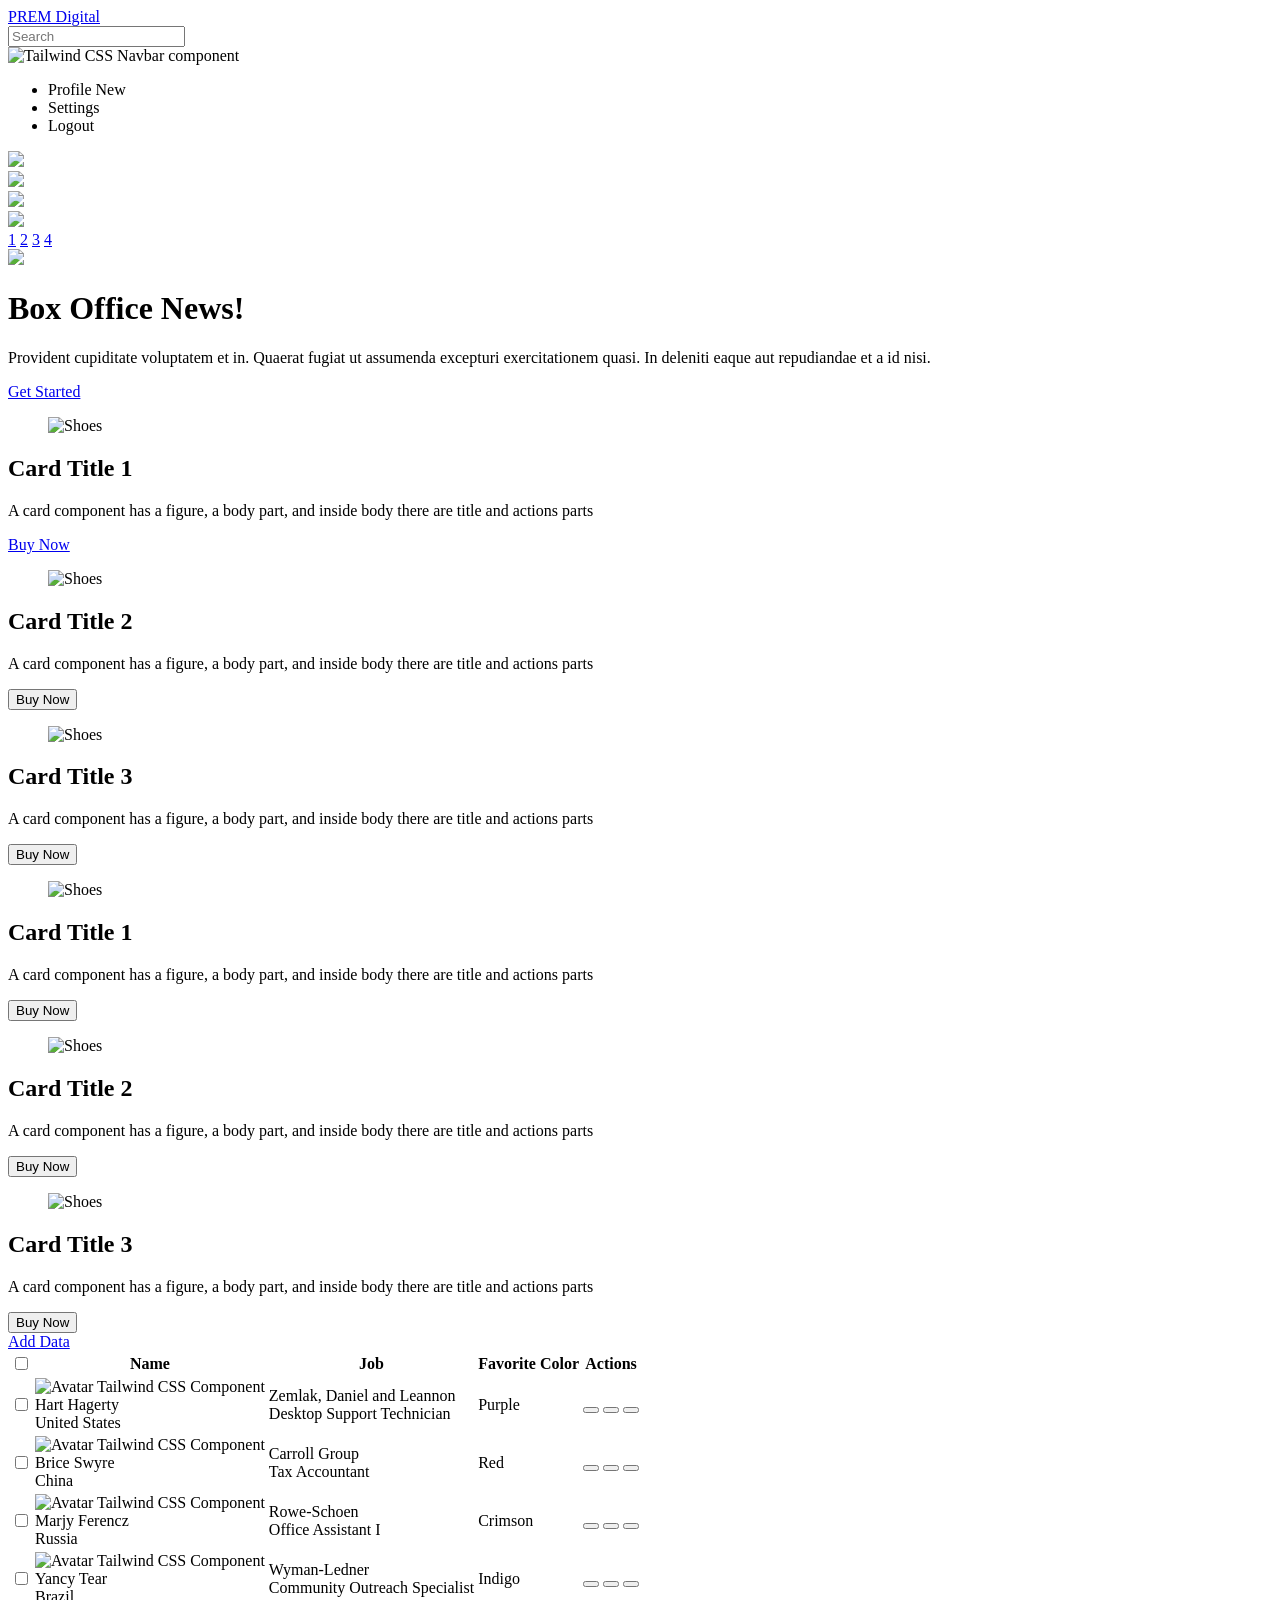
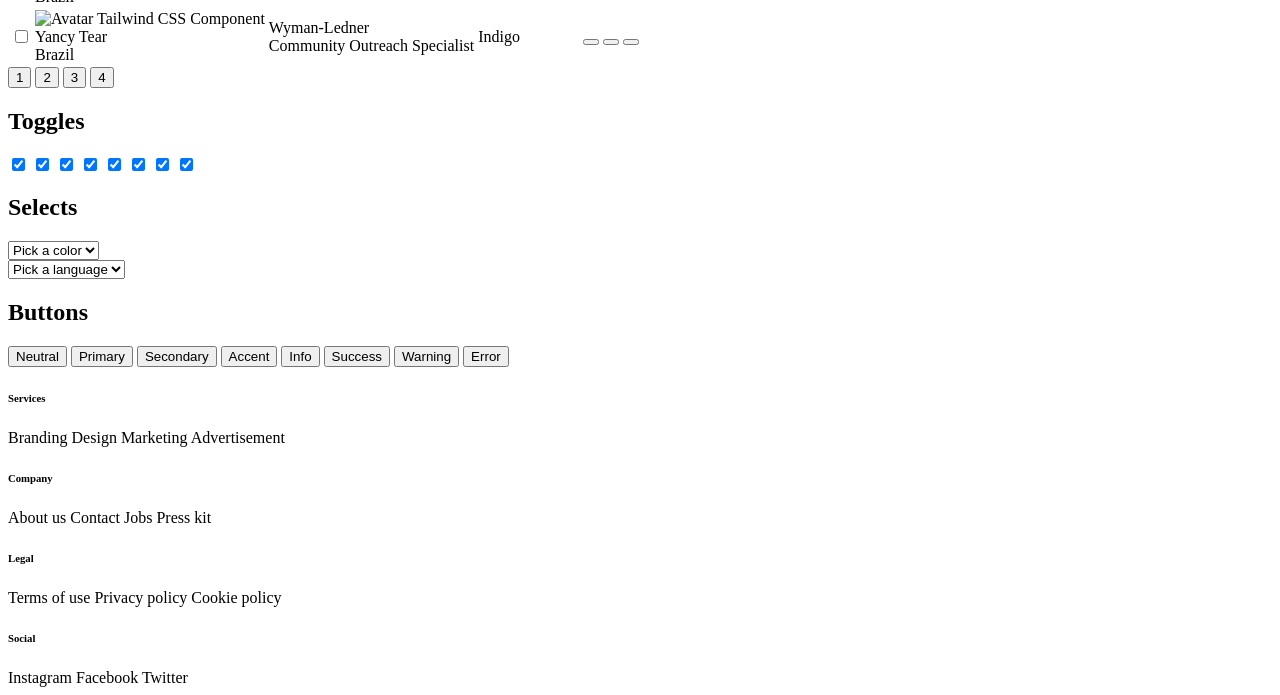
==== index.html @ 5b3b203c "add stat" ====
<!DOCTYPE html>
<html lang="en">

<head>
  <meta charset="UTF-8">
  <meta name="viewport" content="width=device-width, initial-scale=1.0">
  <title>Demo Web App</title>
  <script src="https://cdn.jsdelivr.net/npm/@tailwindcss/browser@4"></script>
  <link href="https://cdn.jsdelivr.net/npm/daisyui@5" rel="stylesheet" type="text/css" />
  <script src="https://cdn.jsdelivr.net/npm/@tailwindcss/browser@4"></script>
  <link rel="stylesheet" href="https://cdnjs.cloudflare.com/ajax/libs/font-awesome/7.0.1/css/all.min.css"
    integrity="sha512-2SwdPD6INVrV/lHTZbO2nodKhrnDdJK9/kg2XD1r9uGqPo1cUbujc+IYdlYdEErWNu69gVcYgdxlmVmzTWnetw=="
    crossorigin="anonymous" referrerpolicy="no-referrer" />
  <link rel="stylesheet" href="style.css">

</head>

<body>

  <!-- navbar -->
  <div class="navbar bg-base-100 shadow-sm">
    <div class="flex-1">
      <a class="btn btn-ghost text-xl text-primary" href="index.html">PREM Digital</a>
    </div>
    <div class="flex gap-2">
      <input type="text" placeholder="Search" class="input input-bordered w-24 md:w-auto" />
      <div class="dropdown dropdown-end">
        <div tabindex="0" role="button" class="btn btn-ghost btn-circle avatar">
          <div class="w-10 rounded-full">
            <img alt="Tailwind CSS Navbar component"
              src="https://img.daisyui.com/images/stock/photo-1534528741775-53994a69daeb.webp" />
          </div>
        </div>


        <ul tabindex="-1" class="menu menu-sm dropdown-content bg-base-100 rounded-box z-1 mt-3 w-52 p-2 shadow">
          <li>
            <a class="justify-between">
              Profile
              <span class="badge">New</span>
            </a>
          </li>
          <li><a>Settings</a></li>
          <li><a>Logout</a></li>
        </ul>
      </div>
    </div>
  </div>

  <!-- Carousel with indicator -->
  <div class="carousel w-full">
    <div id="item1" class="carousel-item w-full">
      <img src="https://img.daisyui.com/images/stock/photo-1625726411847-8cbb60cc71e6.webp" class="w-full" />
    </div>
    <div id="item2" class="carousel-item w-full">
      <img src="https://img.daisyui.com/images/stock/photo-1609621838510-5ad474b7d25d.webp" class="w-full" />
    </div>
    <div id="item3" class="carousel-item w-full">
      <img src="https://img.daisyui.com/images/stock/photo-1414694762283-acccc27bca85.webp" class="w-full" />
    </div>
    <div id="item4" class="carousel-item w-full">
      <img src="https://img.daisyui.com/images/stock/photo-1665553365602-b2fb8e5d1707.webp" class="w-full" />
    </div>
  </div>
  <div class="flex w-full justify-center gap-2 py-2">
    <a href="#item1" class="btn btn-xs">1</a>
    <a href="#item2" class="btn btn-xs">2</a>
    <a href="#item3" class="btn btn-xs">3</a>
    <a href="#item4" class="btn btn-xs">4</a>
  </div>

  <!-- Hero -->
  <div class="container mx-auto hero bg-base-200 min-h-screen">
    <div class="hero-content flex-col lg:flex-row-reverse">
      <img src="https://img.daisyui.com/images/stock/photo-1635805737707-575885ab0820.webp"
        class="max-w-sm rounded-lg shadow-2xl" />
      <div>
        <h1 class="text-5xl font-bold">Box Office News!</h1>
        <p class="py-6">
          Provident cupiditate voluptatem et in. Quaerat fugiat ut assumenda excepturi exercitationem
          quasi. In deleniti eaque aut repudiandae et a id nisi.
        </p>
        <a class="btn btn-primary" href="stat.html">Get Started</a>
      </div>
    </div>
  </div>


  <!-- content -->

  <!-- ใช้ container จาก DaisyUI หรือ max-width -->
  <div class="container mx-auto px-4 my-8">
    <div class="grid grid-cols-1 md:grid-cols-2 lg:grid-cols-3 gap-6">

      <!-- Card 1 -->
      <div class="card bg-base-100 shadow-sm">
        <figure>
          <img src="https://img.daisyui.com/images/stock/photo-1606107557195-0e29a4b5b4aa.webp" alt="Shoes" />
        </figure>
        <div class="card-body">
          <h2 class="card-title">Card Title 1</h2>
          <p>A card component has a figure, a body part, and inside body there are title and actions parts</p>
          <div class="card-actions justify-end">
            <a class="btn btn-primary" href="product.html" target="_blank">Buy Now</a>
          </div>
        </div>
      </div>

      <!-- Card 2 -->
      <div class="card bg-base-100 shadow-sm">
        <figure>
          <img src="https://img.daisyui.com/images/stock/photo-1606107557195-0e29a4b5b4aa.webp" alt="Shoes" />
        </figure>
        <div class="card-body">
          <h2 class="card-title">Card Title 2</h2>
          <p>A card component has a figure, a body part, and inside body there are title and actions parts</p>
          <div class="card-actions justify-end">
            <button class="btn btn-primary">Buy Now</button>
          </div>
        </div>
      </div>

      <!-- Card 3 -->
      <div class="card bg-base-100 shadow-sm">
        <figure>
          <img src="https://img.daisyui.com/images/stock/photo-1606107557195-0e29a4b5b4aa.webp" alt="Shoes" />
        </figure>
        <div class="card-body">
          <h2 class="card-title">Card Title 3</h2>
          <p>A card component has a figure, a body part, and inside body there are title and actions parts</p>
          <div class="card-actions justify-end">
            <button class="btn btn-primary">Buy Now</button>
          </div>
        </div>
      </div>

      <!-- Card 4 -->
      <div class="card bg-base-100 shadow-sm">
        <figure>
          <img src="https://img.daisyui.com/images/stock/photo-1606107557195-0e29a4b5b4aa.webp" alt="Shoes" />
        </figure>
        <div class="card-body">
          <h2 class="card-title">Card Title 1</h2>
          <p>A card component has a figure, a body part, and inside body there are title and actions parts</p>
          <div class="card-actions justify-end">
            <button class="btn btn-primary">Buy Now</button>
          </div>
        </div>
      </div>

      <!-- Card 5 -->
      <div class="card bg-base-100 shadow-sm">
        <figure>
          <img src="https://img.daisyui.com/images/stock/photo-1606107557195-0e29a4b5b4aa.webp" alt="Shoes" />
        </figure>
        <div class="card-body">
          <h2 class="card-title">Card Title 2</h2>
          <p>A card component has a figure, a body part, and inside body there are title and actions parts</p>
          <div class="card-actions justify-end">
            <button class="btn btn-primary">Buy Now</button>
          </div>
        </div>
      </div>

      <!-- Card 6 -->
      <div class="card bg-base-100 shadow-sm">
        <figure>
          <img src="https://img.daisyui.com/images/stock/photo-1606107557195-0e29a4b5b4aa.webp" alt="Shoes" />
        </figure>
        <div class="card-body">
          <h2 class="card-title">Card Title 3</h2>
          <p>A card component has a figure, a body part, and inside body there are title and actions parts</p>
          <div class="card-actions justify-end">
            <button class="btn btn-primary">Buy Now</button>
          </div>
        </div>
      </div>


    </div>
  </div>

  <!-- Table -->

  <!-- add button -->
  <div class="overflow-x-auto container mx-auto px-4 my-8 flex justify-end">
    <a href="form.html" target="_blank"
      class="btn btn-success text-white hover:bg-pink-500 hover:text-white hover:border-white">
      <i class="fas fa-plus-circle text-xl"></i>
      Add Data
    </a>
  </div>

  <div class="overflow-x-auto container mx-auto px-4 my-8">

    <table class="table">
      <!-- head -->
      <thead>
        <tr class="bg-blue-100">
          <th>
            <label>
              <input type="checkbox" class="checkbox" />
            </label>
          </th>
          <th>Name</th>
          <th>Job</th>
          <th>Favorite Color</th>
          <th>Actions</th>
        </tr>
      </thead>
      <tbody>
        <!-- row 1 -->
        <tr>
          <th>
            <label>
              <input type="checkbox" class="checkbox" />
            </label>
          </th>
          <td>
            <div class="flex items-center gap-3">
              <div class="avatar">
                <div class="mask mask-squircle h-12 w-12">
                  <img src="https://img.daisyui.com/images/profile/demo/2@94.webp"
                    alt="Avatar Tailwind CSS Component" />
                </div>
              </div>
              <div>
                <div class="font-bold">Hart Hagerty</div>
                <div class="text-sm opacity-50">United States</div>
              </div>
            </div>
          </td>
          <td>
            Zemlak, Daniel and Leannon
            <br />
            <span class="badge badge-ghost badge-sm">Desktop Support Technician</span>
          </td>
          <td><span class="badge badge-outline badge-accent">Purple</span></td>
          <th>
            <button class="btn btn-info btn-sm "><i class="far fa-eye"></i></button>
            <button class="btn btn-warning btn-sm "><i class="far fa-edit"></i></button>
            <button class="btn btn-error btn-sm "><i class="far fa-trash-alt"></i></button>
          </th>
        </tr>
        <!-- row 2 -->
        <tr>
          <th>
            <label>
              <input type="checkbox" class="checkbox" />
            </label>
          </th>
          <td>
            <div class="flex items-center gap-3">
              <div class="avatar">
                <div class="mask mask-squircle h-12 w-12">
                  <img src="https://img.daisyui.com/images/profile/demo/3@94.webp"
                    alt="Avatar Tailwind CSS Component" />
                </div>
              </div>
              <div>
                <div class="font-bold">Brice Swyre</div>
                <div class="text-sm opacity-50">China</div>
              </div>
            </div>
          </td>
          <td>
            Carroll Group
            <br />
            <span class="badge badge-ghost badge-sm">Tax Accountant</span>
          </td>
          <td>Red</td>
          <th>
            <button class="btn btn-info btn-sm "><i class="far fa-eye"></i></button>
            <button class="btn btn-warning btn-sm "><i class="far fa-edit"></i></button>
            <button class="btn btn-error btn-sm "><i class="far fa-trash-alt"></i></button>
          </th>
        </tr>
        <!-- row 3 -->
        <tr>
          <th>
            <label>
              <input type="checkbox" class="checkbox" />
            </label>
          </th>
          <td>
            <div class="flex items-center gap-3">
              <div class="avatar">
                <div class="mask mask-squircle h-12 w-12">
                  <img src="https://img.daisyui.com/images/profile/demo/4@94.webp"
                    alt="Avatar Tailwind CSS Component" />
                </div>
              </div>
              <div>
                <div class="font-bold">Marjy Ferencz</div>
                <div class="text-sm opacity-50">Russia</div>
              </div>
            </div>
          </td>
          <td>
            Rowe-Schoen
            <br />
            <span class="badge badge-ghost badge-sm">Office Assistant I</span>
          </td>
          <td>Crimson</td>
          <th>
            <button class="btn btn-info btn-sm "><i class="far fa-eye"></i></button>
            <button class="btn btn-warning btn-sm "><i class="far fa-edit"></i></button>
            <button class="btn btn-error btn-sm "><i class="far fa-trash-alt"></i></button>
          </th>
        </tr>
        <!-- row 4 -->
        <tr>
          <th>
            <label>
              <input type="checkbox" class="checkbox" />
            </label>
          </th>
          <td>
            <div class="flex items-center gap-3">
              <div class="avatar">
                <div class="mask mask-squircle h-12 w-12">
                  <img src="https://img.daisyui.com/images/profile/demo/5@94.webp"
                    alt="Avatar Tailwind CSS Component" />
                </div>
              </div>
              <div>
                <div class="font-bold">Yancy Tear</div>
                <div class="text-sm opacity-50">Brazil</div>
              </div>
            </div>
          </td>
          <td>
            Wyman-Ledner
            <br />
            <span class="badge badge-ghost badge-sm">Community Outreach Specialist</span>
          </td>
          <td>Indigo</td>
          <th>
            <button class="btn btn-info btn-sm "><i class="far fa-eye"></i></button>
            <button class="btn btn-warning btn-sm "><i class="far fa-edit"></i></button>
            <button class="btn btn-error btn-sm "><i class="far fa-trash-alt"></i></button>
          </th>
        </tr>

        <!-- row 5 -->
        <tr>
          <th>
            <label>
              <input type="checkbox" class="checkbox" />
            </label>
          </th>
          <td>
            <div class="flex items-center gap-3">
              <div class="avatar">
                <div class="mask mask-squircle h-12 w-12">
                  <img src="https://img.daisyui.com/images/profile/demo/5@94.webp"
                    alt="Avatar Tailwind CSS Component" />
                </div>
              </div>
              <div>
                <div class="font-bold">Yancy Tear</div>
                <div class="text-sm opacity-50">Brazil</div>
              </div>
            </div>
          </td>
          <td>
            Wyman-Ledner
            <br />
            <span class="badge badge-ghost badge-sm">Community Outreach Specialist</span>
          </td>
          <td>Indigo</td>
          <th>
            <button class="btn btn-info btn-sm "><i class="far fa-eye"></i></button>
            <button class="btn btn-warning btn-sm "><i class="far fa-edit"></i></button>
            <button class="btn btn-error btn-sm "><i class="far fa-trash-alt"></i></button>
          </th>
        </tr>
      </tbody>

    </table>

    <!-- pagination -->
    <div class="join">
      <button class="join-item btn">1</button>
      <button class="join-item btn btn-active">2</button>
      <button class="join-item btn">3</button>
      <button class="join-item btn">4</button>
    </div>

  </div>

  <!-- toggle -->
  <h2 class="container mx-auto">Toggles</h2>
  <div class="container mx-auto mb-5">
    <input type="checkbox" checked="checked" class="toggle toggle-primary" />
    <input type="checkbox" checked="checked" class="toggle toggle-secondary" />
    <input type="checkbox" checked="checked" class="toggle toggle-accent" />
    <input type="checkbox" checked="checked" class="toggle toggle-neutral" />

    <input type="checkbox" checked="checked" class="toggle toggle-info" />
    <input type="checkbox" checked="checked" class="toggle toggle-success" />
    <input type="checkbox" checked="checked" class="toggle toggle-warning" />
    <input type="checkbox" checked="checked" class="toggle toggle-error" />
  </div>

  <!-- select -->
  <h2 class="container mx-auto">Selects</h2>
  <div class="grid grid-cols-2 md:grid-cols-4 gap-4 container mx-auto">
    <div class="container mx-auto mb-5 d-flex">
      <select class="select">
        <option disabled selected>Pick a color</option>
        <option>Crimson</option>
        <option>Amber</option>
        <option>Velvet</option>
      </select>
    </div>

    <div class="container mx-auto mb-5">
      <select class="select select-secondary">
        <option disabled selected>Pick a language</option>
        <option>Zig</option>
        <option>Go</option>
        <option>Rust</option>
      </select>
    </div>
  </div>


  <!-- button -->
  <div class="container mx-auto mb-2">
    <h2>Buttons</h2>
    <button class="btn btn-neutral">Neutral</button>
    <button class="btn btn-primary">Primary</button>
    <button class="btn btn-secondary">Secondary</button>
    <button class="btn btn-accent">Accent</button>
    <button class="btn btn-info">Info</button>
    <button class="btn btn-success">Success</button>
    <button class="btn btn-warning">Warning</button>
    <button class="btn btn-error">Error</button>
  </div>

  <!-- Footer -->
  <footer class="mx-auto justify-between footer sm:footer-horizontal bg-neutral text-neutral-content p-10">
    <nav>
      <h6 class="footer-title">Services</h6>
      <a class="link link-hover">Branding</a>
      <a class="link link-hover">Design</a>
      <a class="link link-hover">Marketing</a>
      <a class="link link-hover">Advertisement</a>
    </nav>
    <nav>
      <h6 class="footer-title">Company</h6>
      <a class="link link-hover">About us</a>
      <a class="link link-hover">Contact</a>
      <a class="link link-hover">Jobs</a>
      <a class="link link-hover">Press kit</a>
    </nav>
    <nav>
      <h6 class="footer-title">Legal</h6>
      <a class="link link-hover">Terms of use</a>
      <a class="link link-hover">Privacy policy</a>
      <a class="link link-hover">Cookie policy</a>
    </nav>
    <nav>
      <h6 class="footer-title">Social</h6>
      <a class="link link-hover">Instagram</a>
      <a class="link link-hover">Facebook</a>
      <a class="link link-hover">Twitter</a>
    </nav>
  </footer>




  <script src="app.js"></script>
</body>

</html>
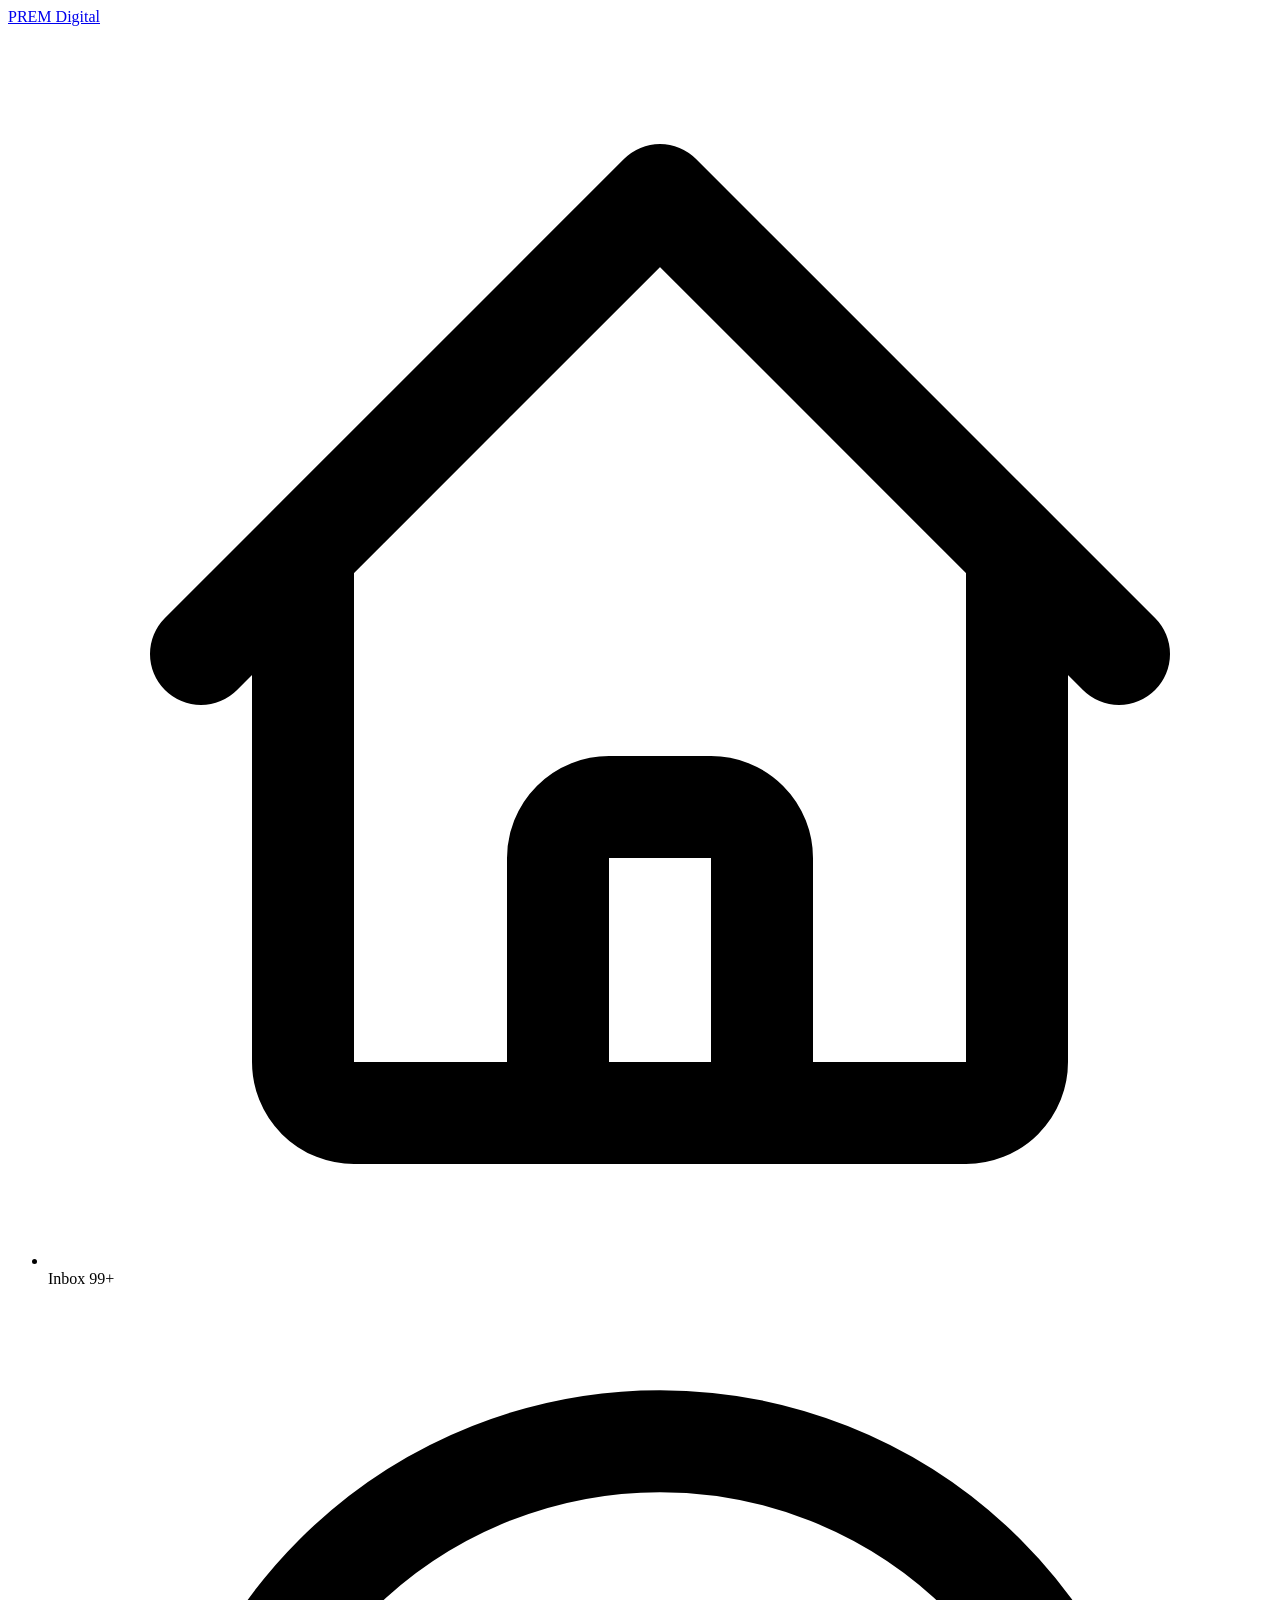
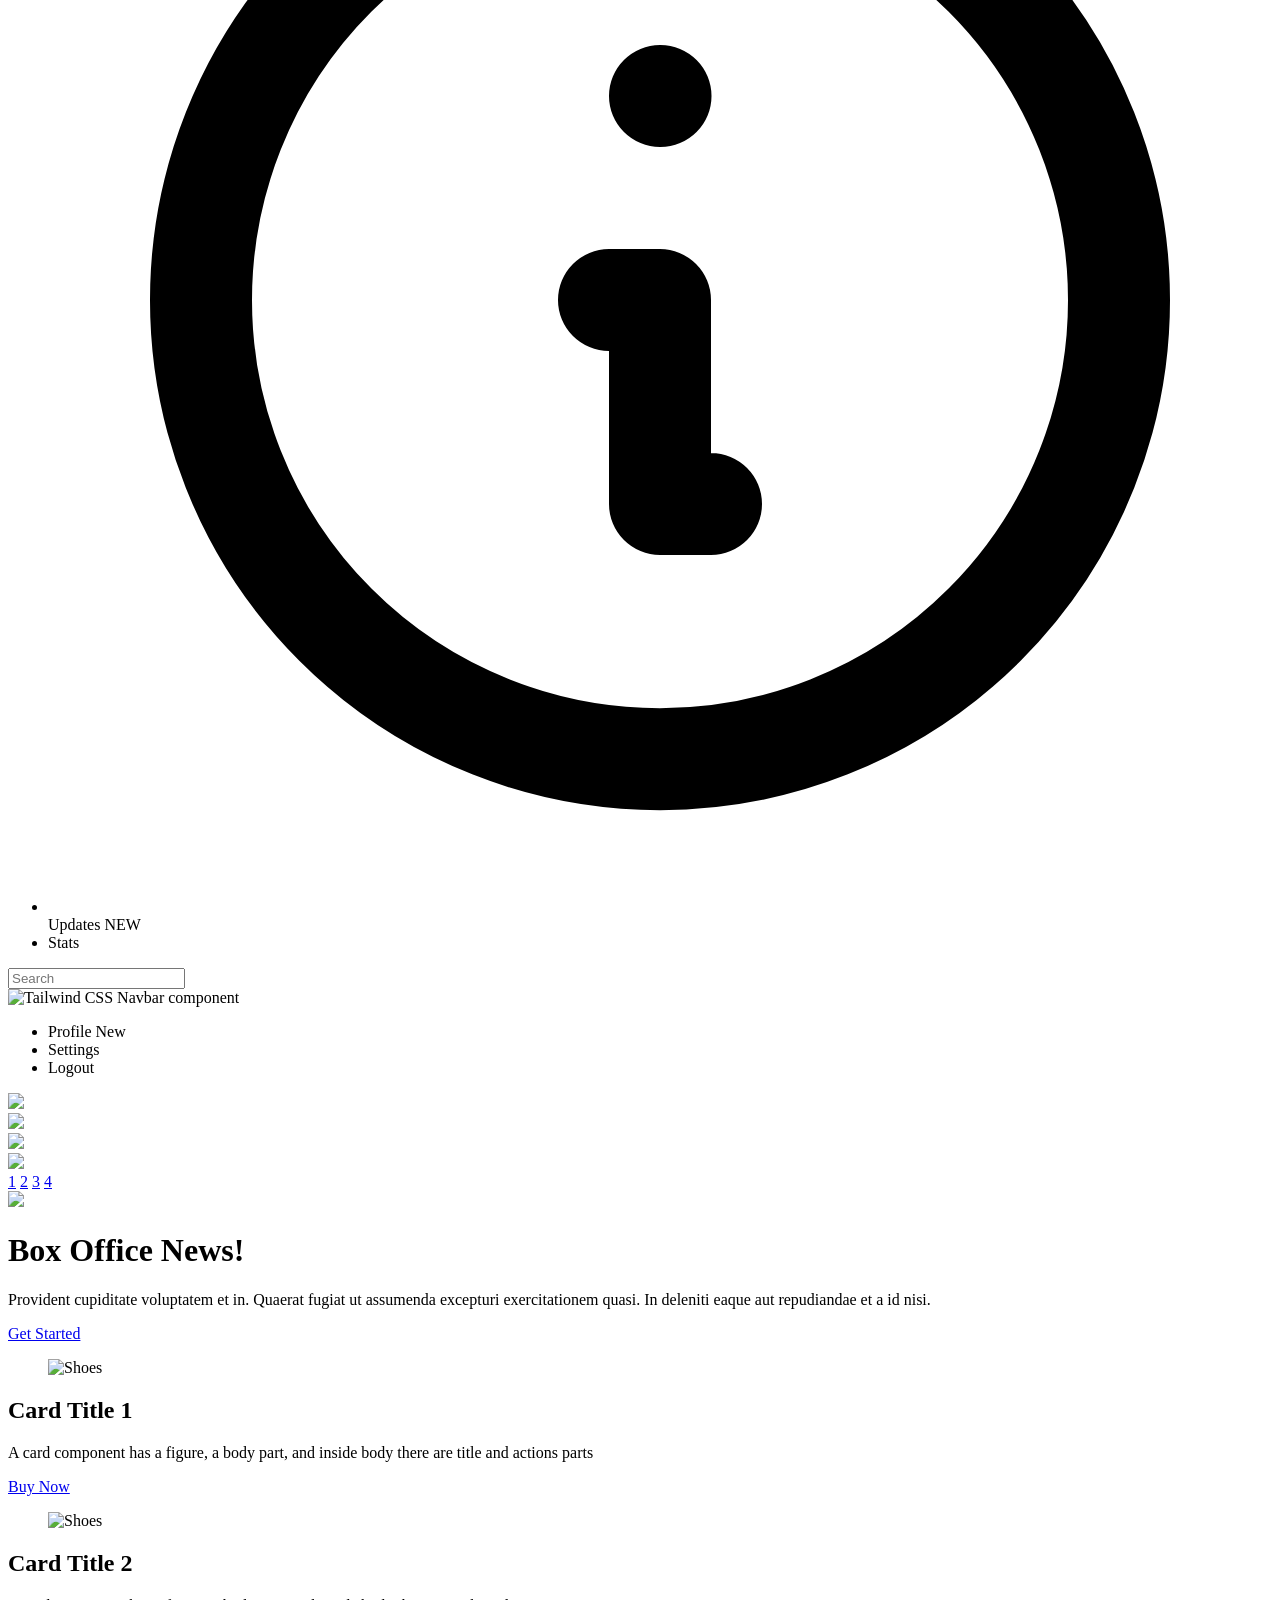
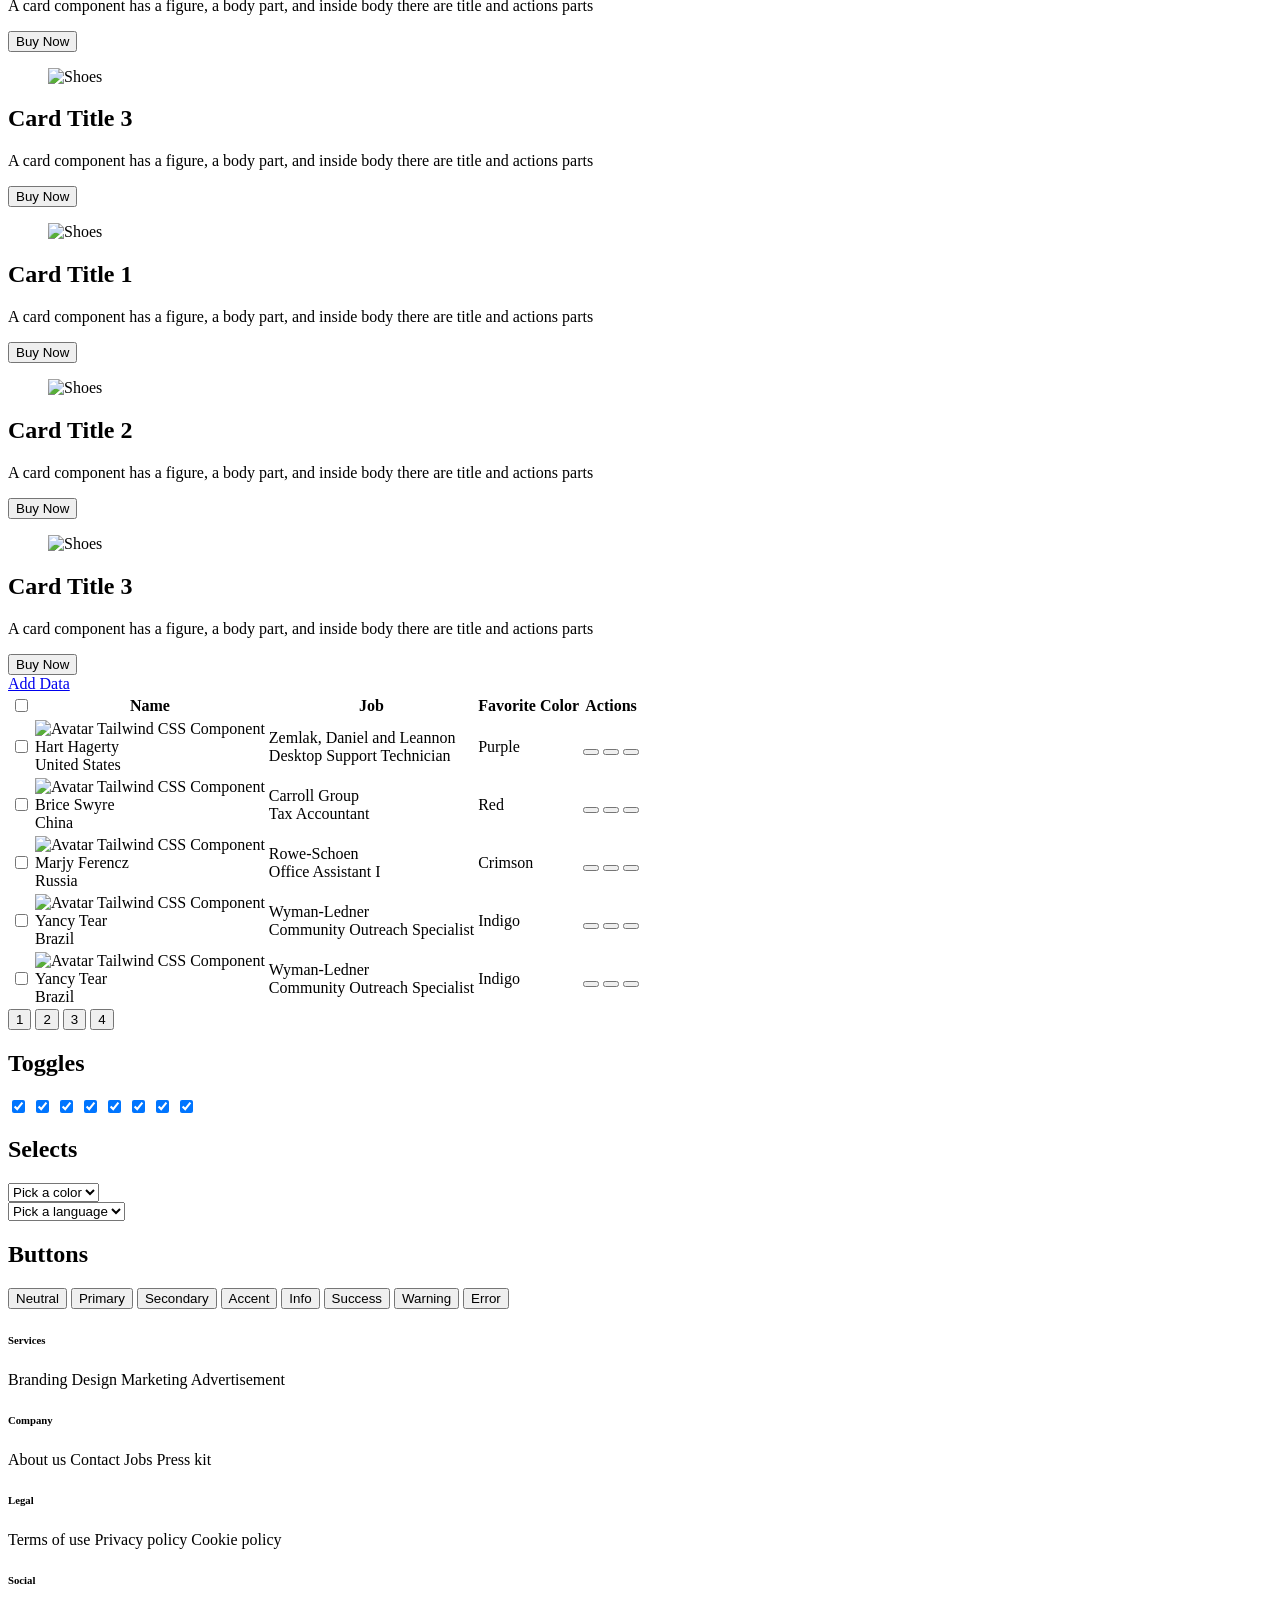
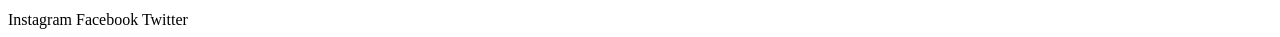
==== commit e0fc44cf: "add menu" ====
--- a/index.html
+++ b/index.html
@@ -22,6 +22,43 @@
     <div class="flex-1">
       <a class="btn btn-ghost text-xl text-primary" href="index.html">PREM Digital</a>
     </div>
+
+    <!-- Menu -->
+    <div class="flex gap-2">
+      <ul class="menu bg-base-200 lg:menu-horizontal rounded-box">
+        <li>
+          <a>
+            <svg xmlns="http://www.w3.org/2000/svg" class="h-5 w-5" fill="none" viewBox="0 0 24 24"
+              stroke="currentColor">
+              <path stroke-linecap="round" stroke-linejoin="round" stroke-width="2"
+                d="M3 12l2-2m0 0l7-7 7 7M5 10v10a1 1 0 001 1h3m10-11l2 2m-2-2v10a1 1 0 01-1 1h-3m-6 0a1 1 0 001-1v-4a1 1 0 011-1h2a1 1 0 011 1v4a1 1 0 001 1m-6 0h6" />
+            </svg>
+            Inbox
+            <span class="badge badge-xs">99+</span>
+          </a>
+        </li>
+        <li>
+          <a>
+            <svg xmlns="http://www.w3.org/2000/svg" class="h-5 w-5" fill="none" viewBox="0 0 24 24"
+              stroke="currentColor">
+              <path stroke-linecap="round" stroke-linejoin="round" stroke-width="2"
+                d="M13 16h-1v-4h-1m1-4h.01M21 12a9 9 0 11-18 0 9 9 0 0118 0z" />
+            </svg>
+            Updates
+            <span class="badge badge-xs badge-warning">NEW</span>
+          </a>
+        </li>
+        <li>
+          <a>
+            Stats
+            <span class="badge badge-xs badge-info"></span>
+          </a>
+        </li>
+      </ul>
+    </div>
+
+
+
     <div class="flex gap-2">
       <input type="text" placeholder="Search" class="input input-bordered w-24 md:w-auto" />
       <div class="dropdown dropdown-end">
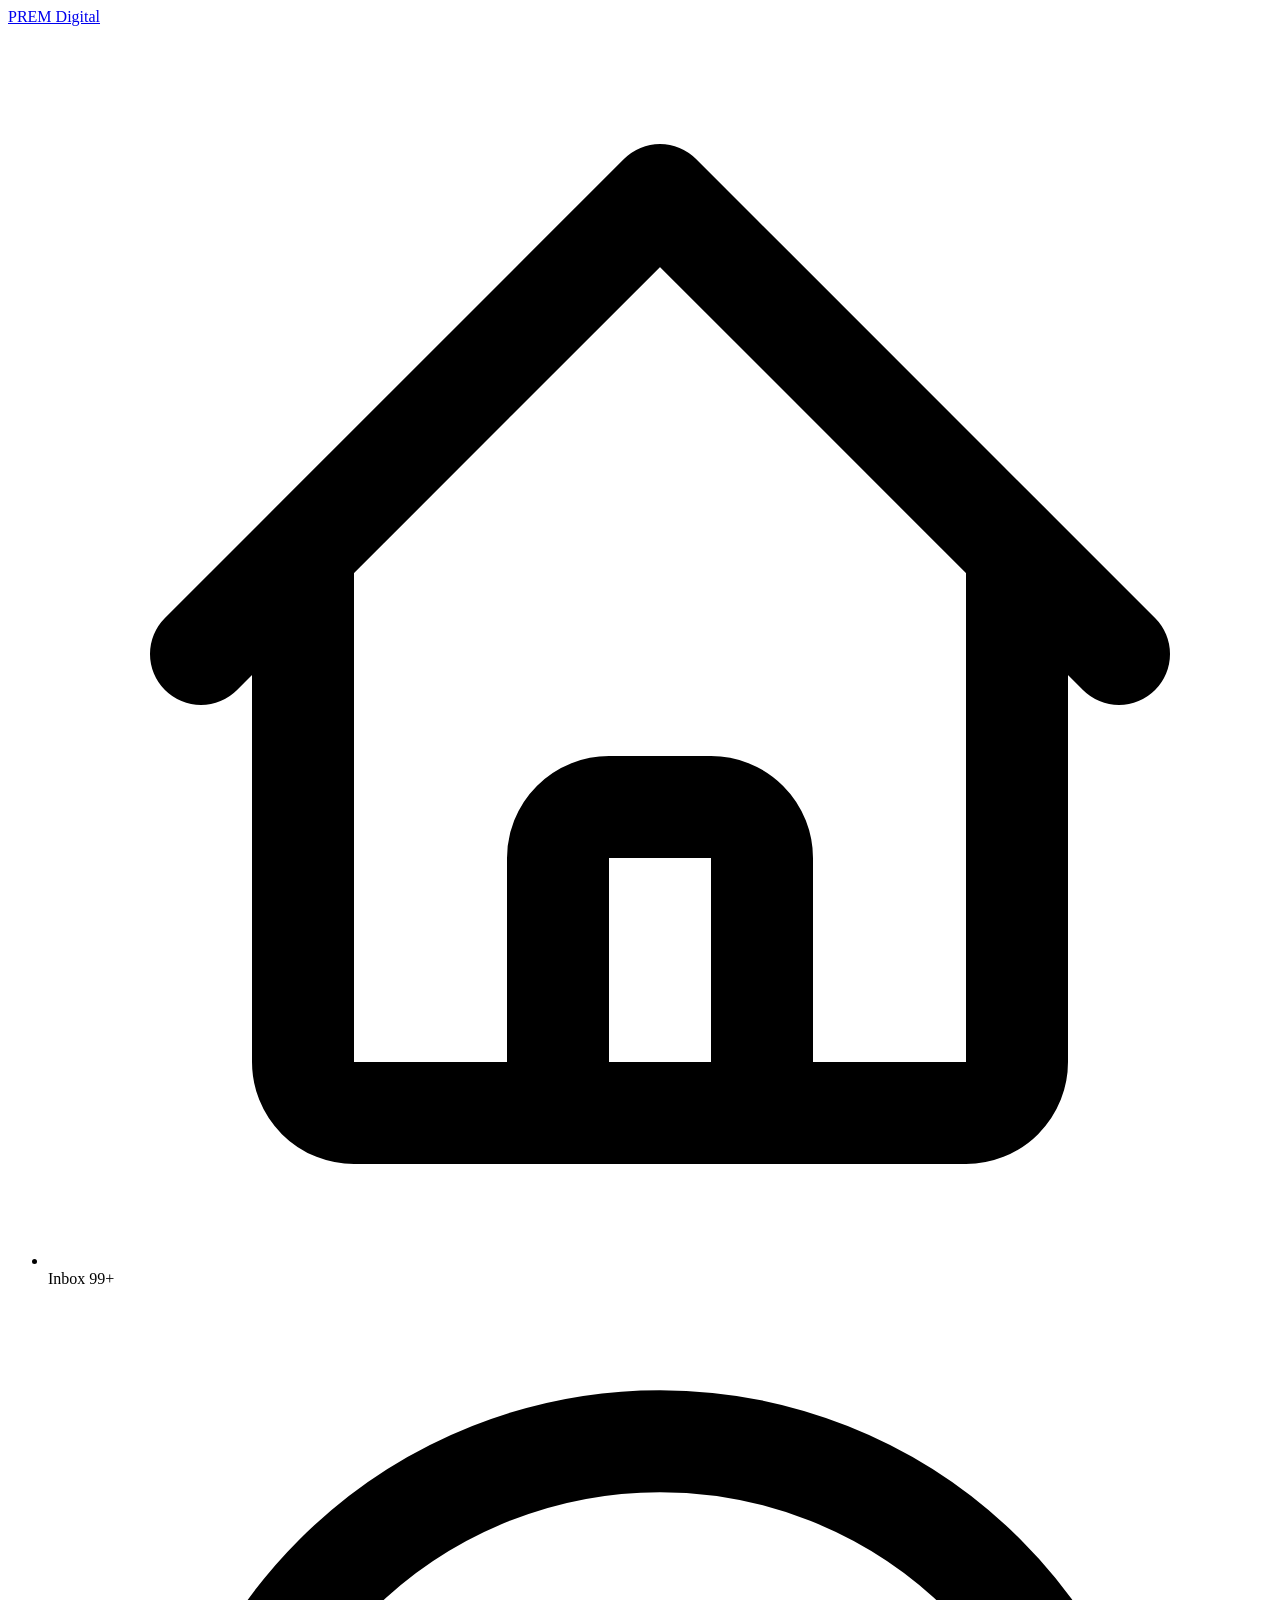
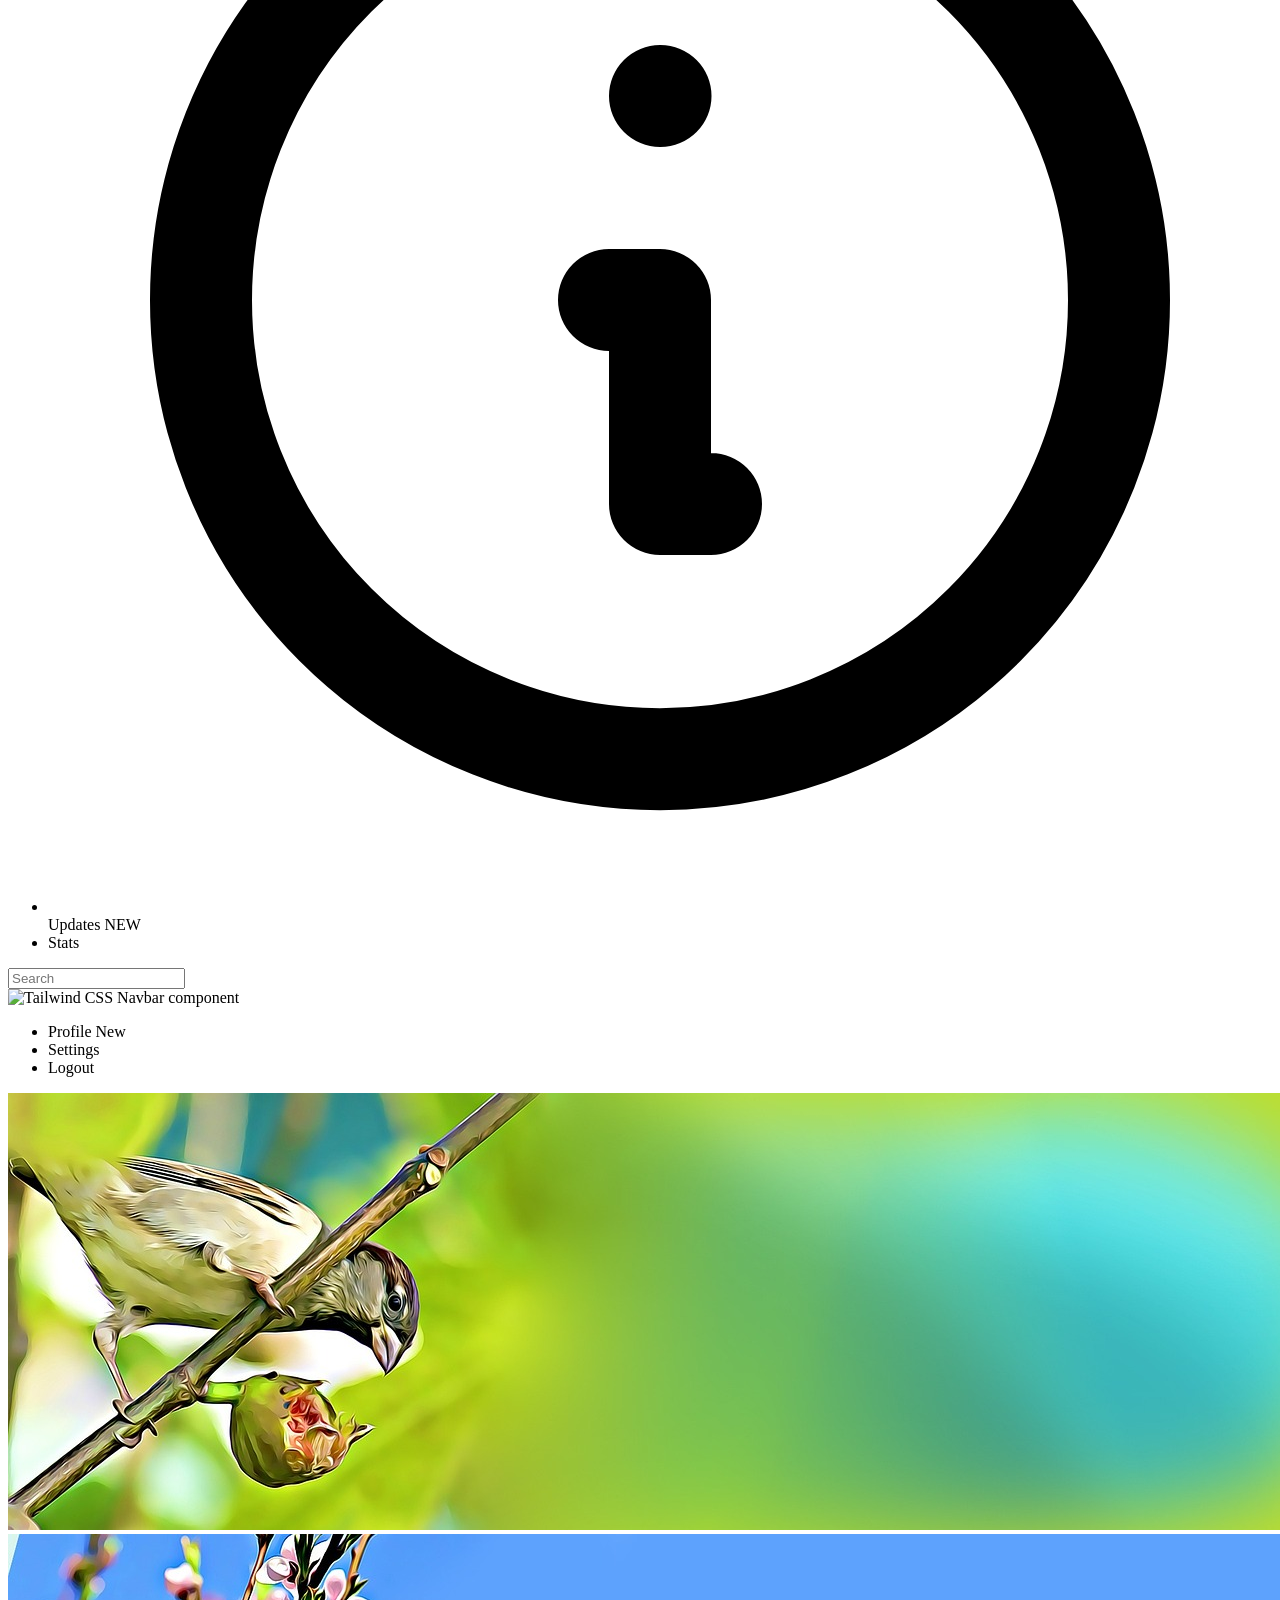
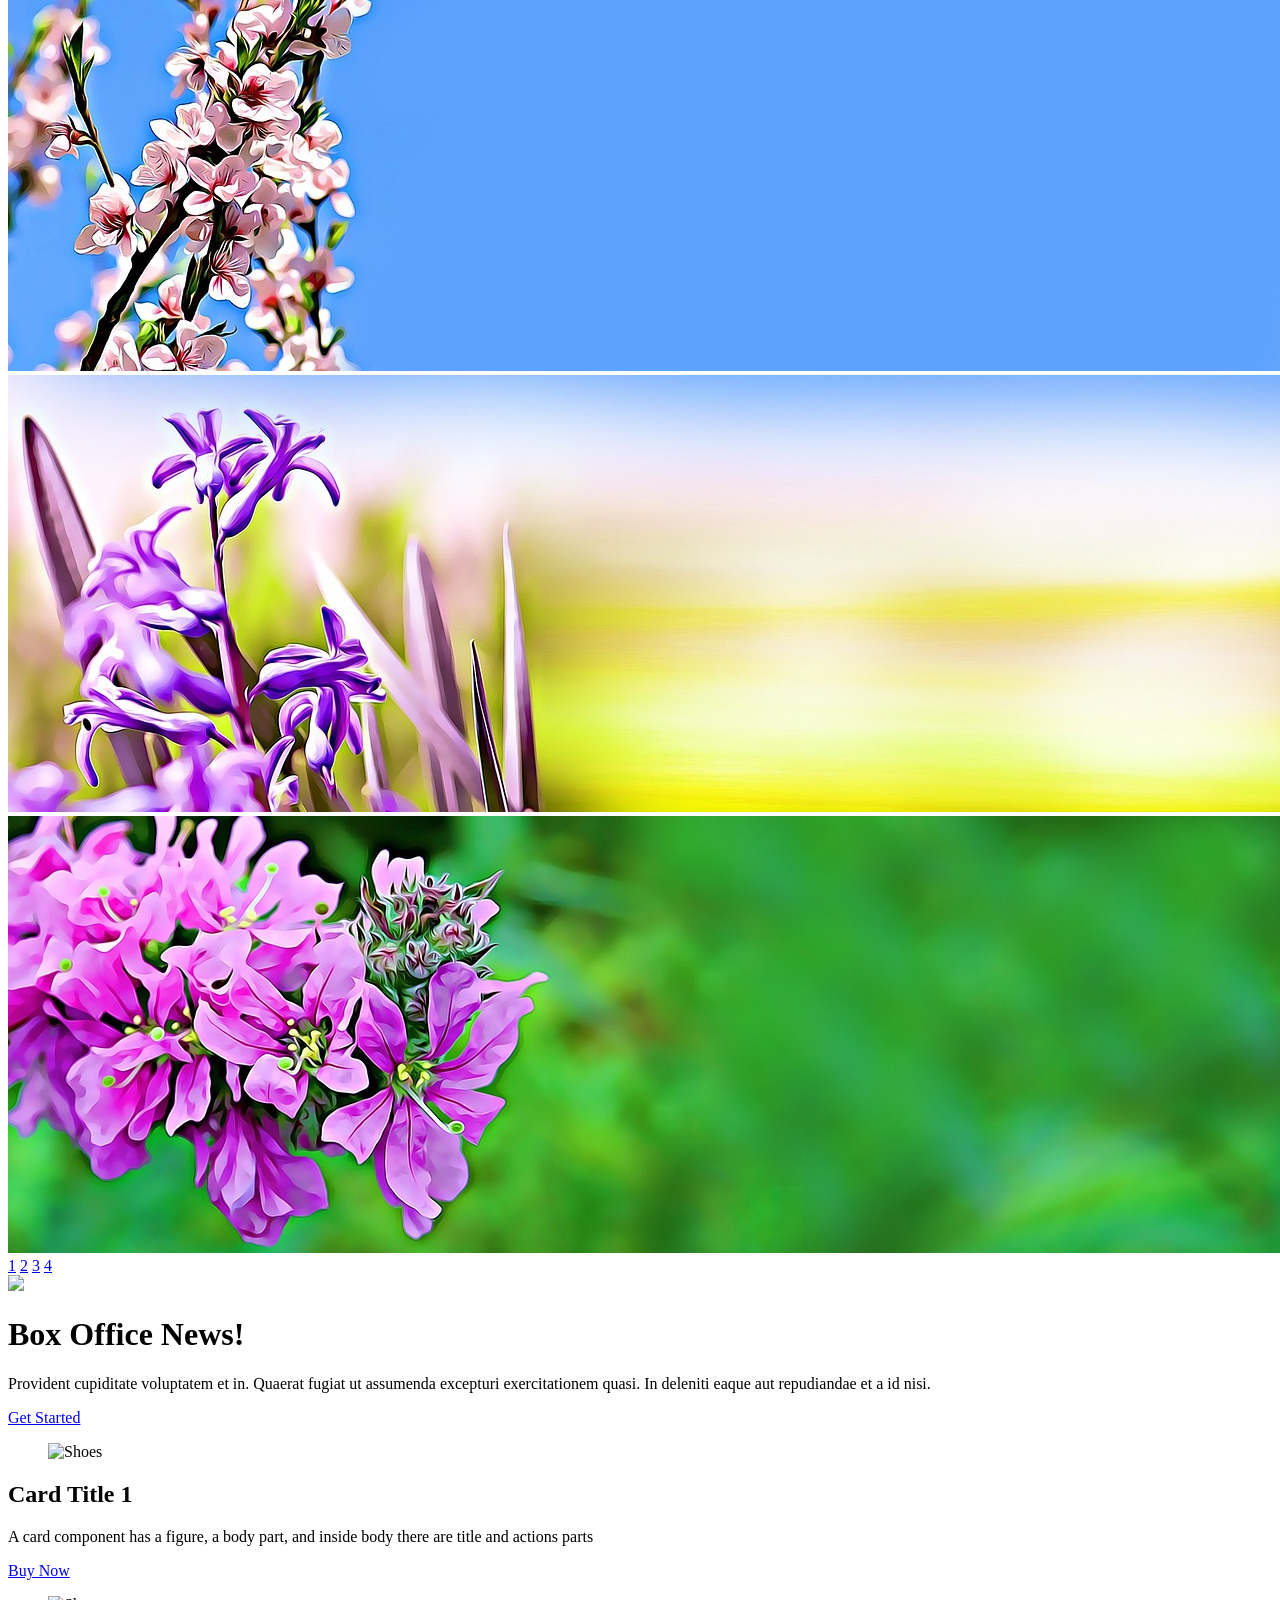
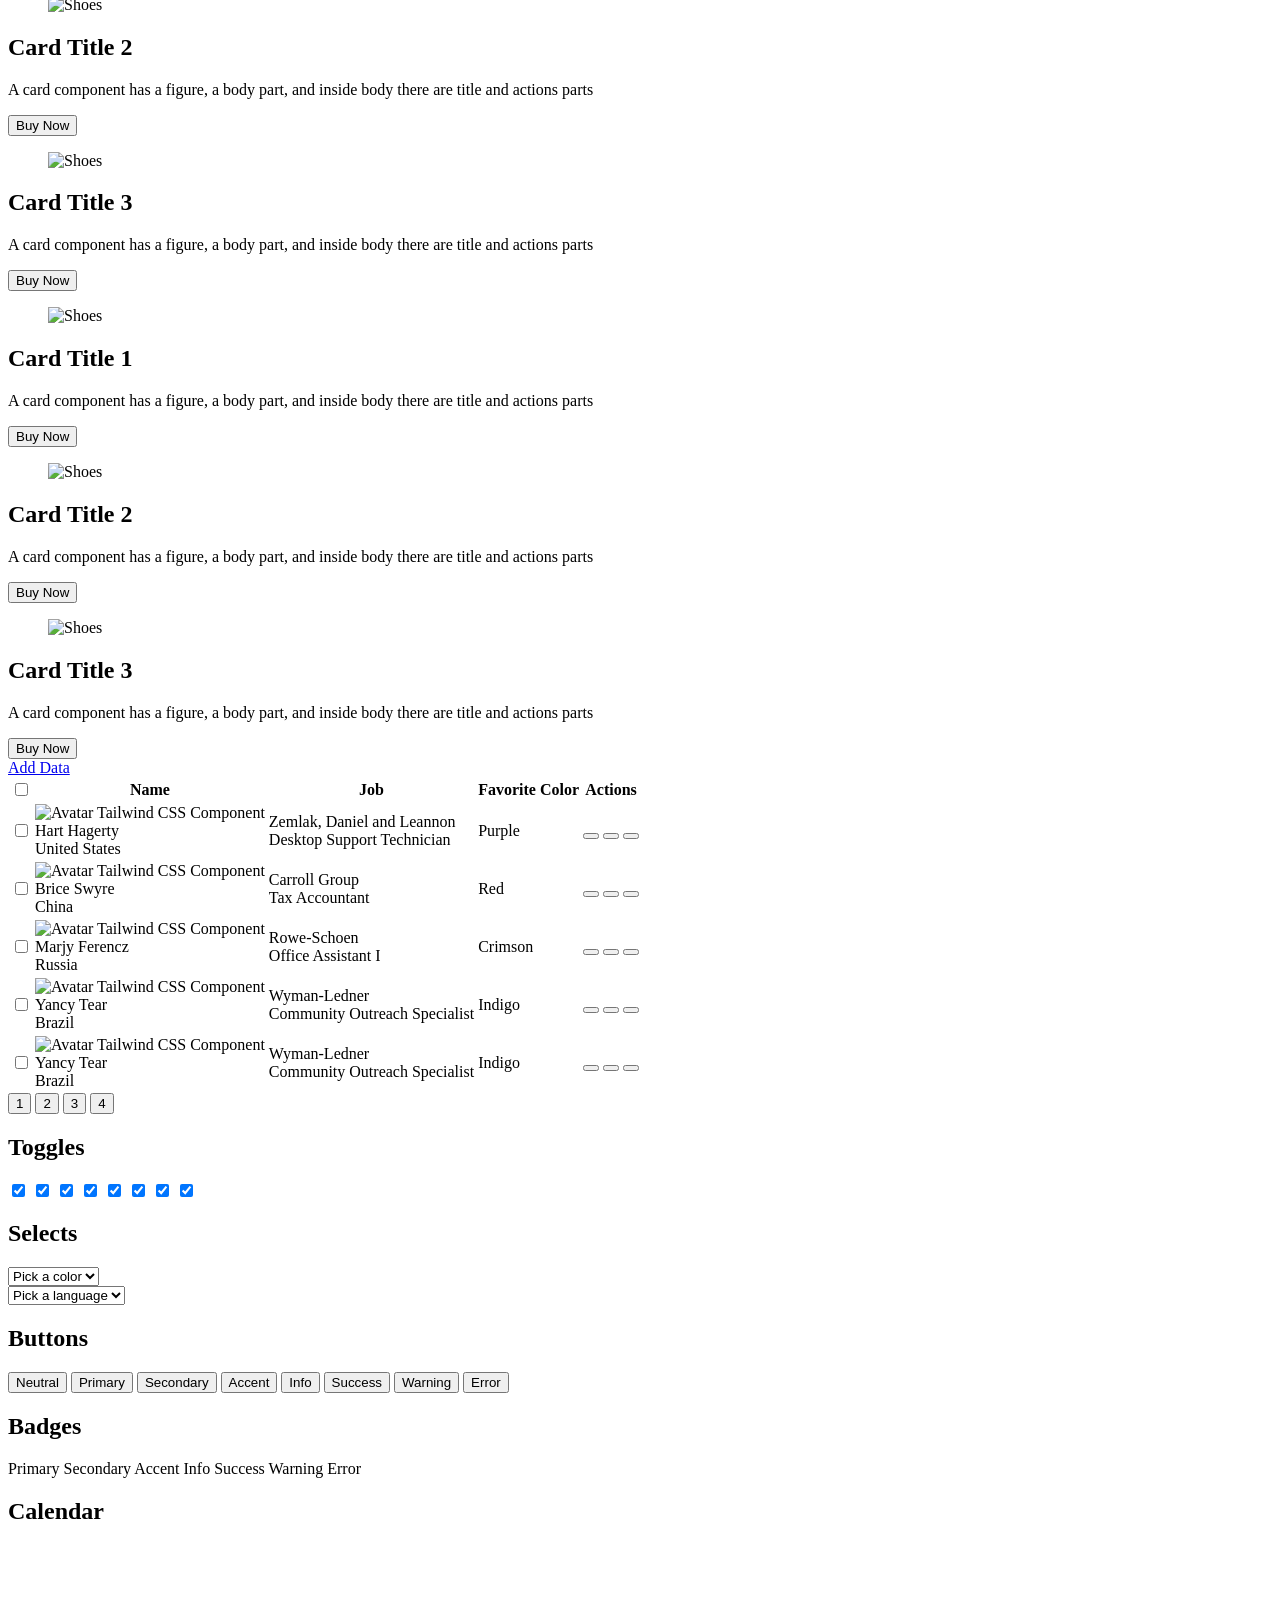
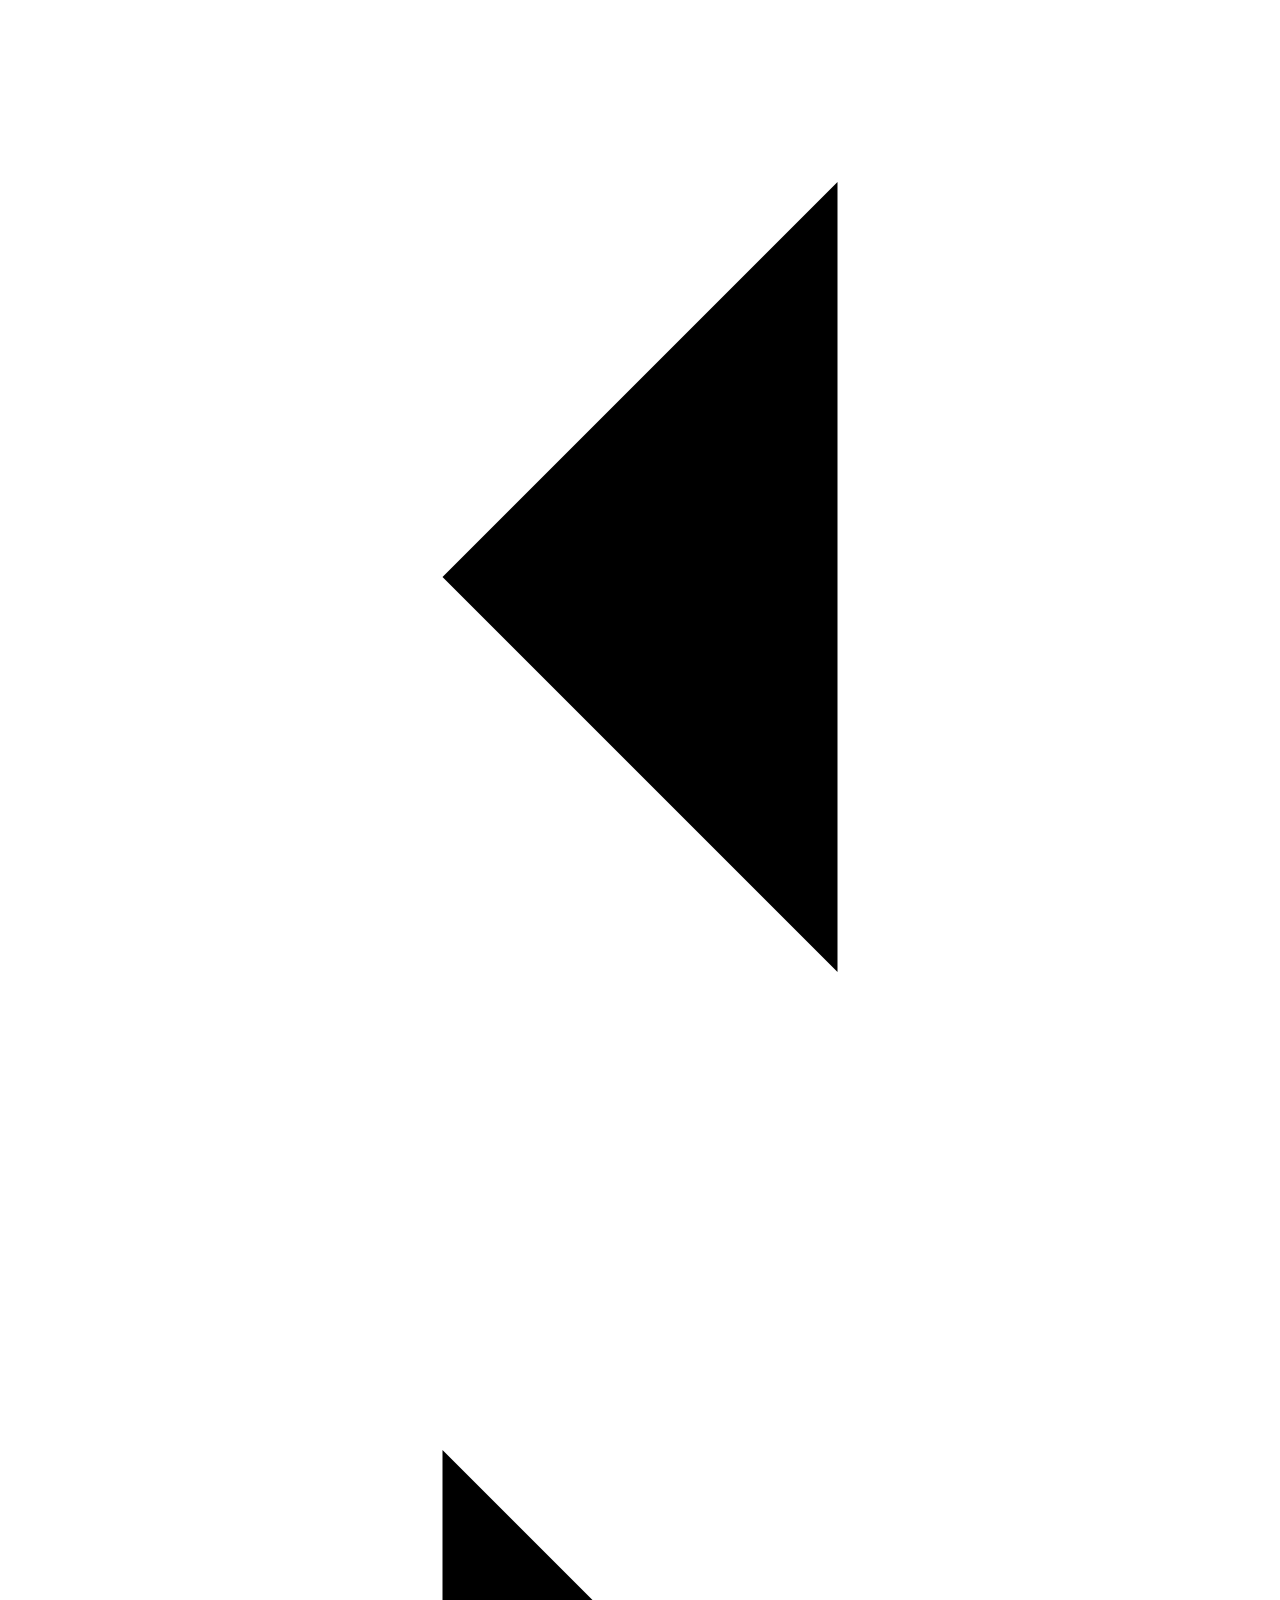
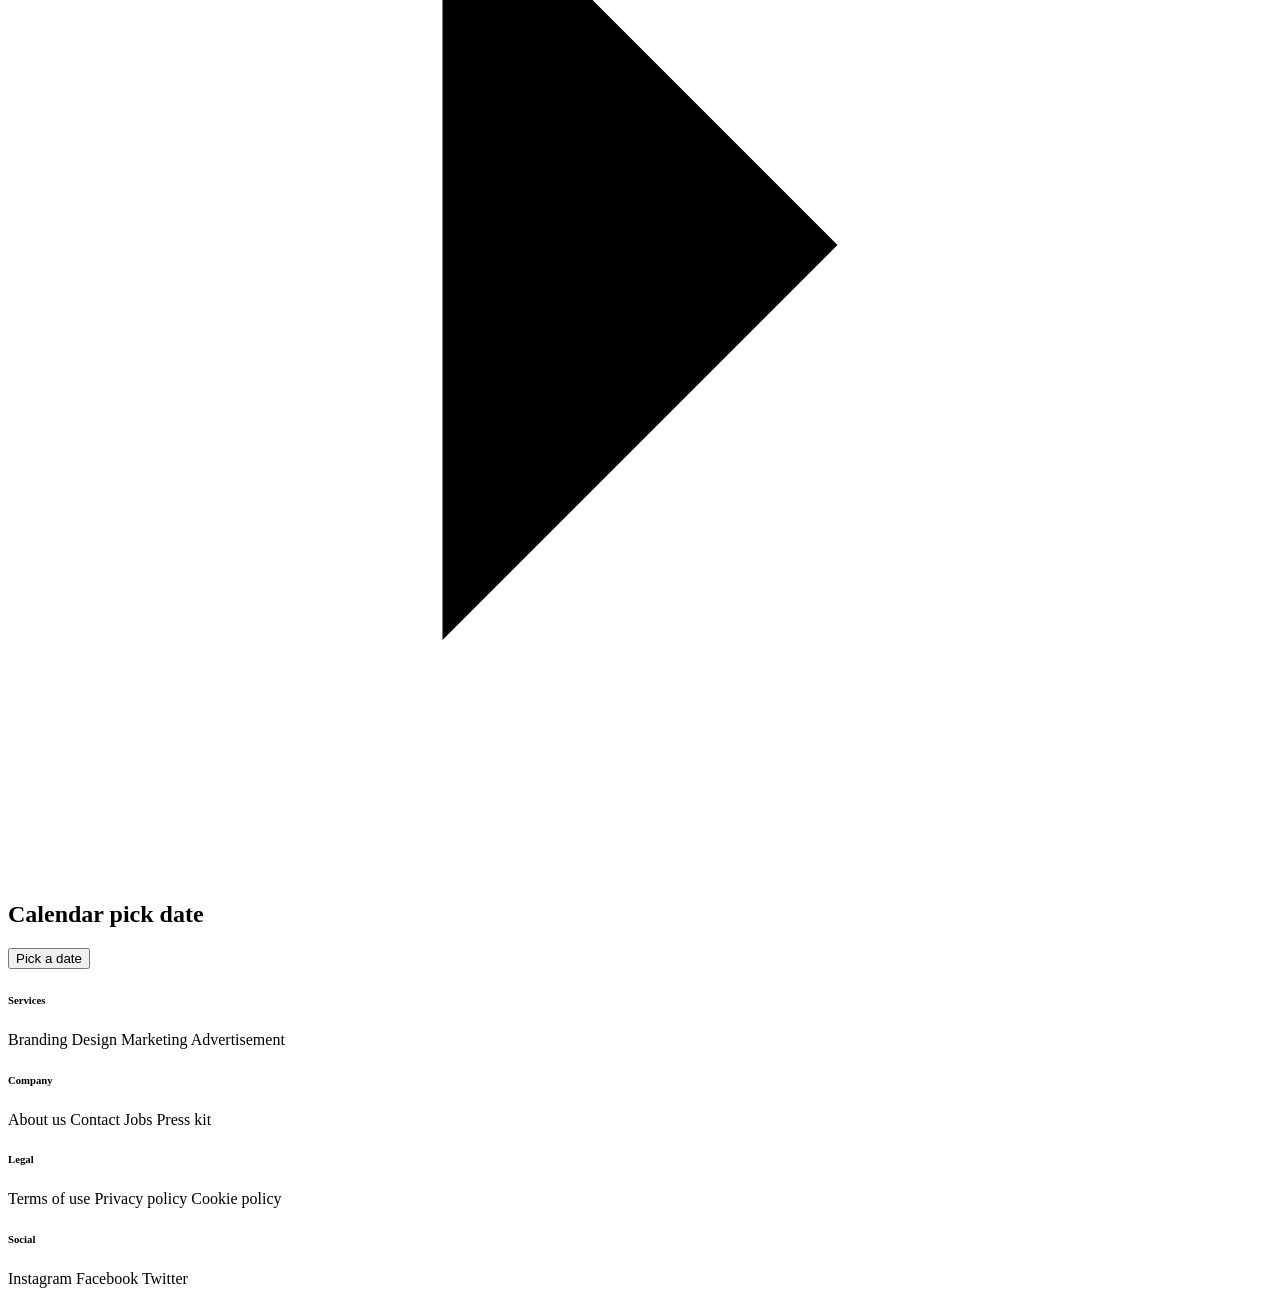
==== commit f319941b: "add calendar" ====
--- a/index.html
+++ b/index.html
@@ -12,6 +12,8 @@
     integrity="sha512-2SwdPD6INVrV/lHTZbO2nodKhrnDdJK9/kg2XD1r9uGqPo1cUbujc+IYdlYdEErWNu69gVcYgdxlmVmzTWnetw=="
     crossorigin="anonymous" referrerpolicy="no-referrer" />
   <link rel="stylesheet" href="style.css">
+  <!-- for cally calendar -->
+  <script type="module" src="https://unpkg.com/cally"></script>
 
 </head>
 
@@ -20,12 +22,15 @@
   <!-- navbar -->
   <div class="navbar bg-base-100 shadow-sm">
     <div class="flex-1">
-      <a class="btn btn-ghost text-xl text-primary" href="index.html">PREM Digital</a>
+      <a class="btn btn-ghost text-xl text-primary hover:text-white hover:bg-pink-500 transition duration-200"
+        href="index.html">
+        PREM Digital
+      </a>
     </div>
 
     <!-- Menu -->
     <div class="flex gap-2">
-      <ul class="menu bg-base-200 lg:menu-horizontal rounded-box">
+      <ul class="menu bg-base-200 lg:menu-horizontal rounded-box bg-white">
         <li>
           <a>
             <svg xmlns="http://www.w3.org/2000/svg" class="h-5 w-5" fill="none" viewBox="0 0 24 24"
@@ -87,16 +92,16 @@
   <!-- Carousel with indicator -->
   <div class="carousel w-full">
     <div id="item1" class="carousel-item w-full">
-      <img src="https://img.daisyui.com/images/stock/photo-1625726411847-8cbb60cc71e6.webp" class="w-full" />
+      <img src="/images/banner1.jpg" class="w-full" />
     </div>
     <div id="item2" class="carousel-item w-full">
-      <img src="https://img.daisyui.com/images/stock/photo-1609621838510-5ad474b7d25d.webp" class="w-full" />
+      <img src="/images/banner2.jpg" class="w-full" />
     </div>
     <div id="item3" class="carousel-item w-full">
-      <img src="https://img.daisyui.com/images/stock/photo-1414694762283-acccc27bca85.webp" class="w-full" />
+      <img src="/images/banner3.jpg" class="w-full" />
     </div>
     <div id="item4" class="carousel-item w-full">
-      <img src="https://img.daisyui.com/images/stock/photo-1665553365602-b2fb8e5d1707.webp" class="w-full" />
+      <img src="/images/banner4.jpg" class="w-full" />
     </div>
   </div>
   <div class="flex w-full justify-center gap-2 py-2">
@@ -474,6 +479,57 @@
     <button class="btn btn-success">Success</button>
     <button class="btn btn-warning">Warning</button>
     <button class="btn btn-error">Error</button>
+  </div>
+
+  <div class="container mx-auto mb-2">
+    <h2>Badges</h2>
+    <span class="badge badge-primary">Primary</span>
+    <span class="badge badge-secondary">Secondary</span>
+    <span class="badge badge-accent">Accent</span>
+    <span class="badge badge-info">Info</span>
+    <span class="badge badge-success">Success</span>
+    <span class="badge badge-warning">Warning</span>
+    <span class="badge badge-error">Error</span>
+  </div>
+
+  <!-- calendar -->
+
+  <div class="grid grid-cols-2 md:grid-cols-3 gap-4 container mx-auto">
+    <div class="container mx-auto">
+      <h2>Calendar</h2>
+      <calendar-date class="cally bg-base-100 border border-base-300 shadow-lg rounded-box">
+        <svg aria-label="Previous" class="fill-current size-4" slot="previous" xmlns="http://www.w3.org/2000/svg"
+          viewBox="0 0 24 24">
+          <path fill="currentColor" d="M15.75 19.5 8.25 12l7.5-7.5"></path>
+        </svg>
+        <svg aria-label="Next" class="fill-current size-4" slot="next" xmlns="http://www.w3.org/2000/svg"
+          viewBox="0 0 24 24">
+          <path fill="currentColor" d="m8.25 4.5 7.5 7.5-7.5 7.5"></path>
+        </svg>
+        <calendar-month></calendar-month>
+      </calendar-date>
+    </div>
+    <!-- col2 -->
+    <div class="container mx-auto">
+      <h2>Calendar pick date</h2>
+      <button popovertarget="cally-popover1" class="input input-border" id="cally1" style="anchor-name:--cally1">
+        Pick a date
+      </button>
+      <div popover id="cally-popover1" class="dropdown bg-base-100 rounded-box shadow-lg"
+        style="position-anchor:--cally1">
+        <calendar-date class="cally" onchange={document.getElementById}>
+          <svg aria-label="Previous" class="fill-current size-4" slot="previous" xmlns="http://www.w3.org/2000/svg"
+            viewBox="0 0 24 24">
+            <path d="M15.75 19.5 8.25 12l7.5-7.5"></path>
+          </svg>
+          <svg aria-label="Next" class="fill-current size-4" slot="next" xmlns="http://www.w3.org/2000/svg"
+            viewBox="0 0 24 24">
+            <path d="m8.25 4.5 7.5 7.5-7.5 7.5"></path>
+          </svg>
+          <calendar-month></calendar-month>
+        </calendar-date>
+      </div>
+    </div>
   </div>
 
   <!-- Footer -->
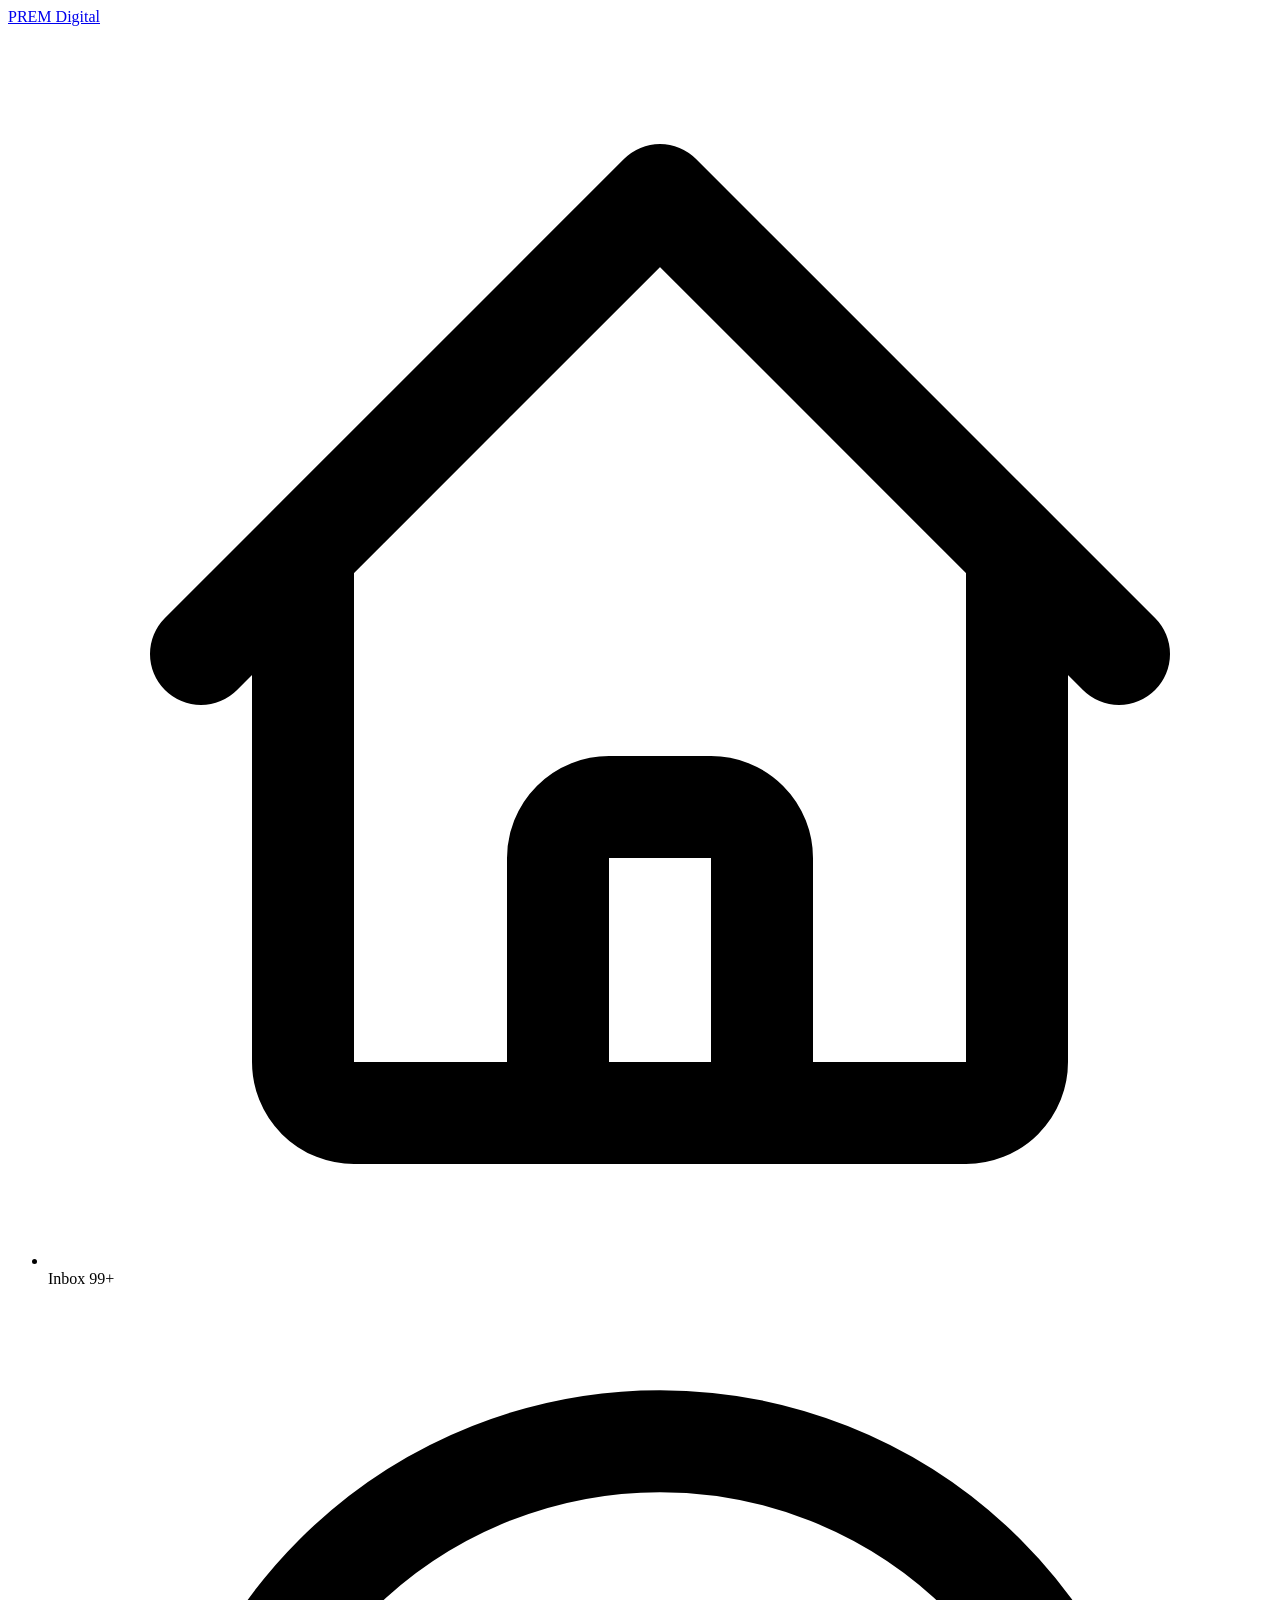
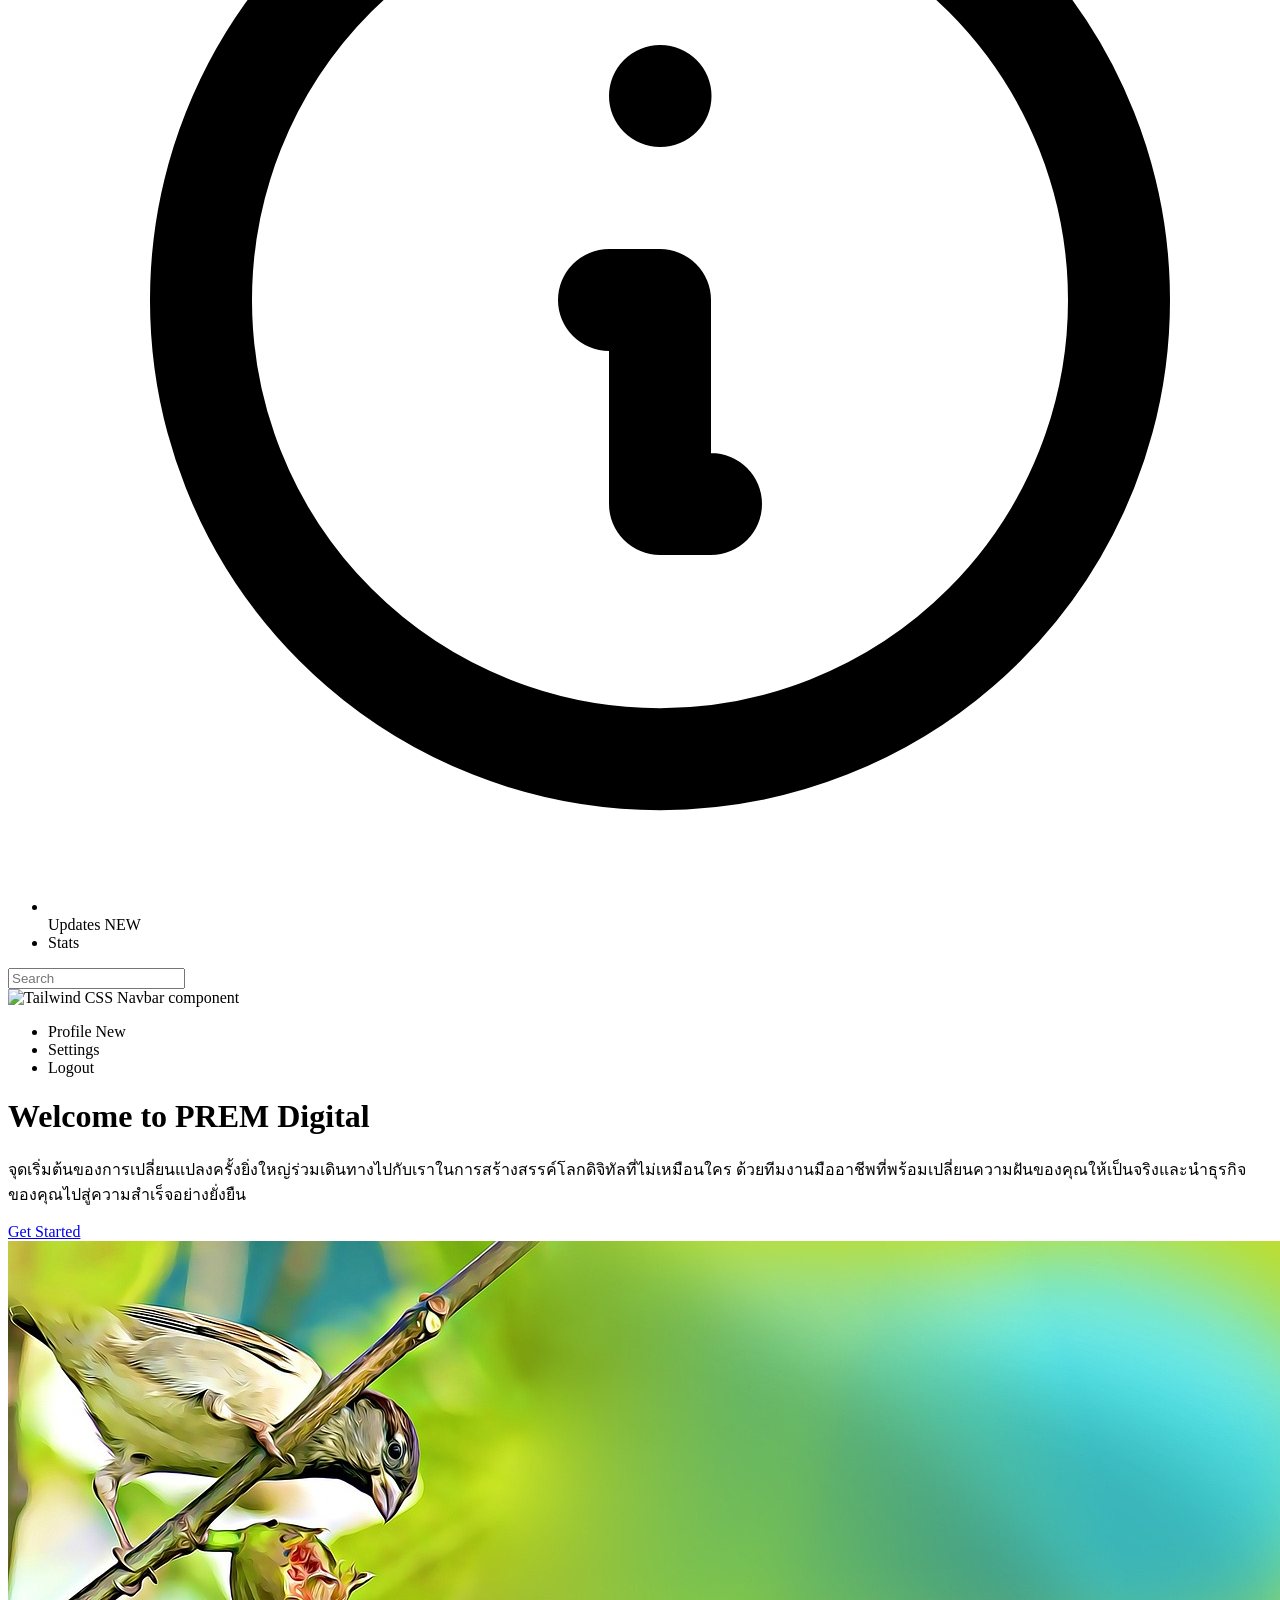
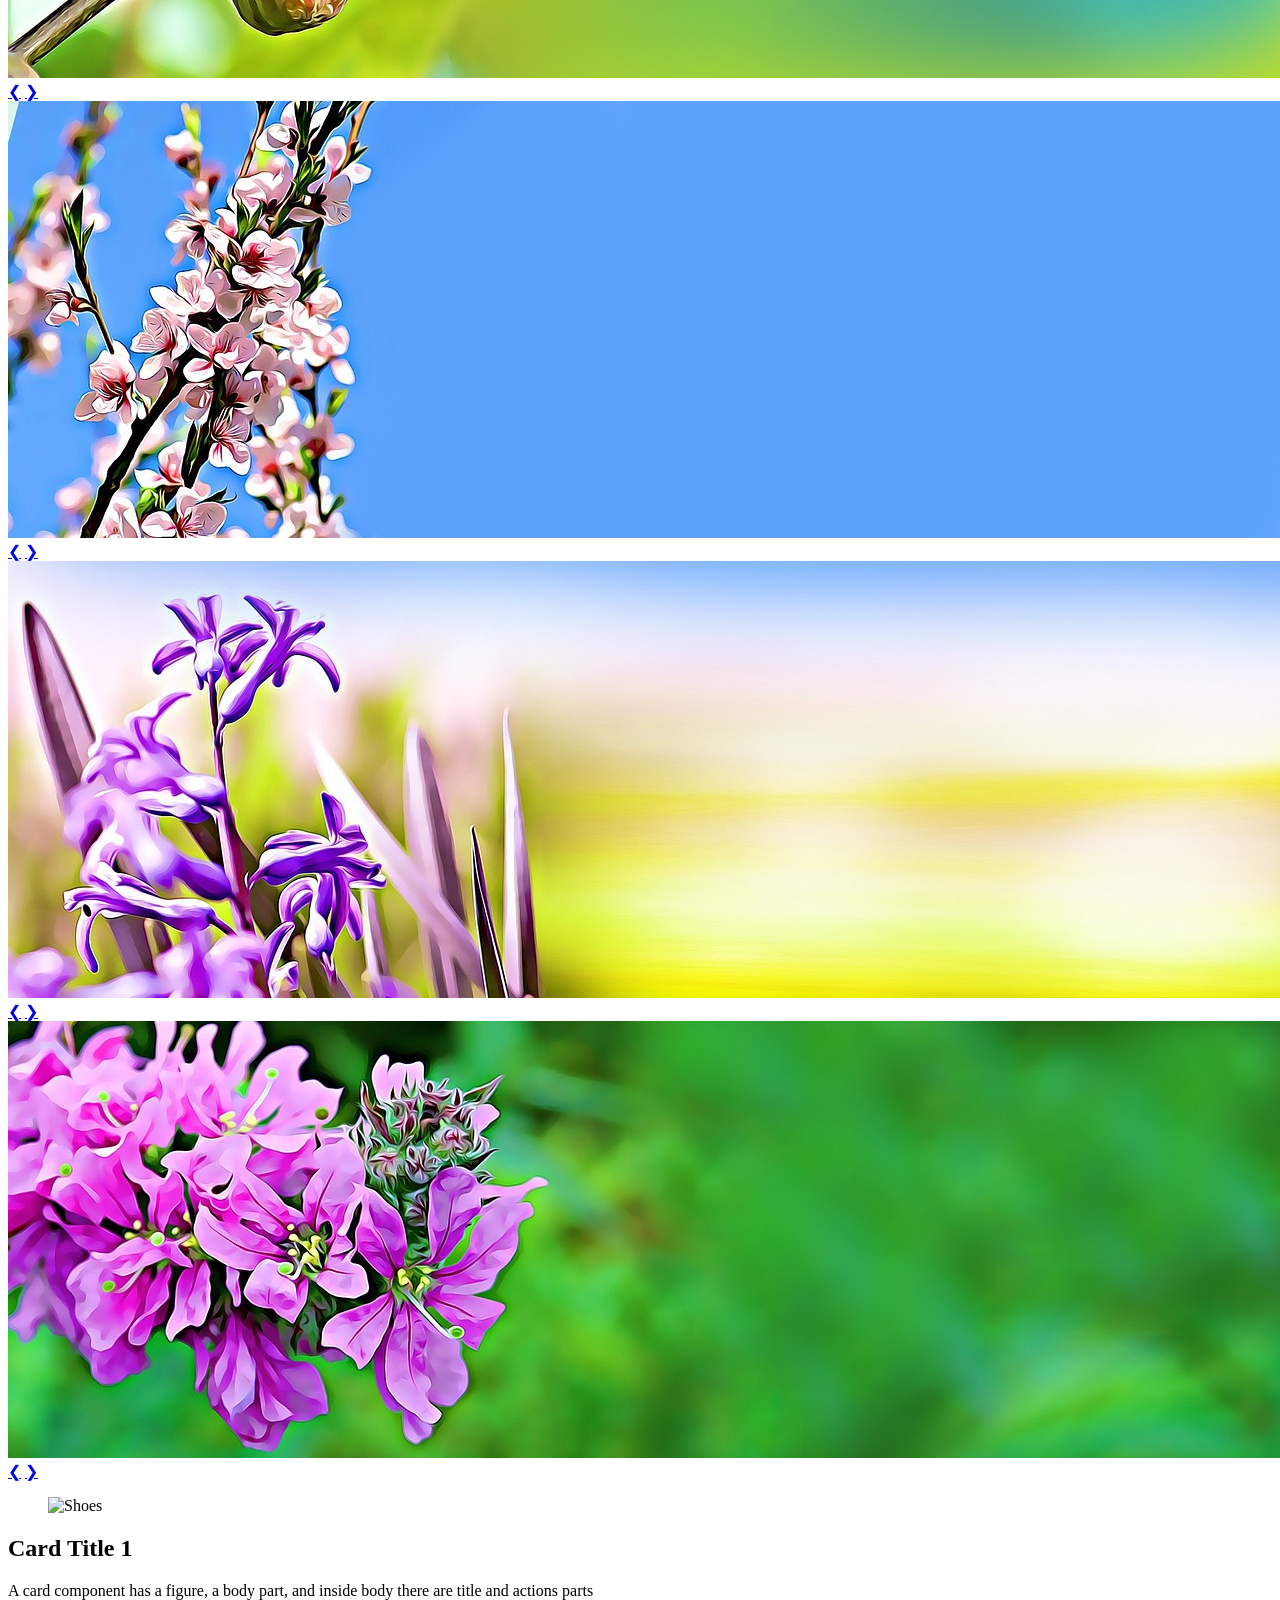
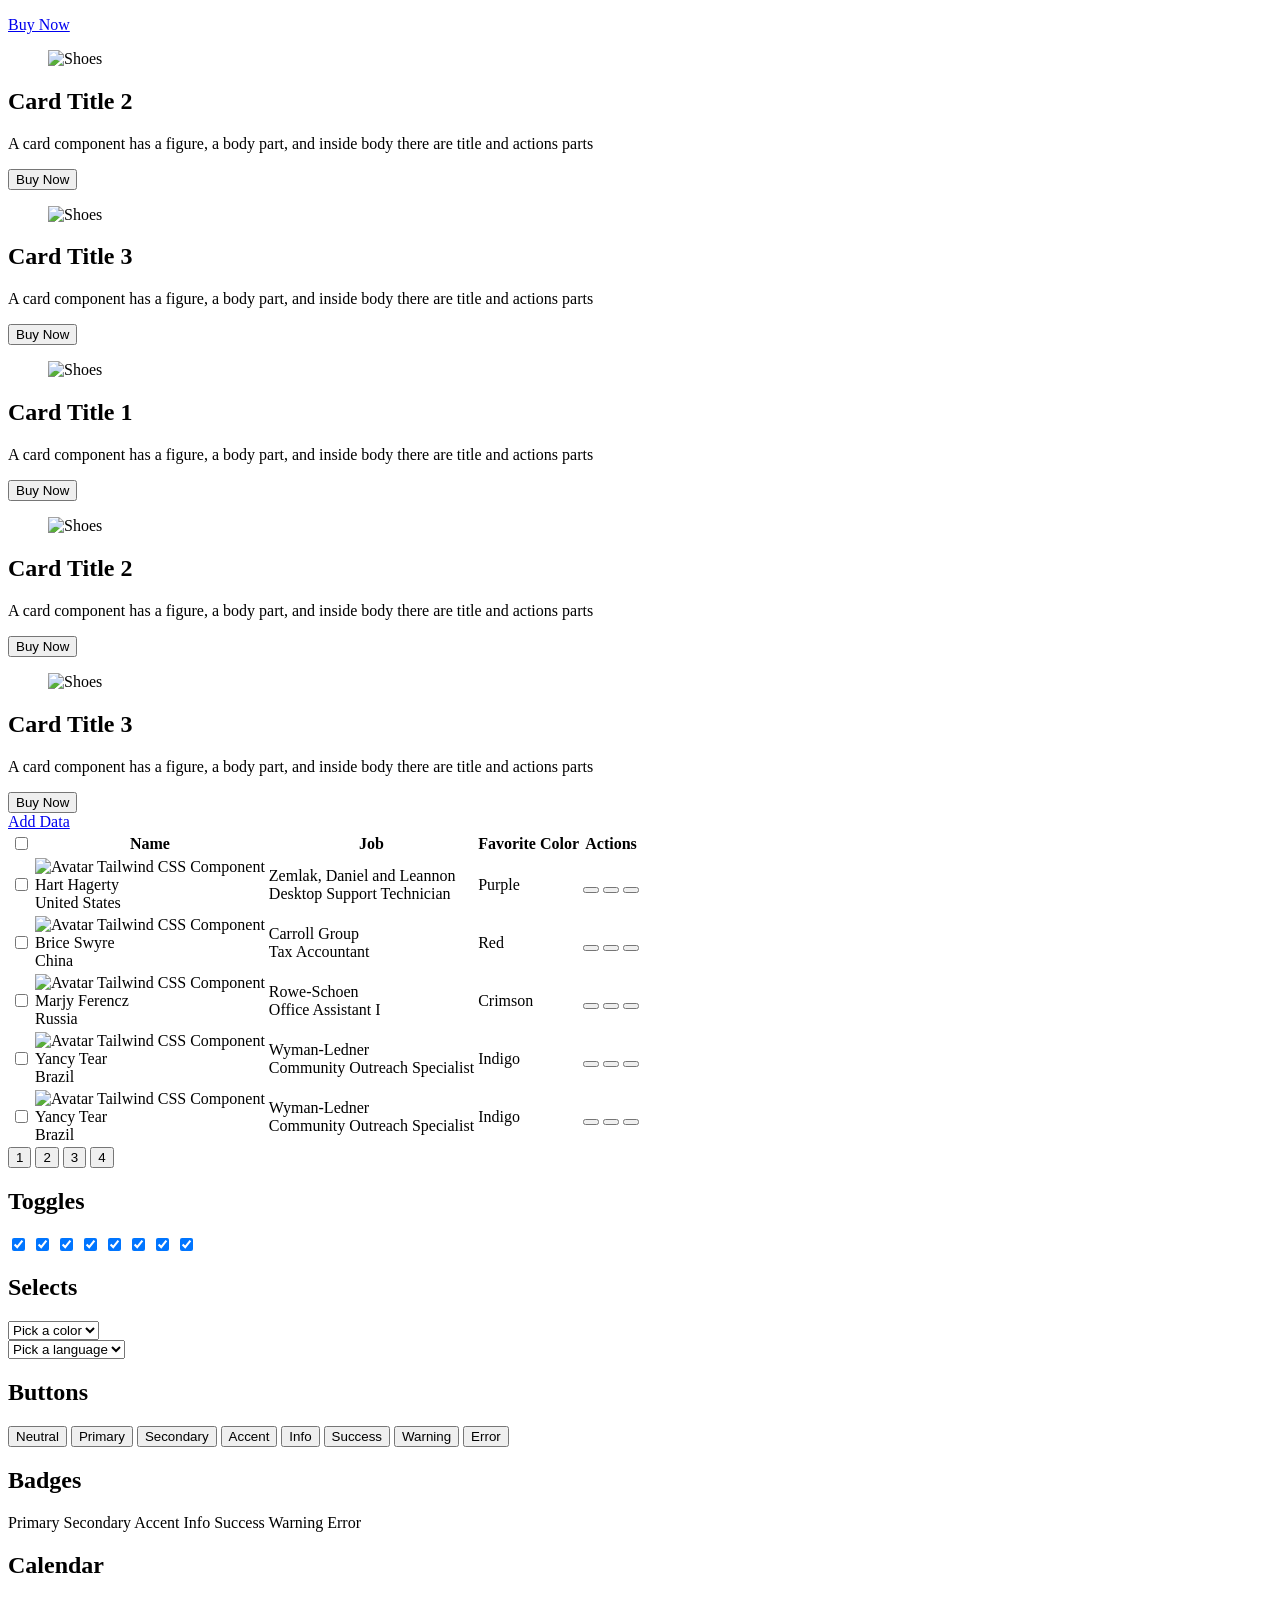
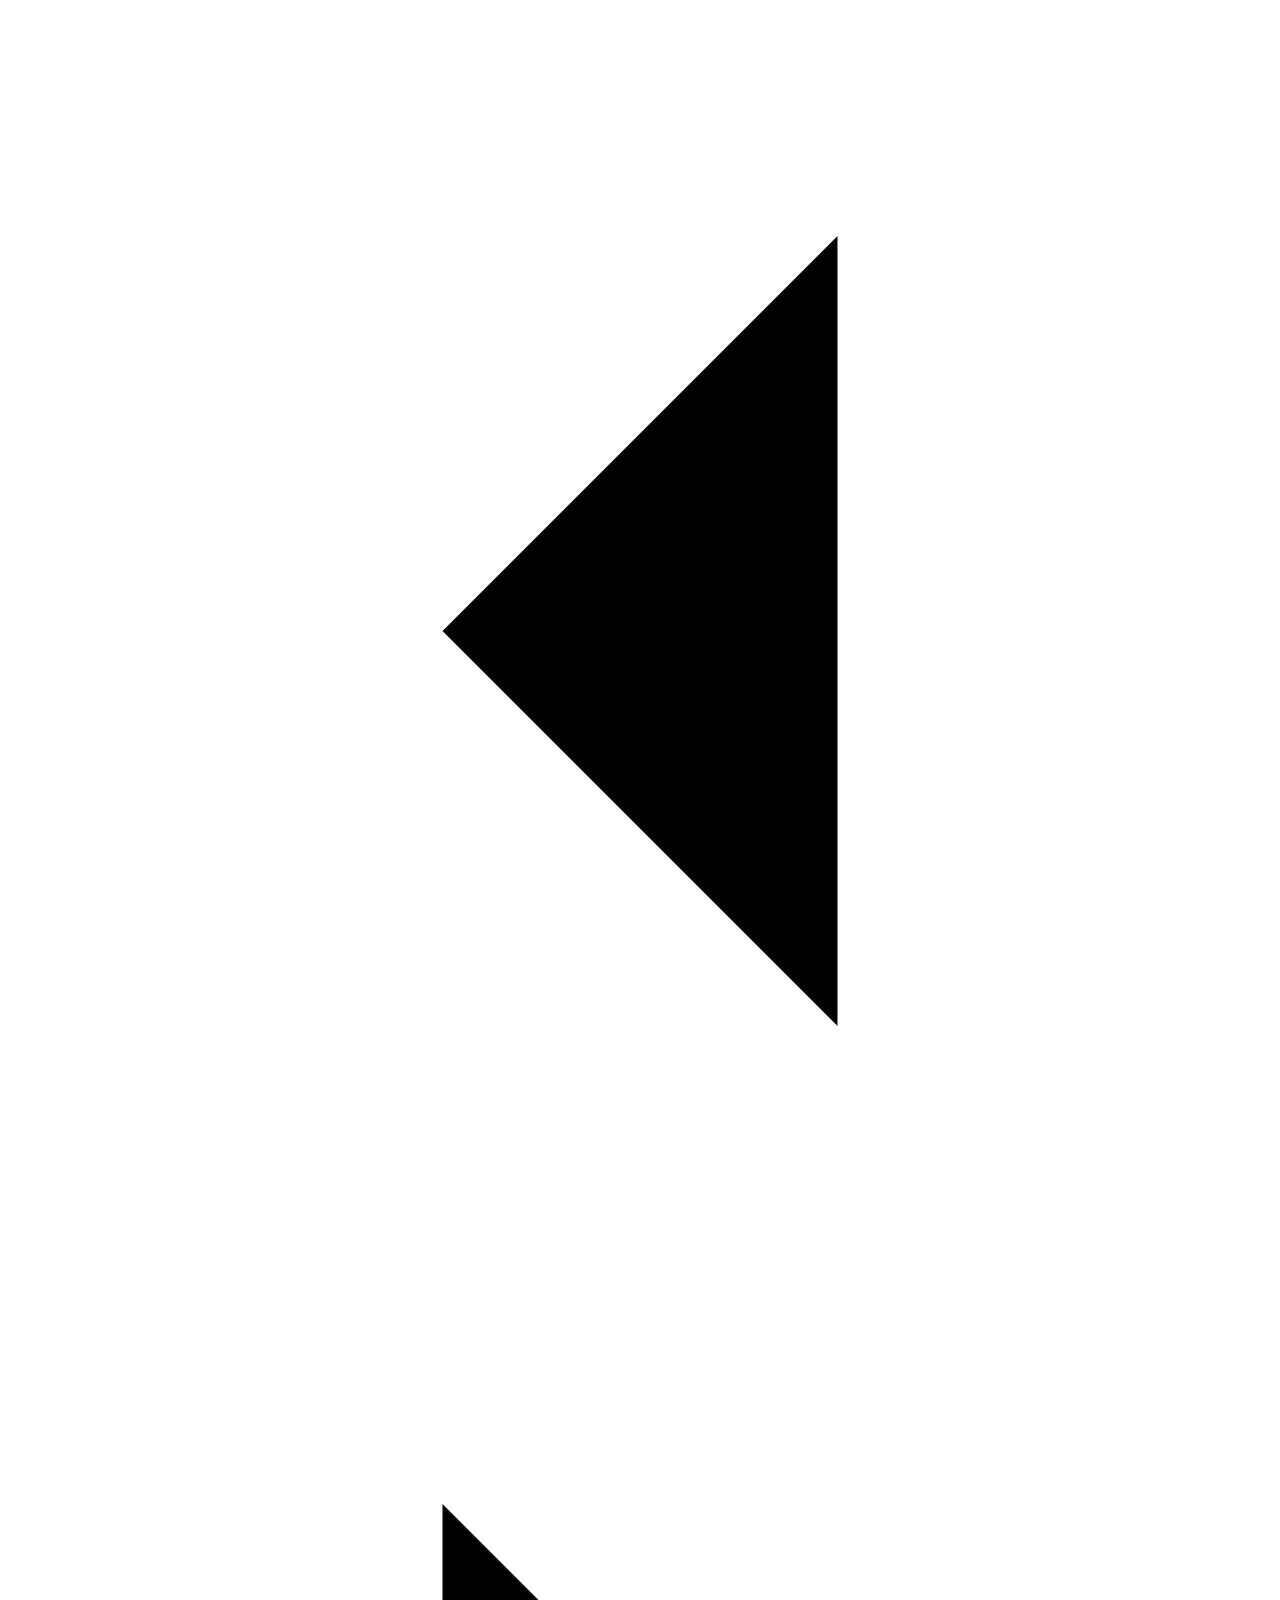
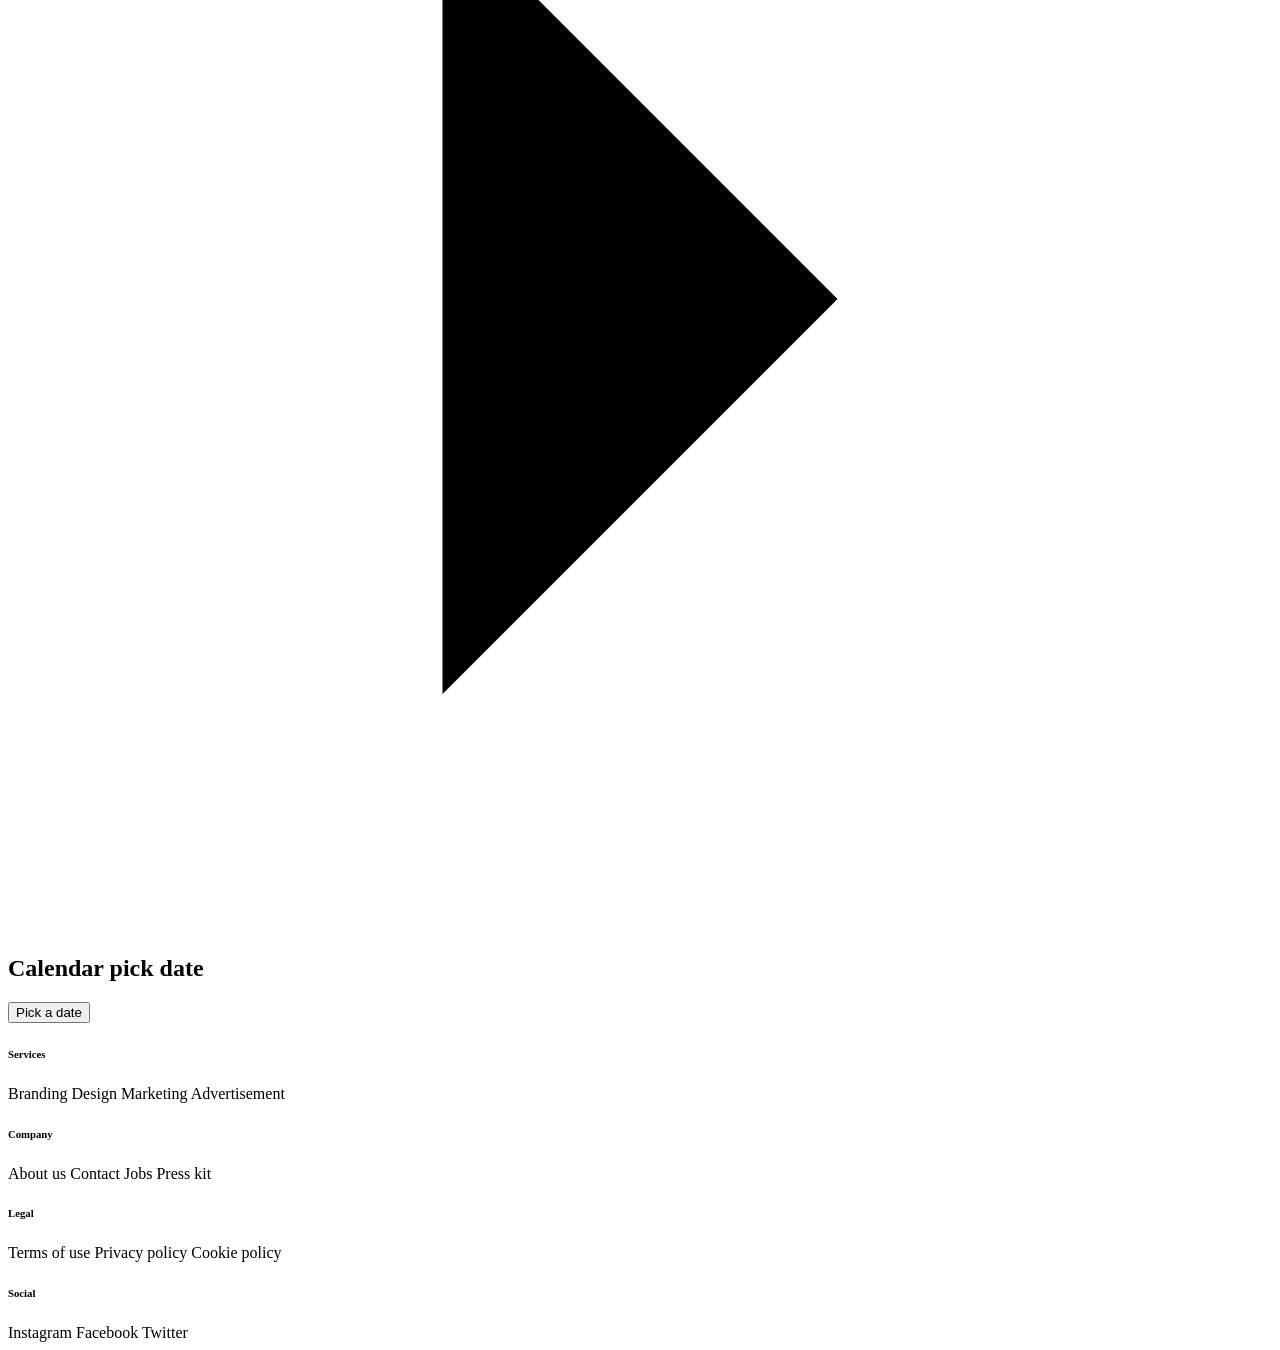
==== commit 25583da6: "adjust UI" ====
--- a/index.html
+++ b/index.html
@@ -14,6 +14,7 @@
   <link rel="stylesheet" href="style.css">
   <!-- for cally calendar -->
   <script type="module" src="https://unpkg.com/cally"></script>
+
 
 </head>
 
@@ -89,43 +90,56 @@
     </div>
   </div>
 
+  <!-- Hero -->
+  <div class="hero min-h-screen"
+    style="background-image: url(https://img.daisyui.com/images/stock/photo-1507358522600-9f71e620c44e.webp);">
+    <div class="hero-overlay"></div>
+    <div class="hero-content text-neutral-content text-center">
+      <div class="max-w-md">
+        <h1 class="mb-5 text-4xl font-bold">Welcome to PREM Digital</h1>
+        <p class="mb-5">
+          จุดเริ่มต้นของการเปลี่ยนแปลงครั้งยิ่งใหญ่ร่วมเดินทางไปกับเราในการสร้างสรรค์โลกดิจิทัลที่ไม่เหมือนใคร
+          ด้วยทีมงานมืออาชีพที่พร้อมเปลี่ยนความฝันของคุณให้เป็นจริงและนำธุรกิจของคุณไปสู่ความสำเร็จอย่างยั่งยืน
+        </p>
+        <a class="btn btn-primary" href="product.html">Get Started</a>
+      </div>
+    </div>
+  </div>
+
   <!-- Carousel with indicator -->
   <div class="carousel w-full">
-    <div id="item1" class="carousel-item w-full">
-      <img src="/images/banner1.jpg" class="w-full" />
-    </div>
-    <div id="item2" class="carousel-item w-full">
-      <img src="/images/banner2.jpg" class="w-full" />
-    </div>
-    <div id="item3" class="carousel-item w-full">
-      <img src="/images/banner3.jpg" class="w-full" />
-    </div>
-    <div id="item4" class="carousel-item w-full">
-      <img src="/images/banner4.jpg" class="w-full" />
-    </div>
-  </div>
-  <div class="flex w-full justify-center gap-2 py-2">
-    <a href="#item1" class="btn btn-xs">1</a>
-    <a href="#item2" class="btn btn-xs">2</a>
-    <a href="#item3" class="btn btn-xs">3</a>
-    <a href="#item4" class="btn btn-xs">4</a>
-  </div>
-
-  <!-- Hero -->
-  <div class="container mx-auto hero bg-base-200 min-h-screen">
-    <div class="hero-content flex-col lg:flex-row-reverse">
-      <img src="https://img.daisyui.com/images/stock/photo-1635805737707-575885ab0820.webp"
-        class="max-w-sm rounded-lg shadow-2xl" />
-      <div>
-        <h1 class="text-5xl font-bold">Box Office News!</h1>
-        <p class="py-6">
-          Provident cupiditate voluptatem et in. Quaerat fugiat ut assumenda excepturi exercitationem
-          quasi. In deleniti eaque aut repudiandae et a id nisi.
-        </p>
-        <a class="btn btn-primary" href="stat.html">Get Started</a>
-      </div>
-    </div>
-  </div>
+    <div id="slide1" class="carousel-item relative w-full">
+      <img src="images/banner1.jpg" class="w-full" />
+      <div class="absolute left-5 right-5 top-1/2 flex -translate-y-1/2 transform justify-between">
+        <a href="#slide4" class="btn btn-circle">❮</a>
+        <a href="#slide2" class="btn btn-circle">❯</a>
+      </div>
+    </div>
+    <div id="slide2" class="carousel-item relative w-full">
+      <img src="images/banner2.jpg" class="w-full" />
+      <div class="absolute left-5 right-5 top-1/2 flex -translate-y-1/2 transform justify-between">
+        <a href="#slide1" class="btn btn-circle">❮</a>
+        <a href="#slide3" class="btn btn-circle">❯</a>
+      </div>
+    </div>
+    <div id="slide3" class="carousel-item relative w-full">
+      <img src="images/banner3.jpg" class="w-full" />
+      <div class="absolute left-5 right-5 top-1/2 flex -translate-y-1/2 transform justify-between">
+        <a href="#slide2" class="btn btn-circle">❮</a>
+        <a href="#slide4" class="btn btn-circle">❯</a>
+      </div>
+    </div>
+    <div id="slide4" class="carousel-item relative w-full">
+      <img src="images/banner4.jpg" class="w-full" />
+      <div class="absolute left-5 right-5 top-1/2 flex -translate-y-1/2 transform justify-between">
+        <a href="#slide3" class="btn btn-circle">❮</a>
+        <a href="#slide1" class="btn btn-circle">❯</a>
+      </div>
+    </div>
+  </div>
+
+
+
 
 
   <!-- content -->
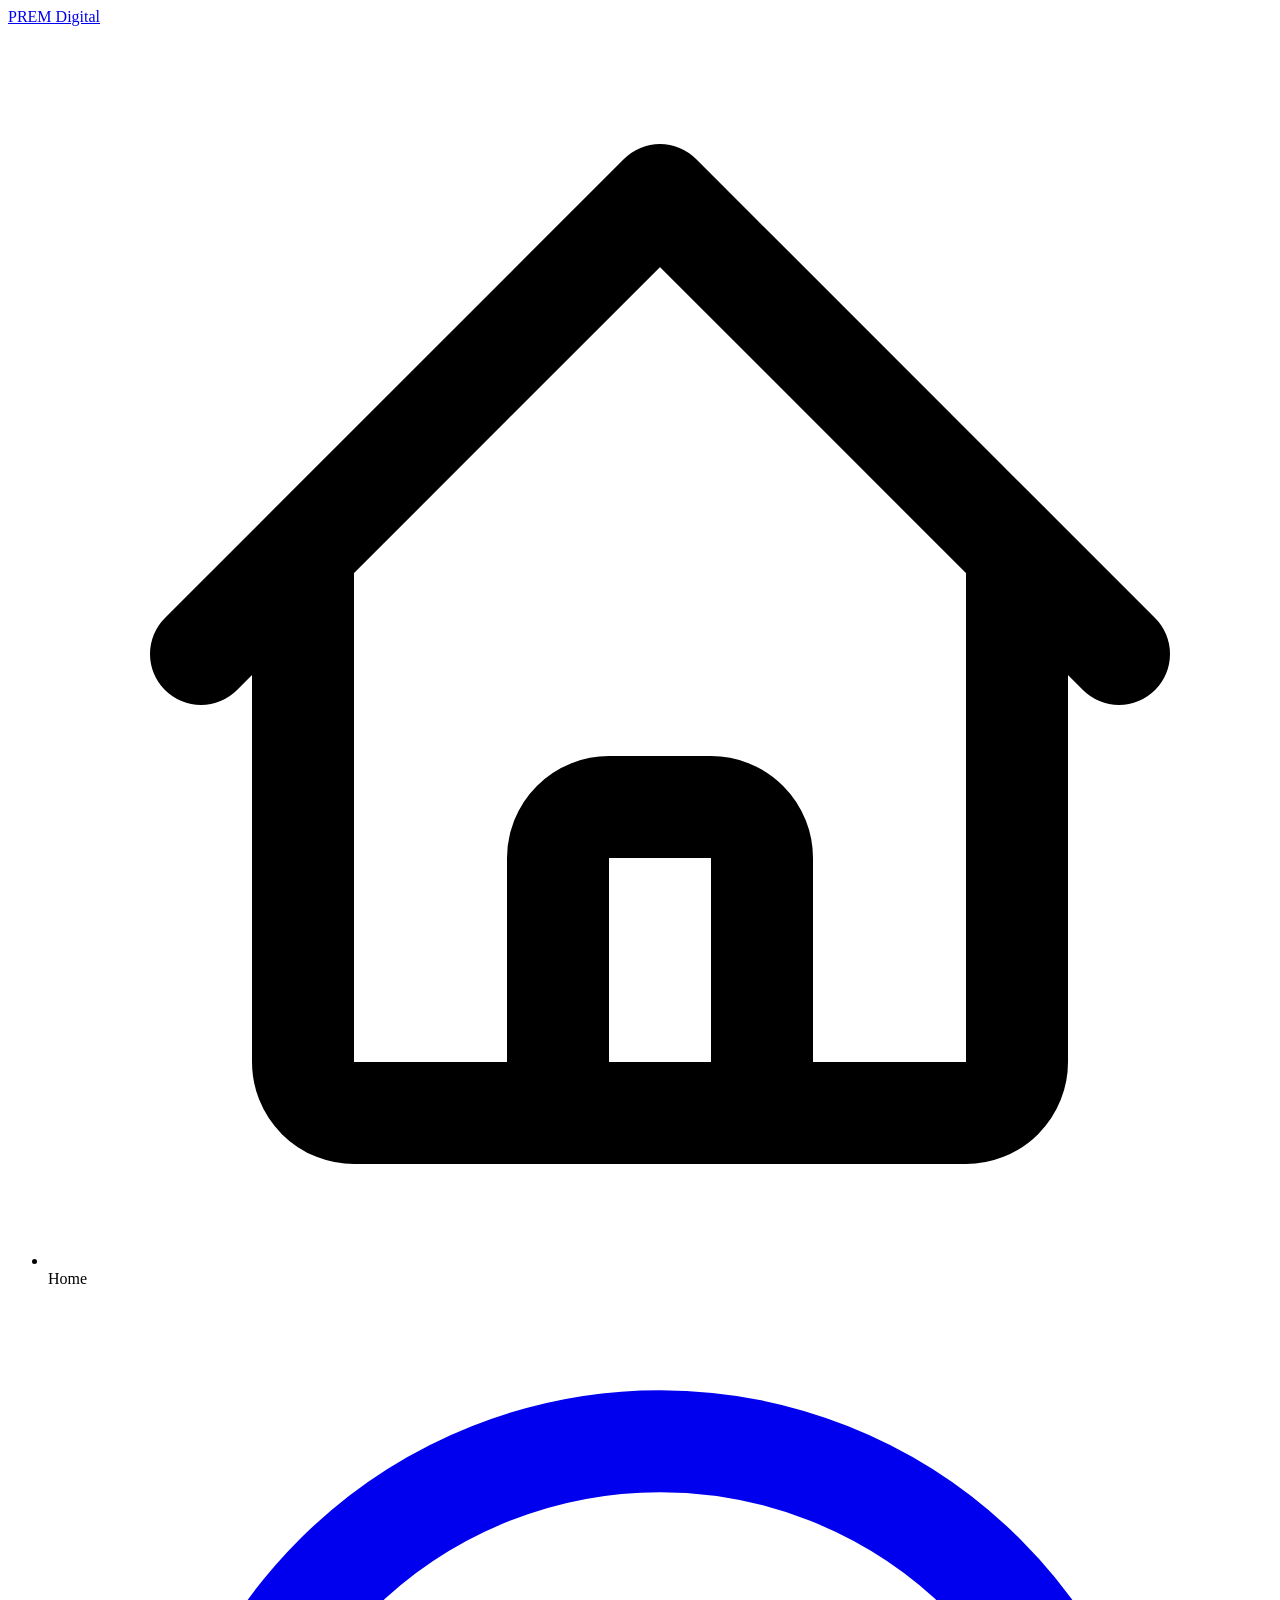
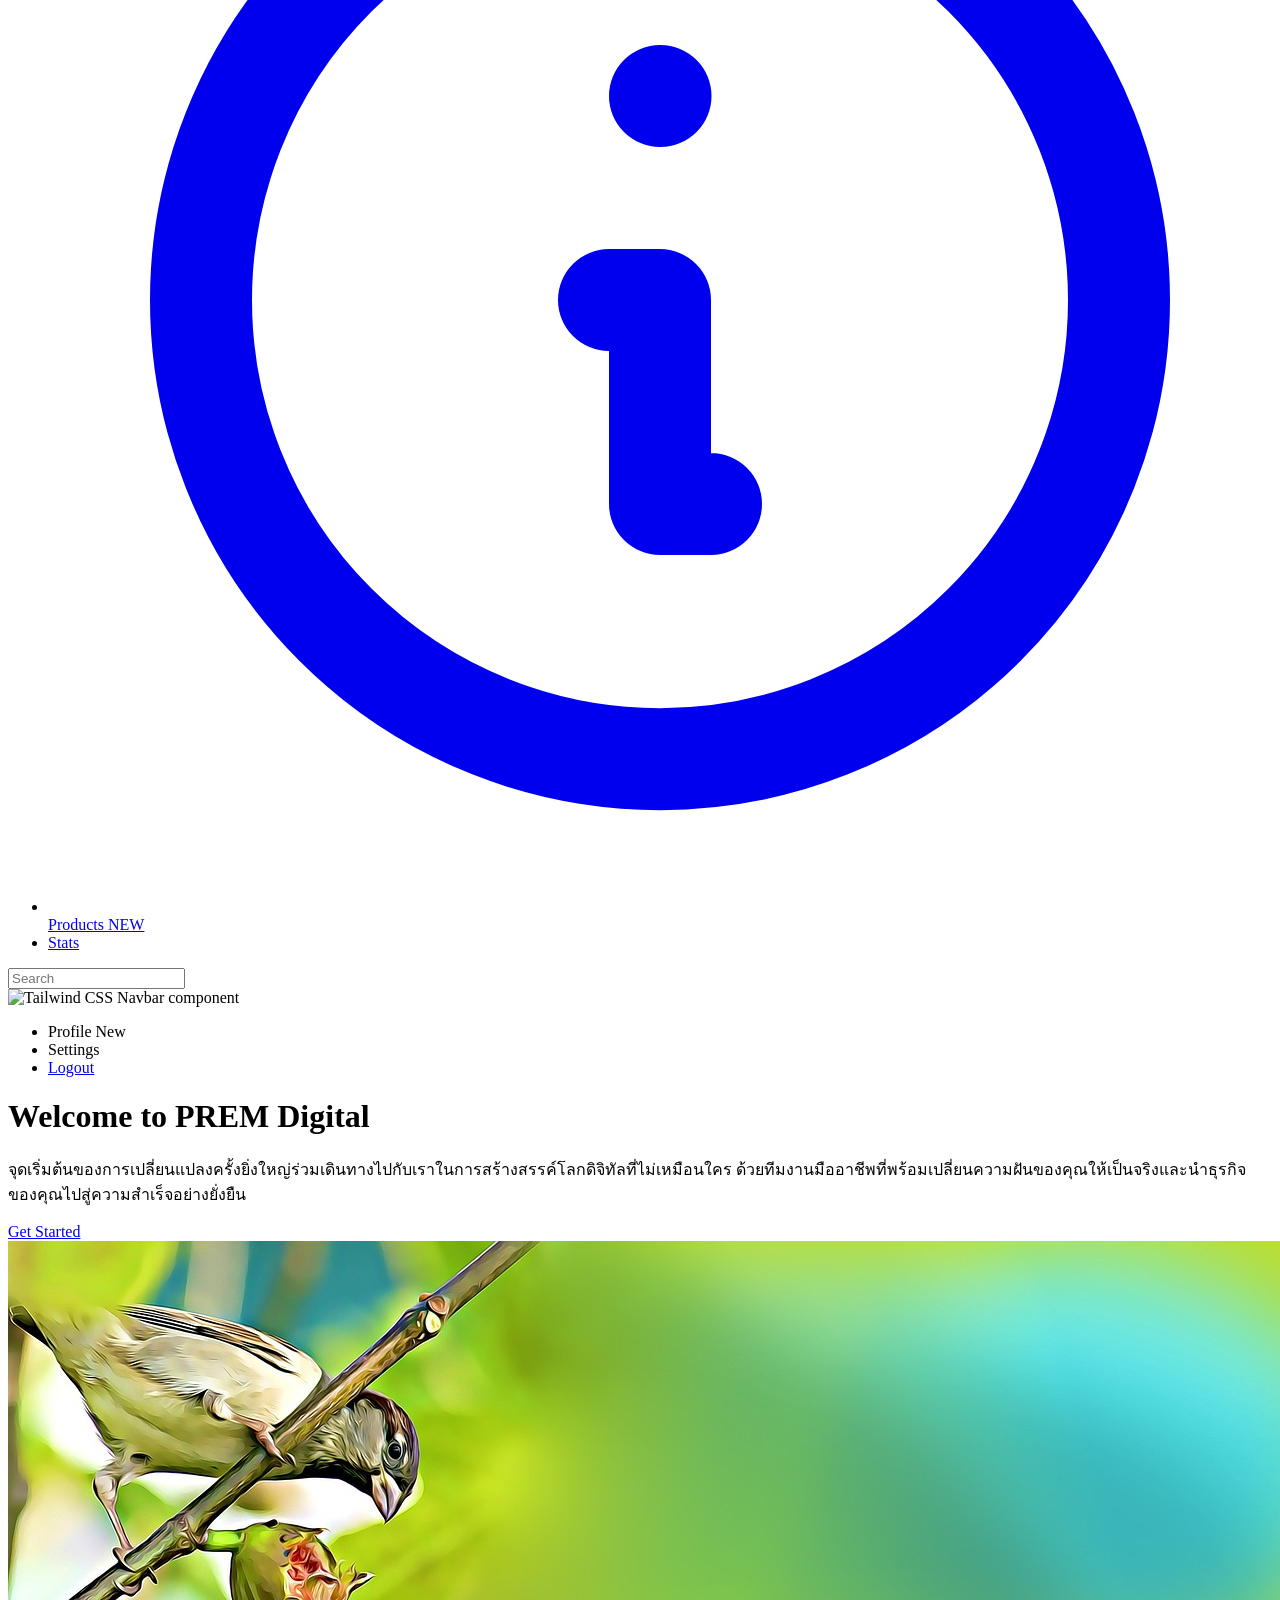
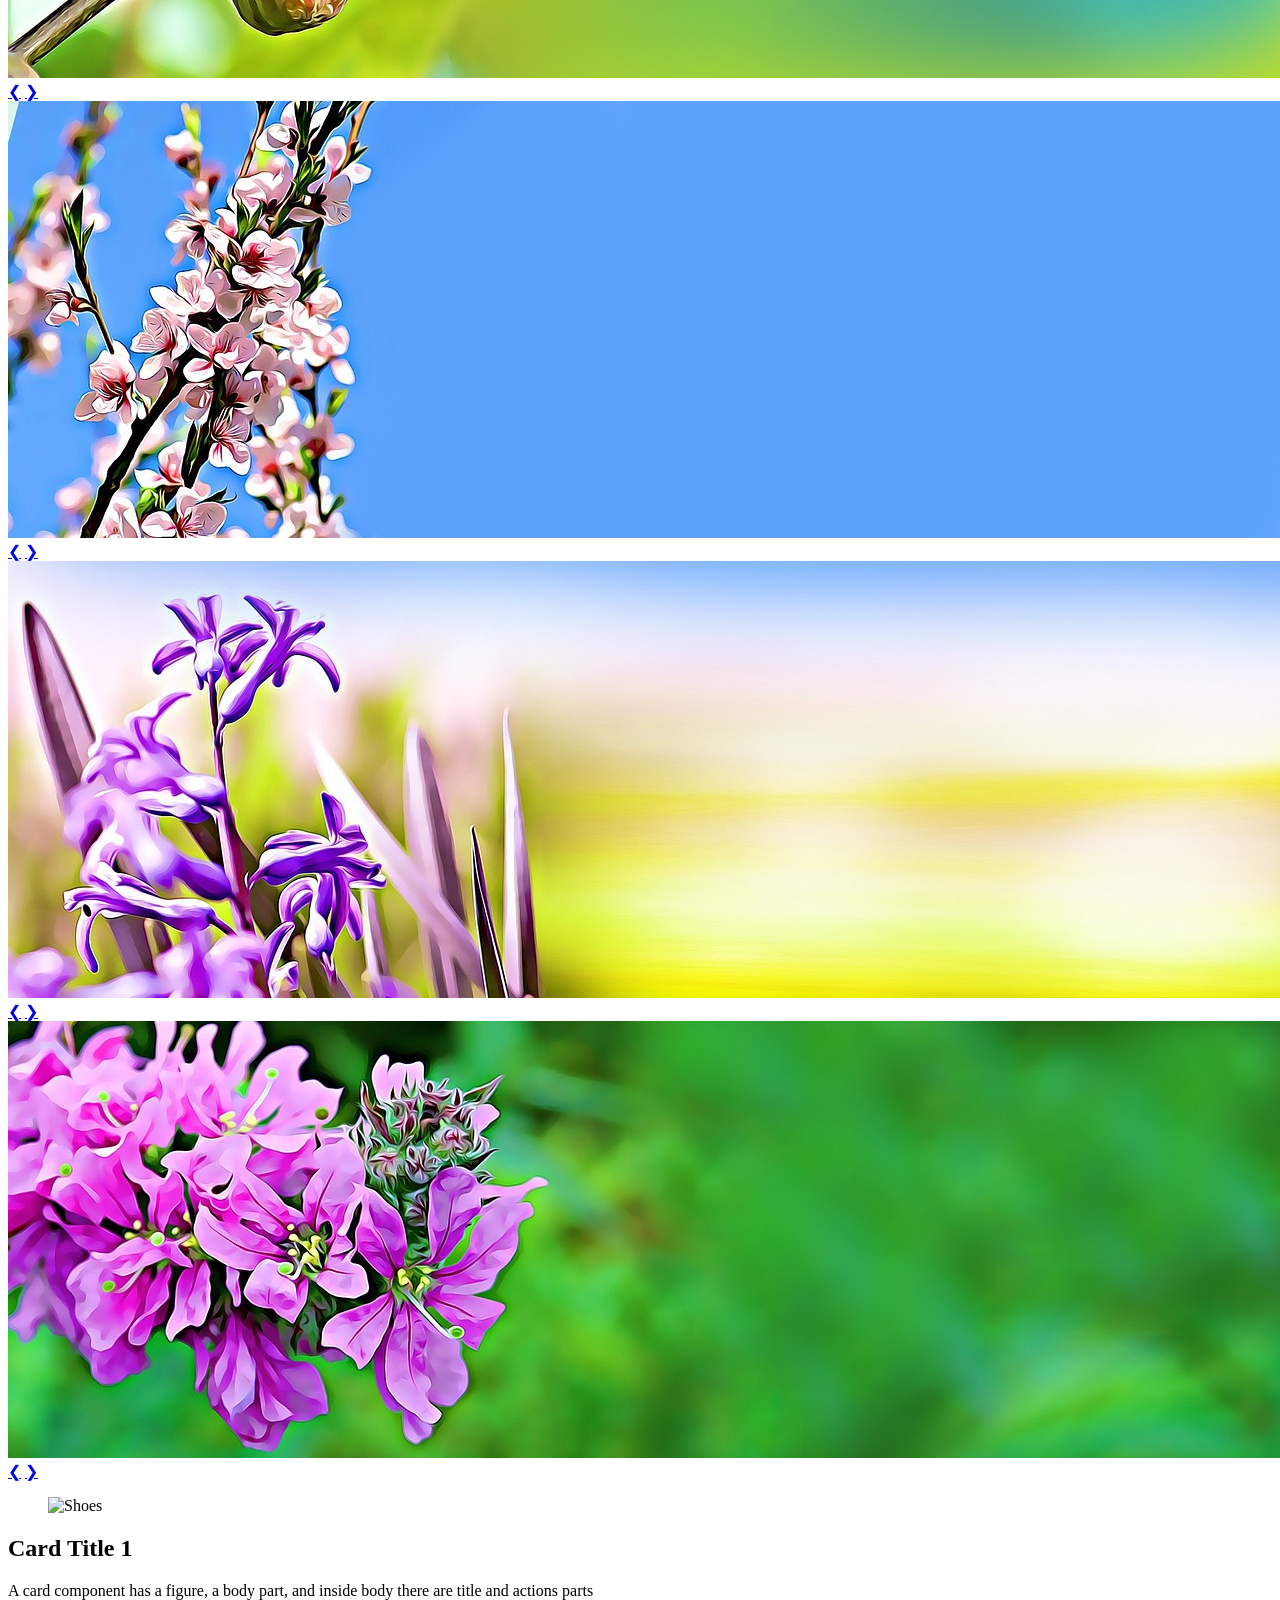
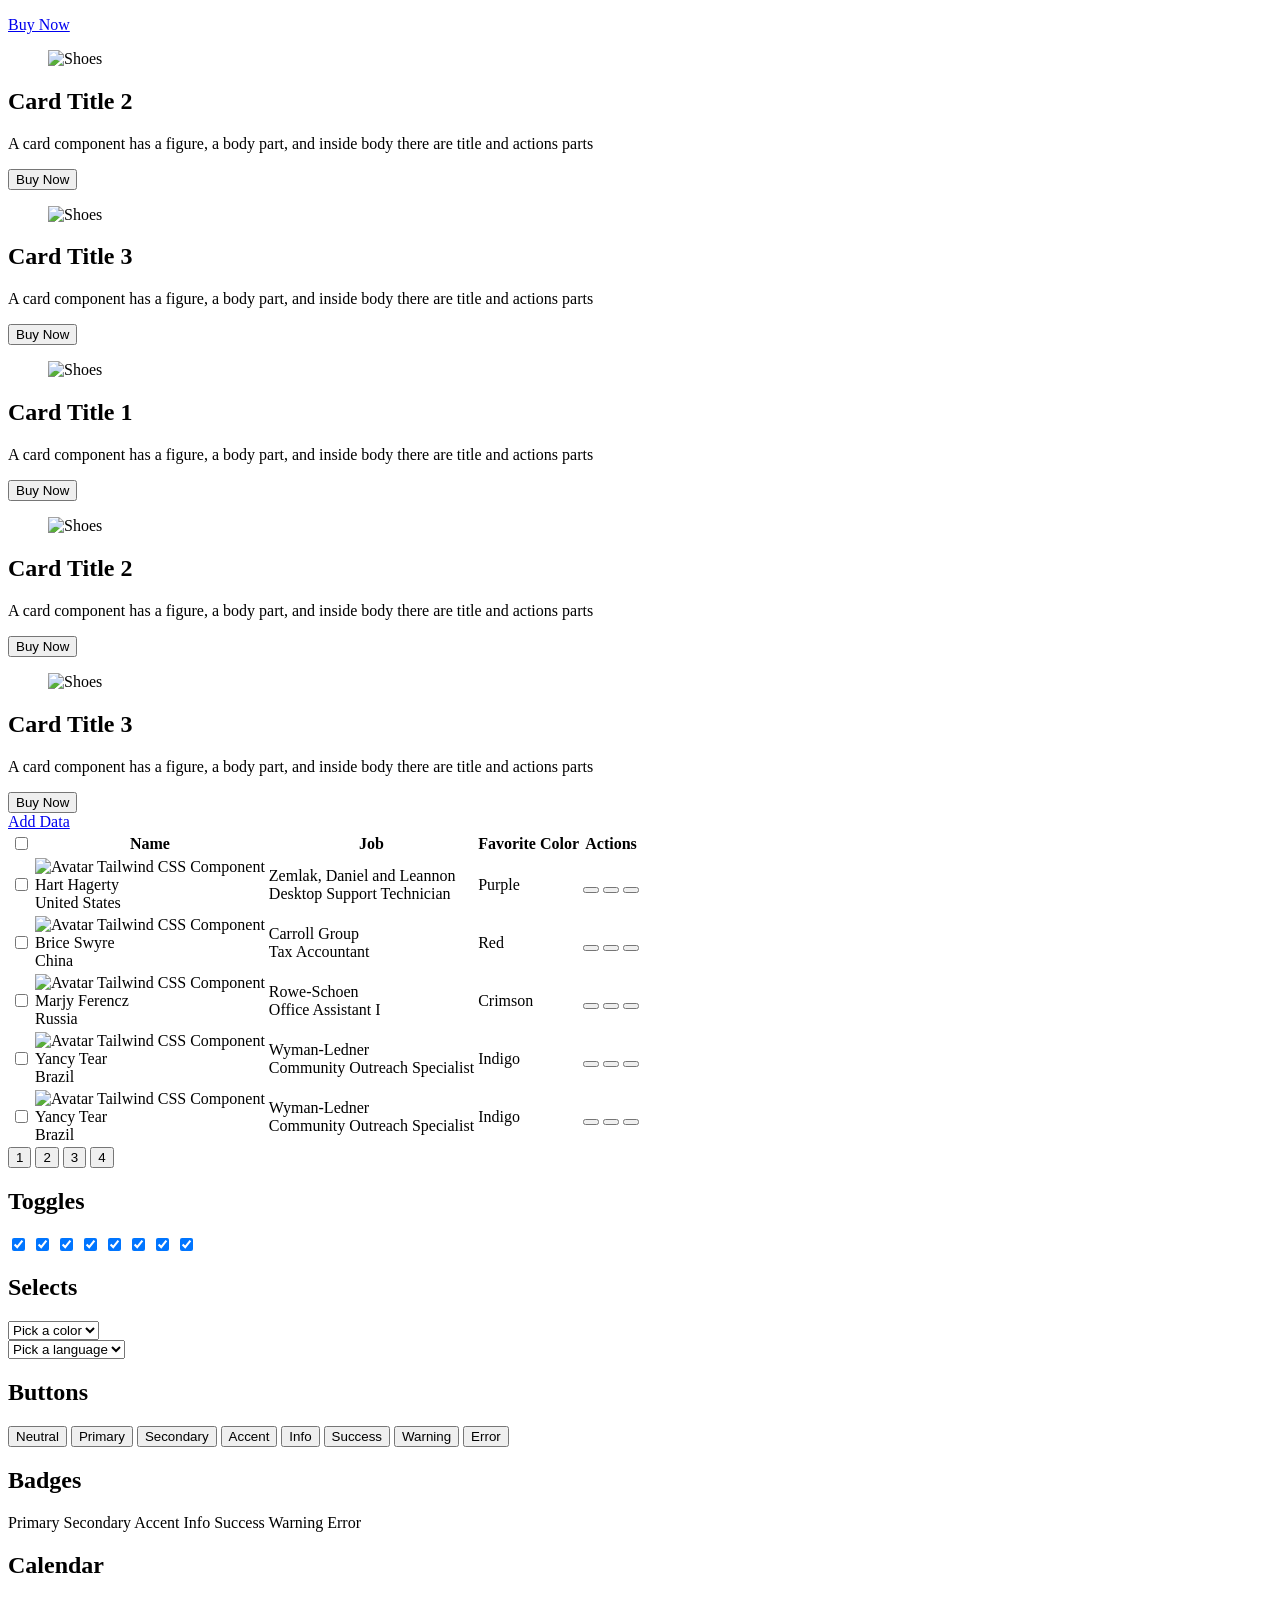
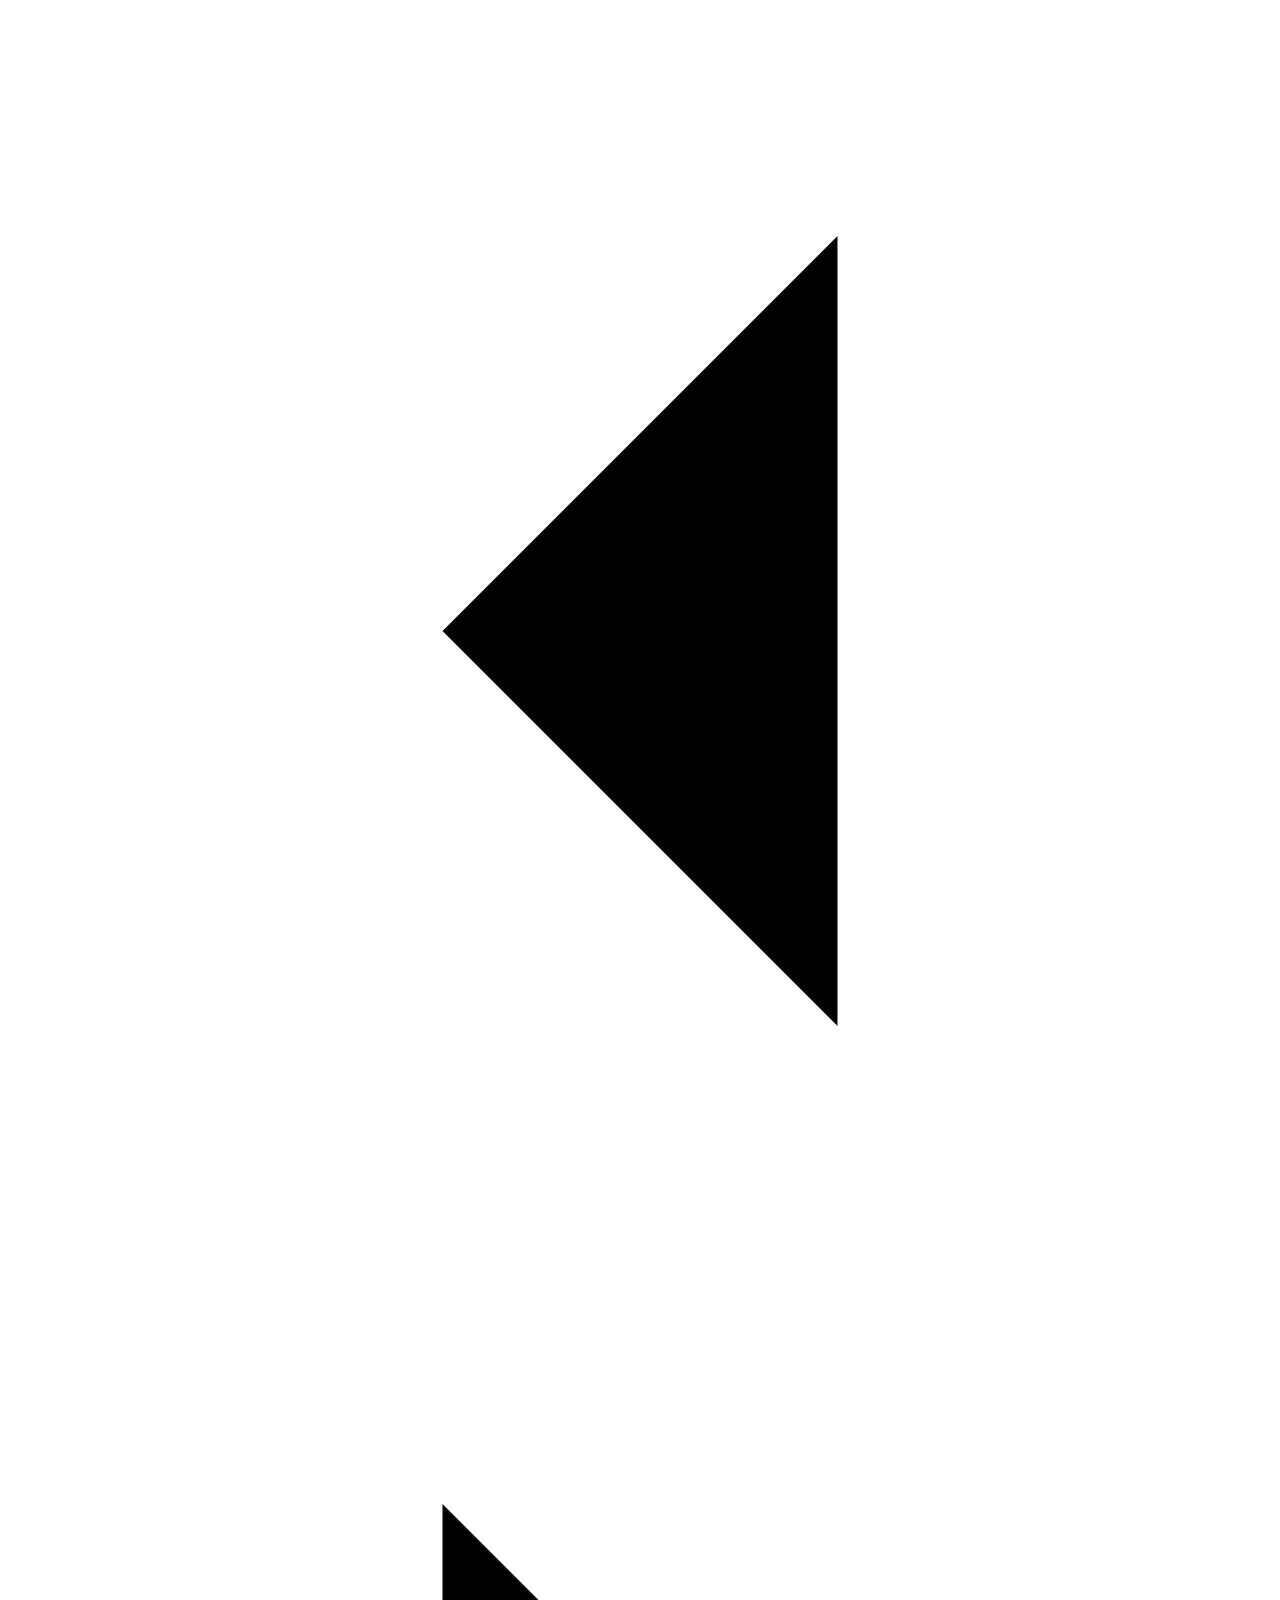
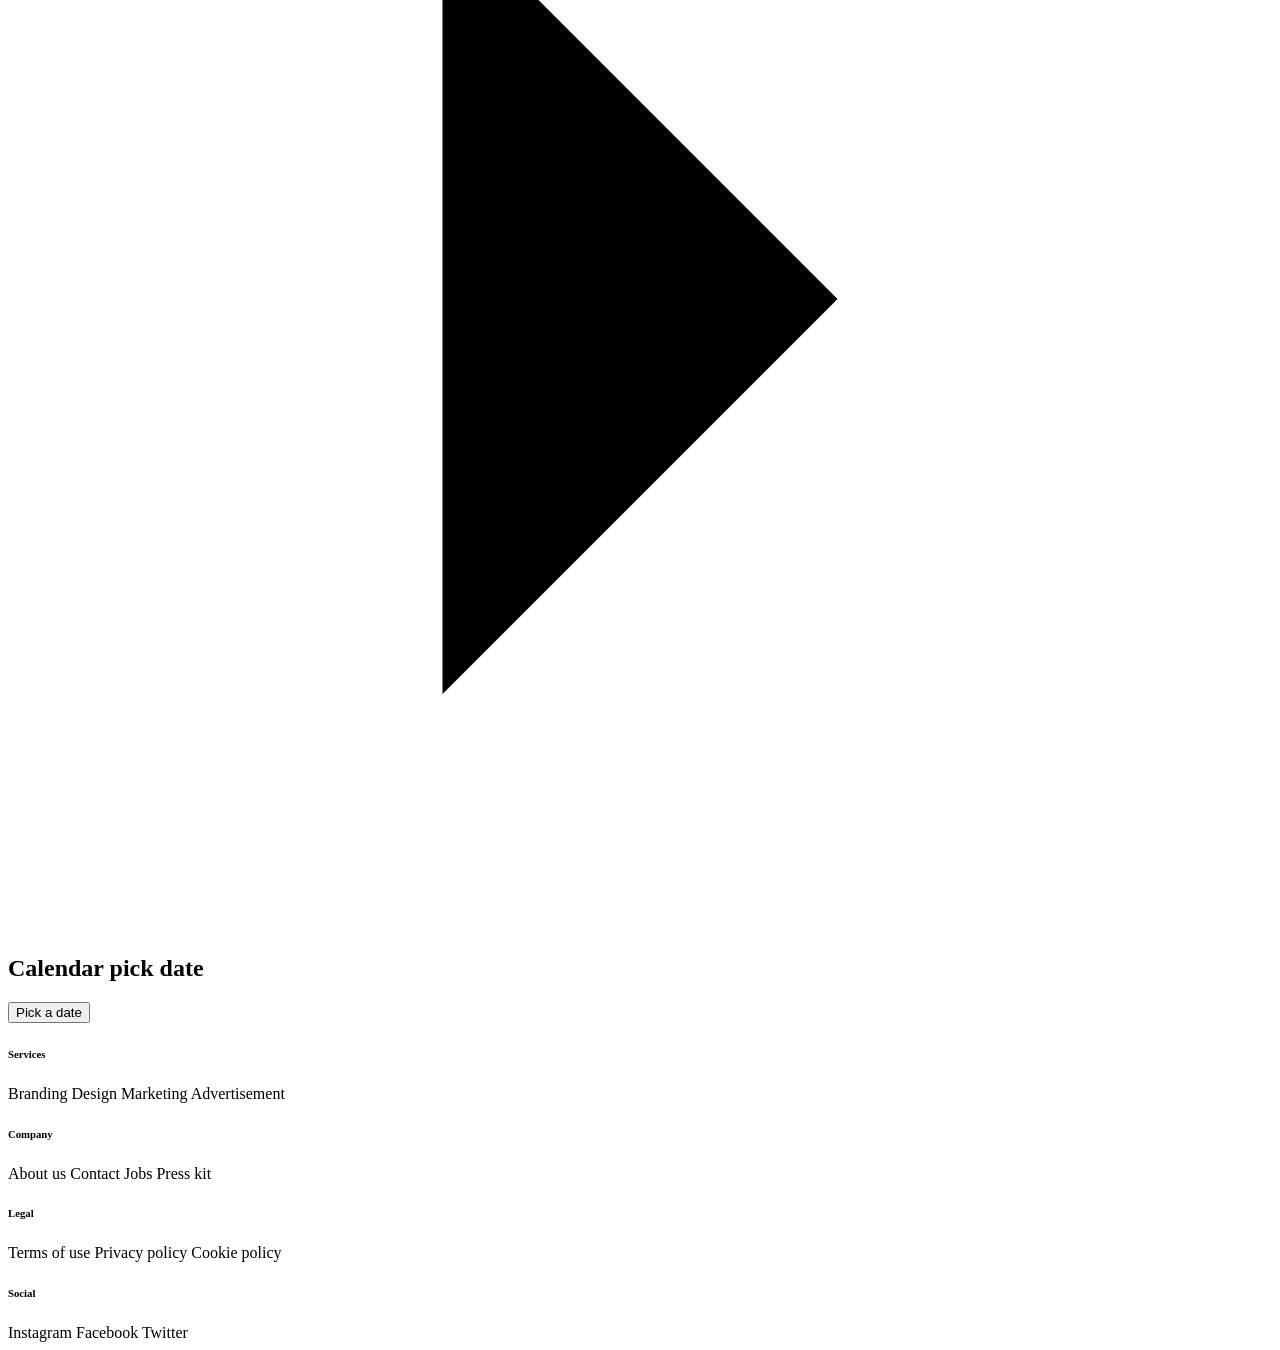
==== commit 79e89cfe: "edit nav" ====
--- a/index.html
+++ b/index.html
@@ -39,23 +39,23 @@
               <path stroke-linecap="round" stroke-linejoin="round" stroke-width="2"
                 d="M3 12l2-2m0 0l7-7 7 7M5 10v10a1 1 0 001 1h3m10-11l2 2m-2-2v10a1 1 0 01-1 1h-3m-6 0a1 1 0 001-1v-4a1 1 0 011-1h2a1 1 0 011 1v4a1 1 0 001 1m-6 0h6" />
             </svg>
-            Inbox
-            <span class="badge badge-xs">99+</span>
+            Home
+            <!-- <span class="badge badge-xs">99+</span> -->
           </a>
         </li>
         <li>
-          <a>
+          <a href="product.html">
             <svg xmlns="http://www.w3.org/2000/svg" class="h-5 w-5" fill="none" viewBox="0 0 24 24"
               stroke="currentColor">
               <path stroke-linecap="round" stroke-linejoin="round" stroke-width="2"
                 d="M13 16h-1v-4h-1m1-4h.01M21 12a9 9 0 11-18 0 9 9 0 0118 0z" />
             </svg>
-            Updates
+            Products
             <span class="badge badge-xs badge-warning">NEW</span>
           </a>
         </li>
         <li>
-          <a>
+          <a href="stat.html">
             Stats
             <span class="badge badge-xs badge-info"></span>
           </a>
@@ -84,7 +84,7 @@
             </a>
           </li>
           <li><a>Settings</a></li>
-          <li><a>Logout</a></li>
+          <li><a href="form.html">Logout</a></li>
         </ul>
       </div>
     </div>
@@ -436,7 +436,7 @@
     </table>
 
     <!-- pagination -->
-    <div class="join">
+    <div class="join mt-4">
       <button class="join-item btn">1</button>
       <button class="join-item btn btn-active">2</button>
       <button class="join-item btn">3</button>
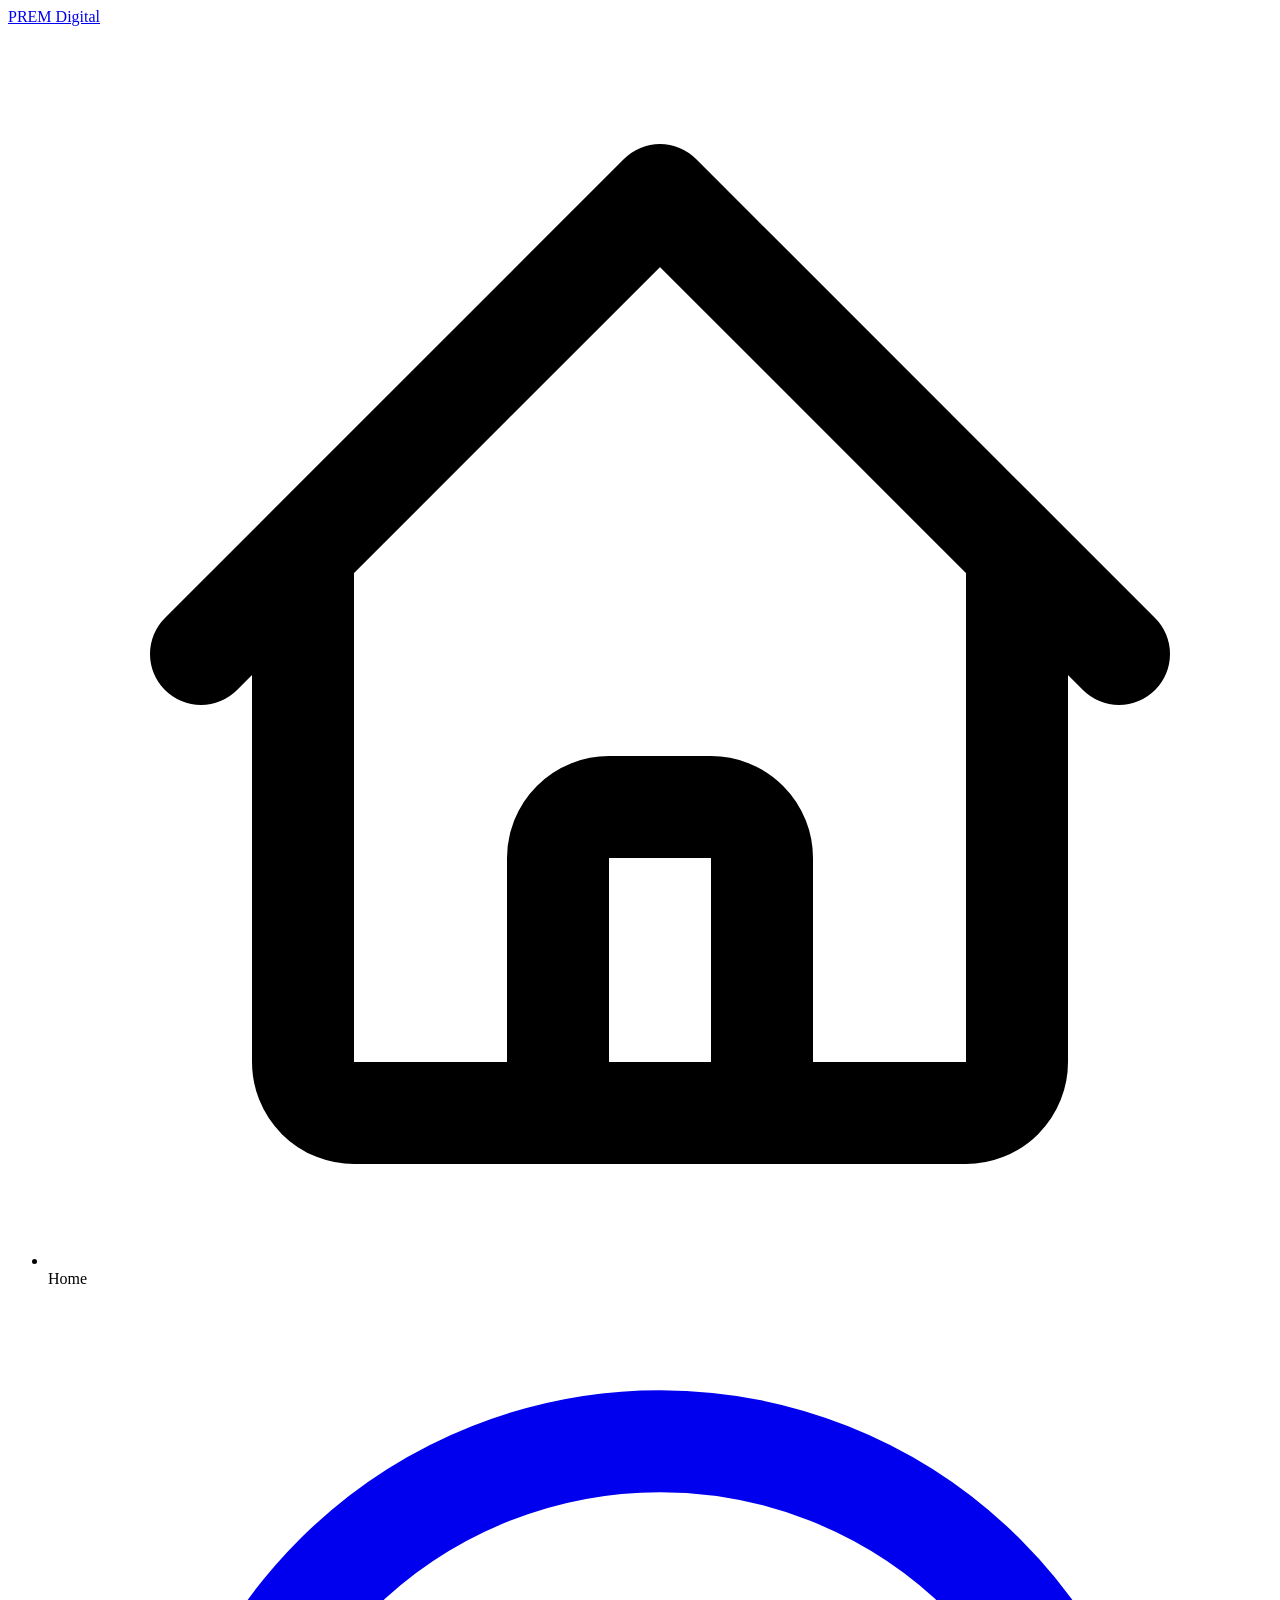
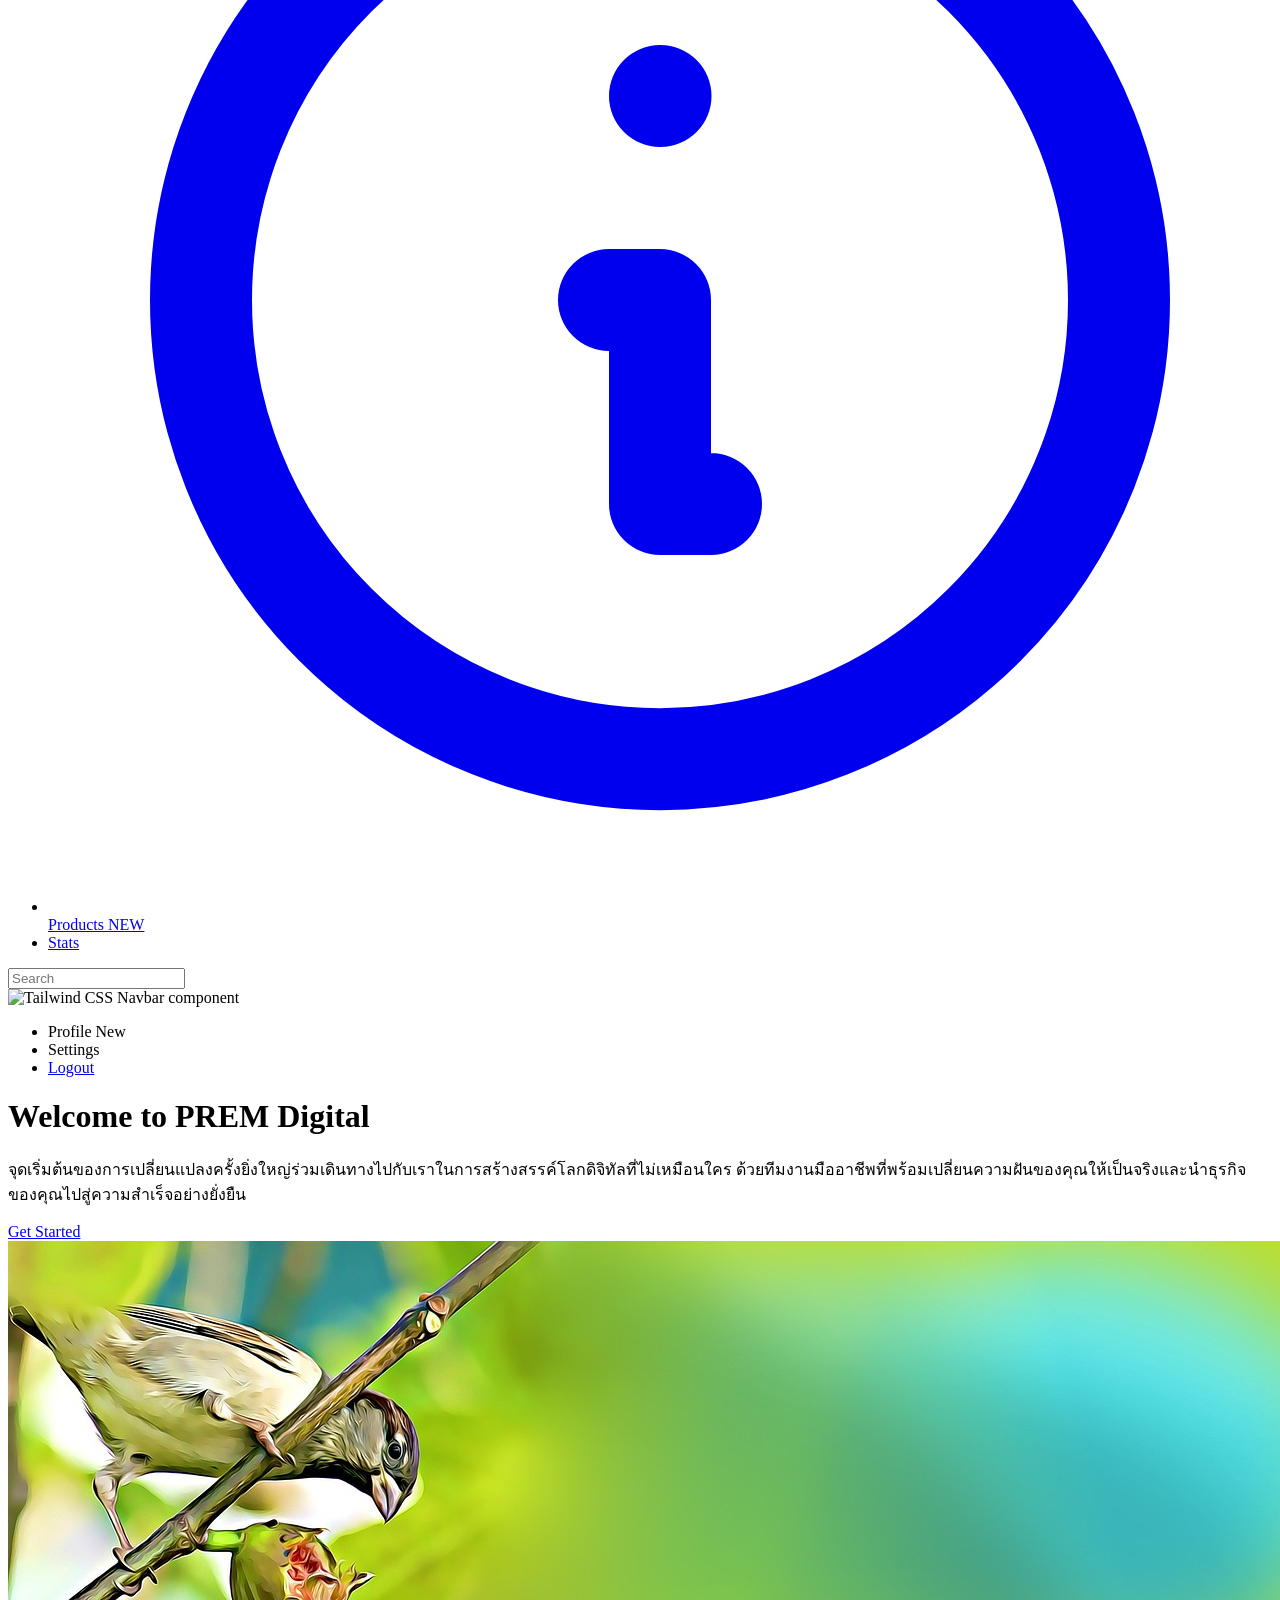
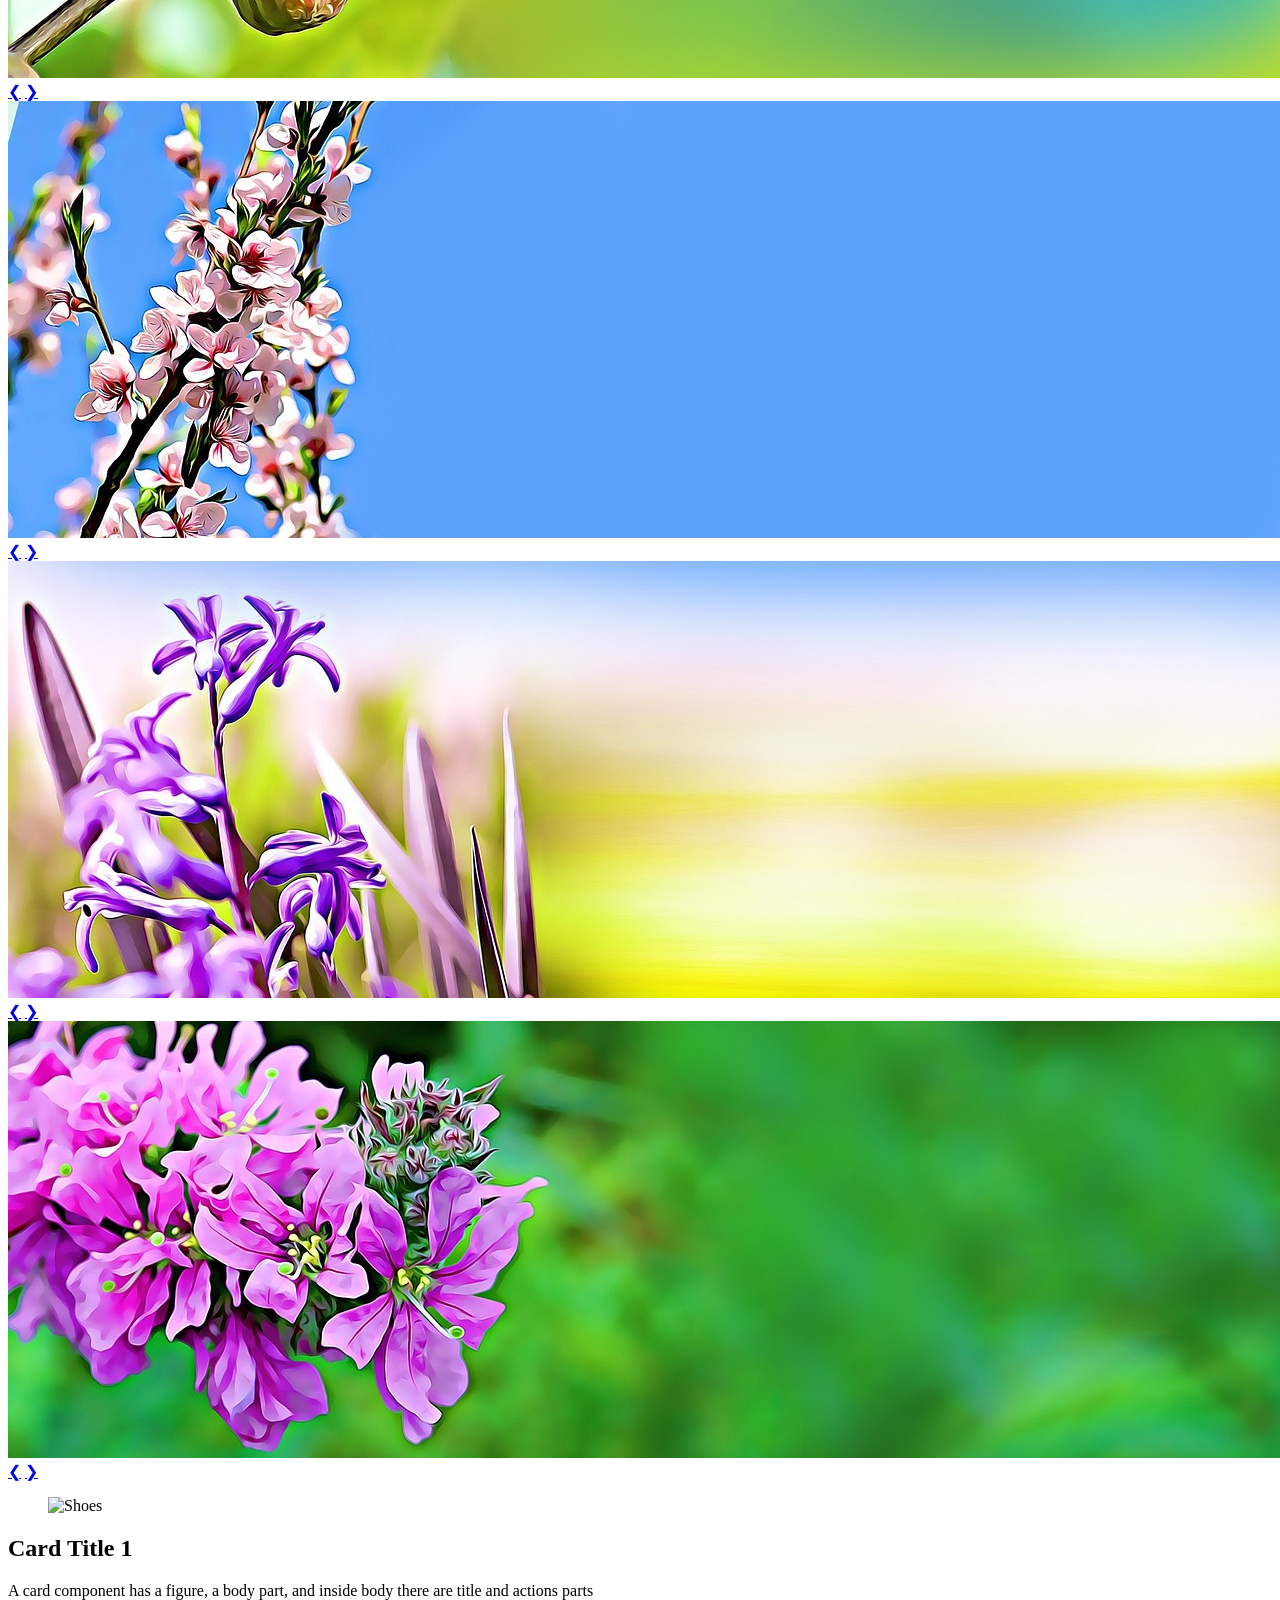
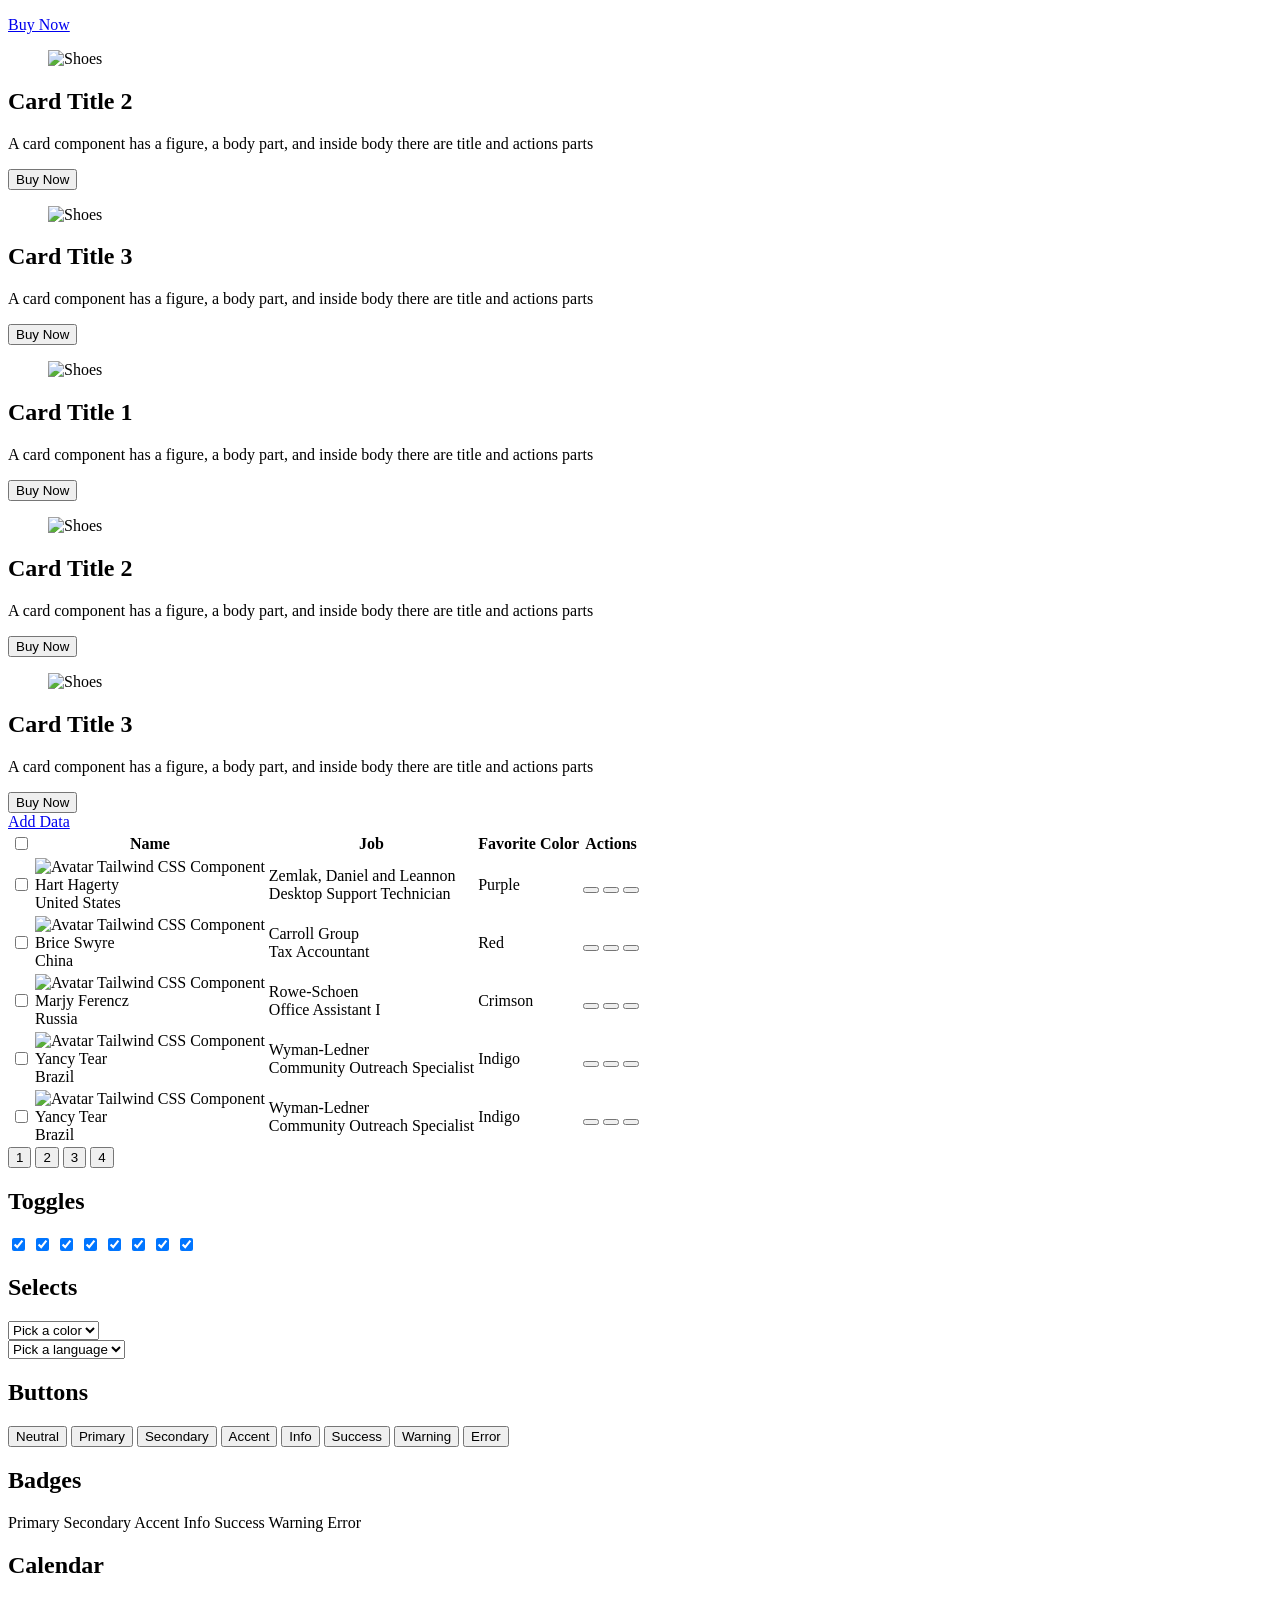
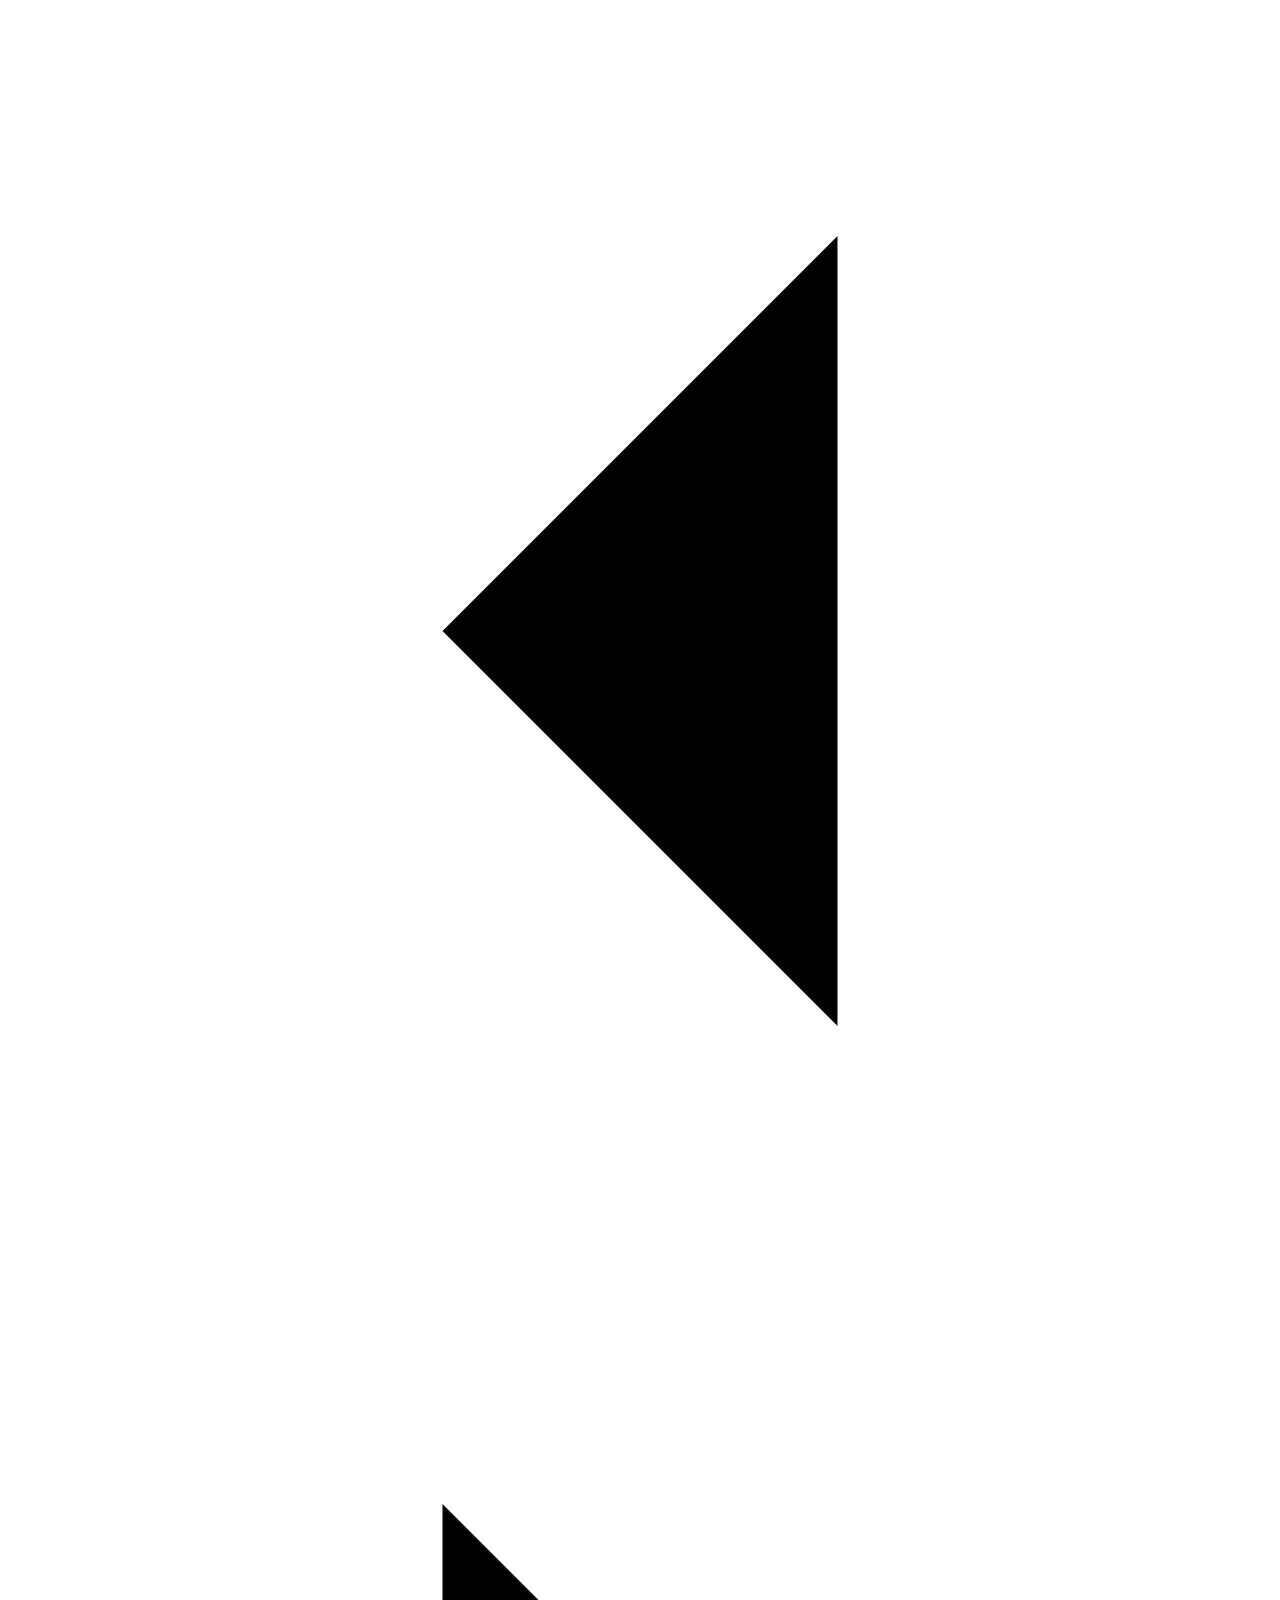
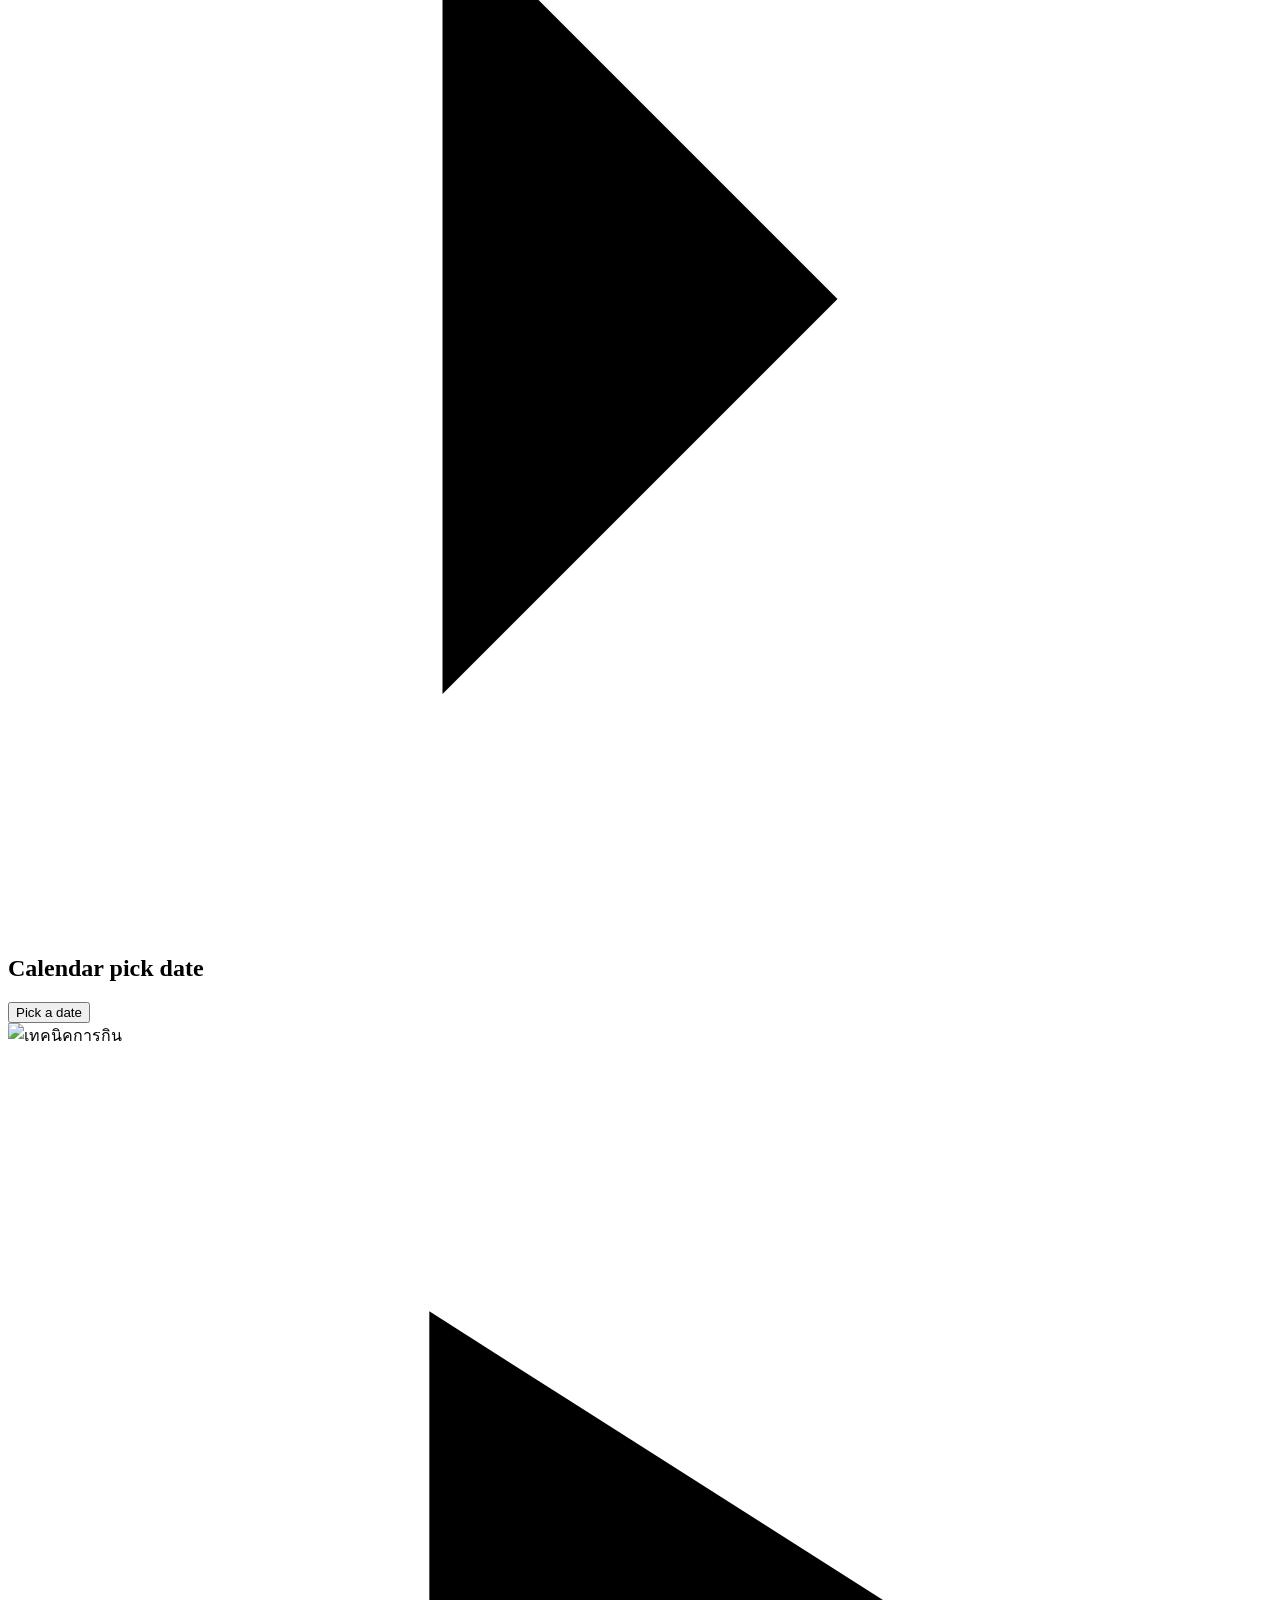
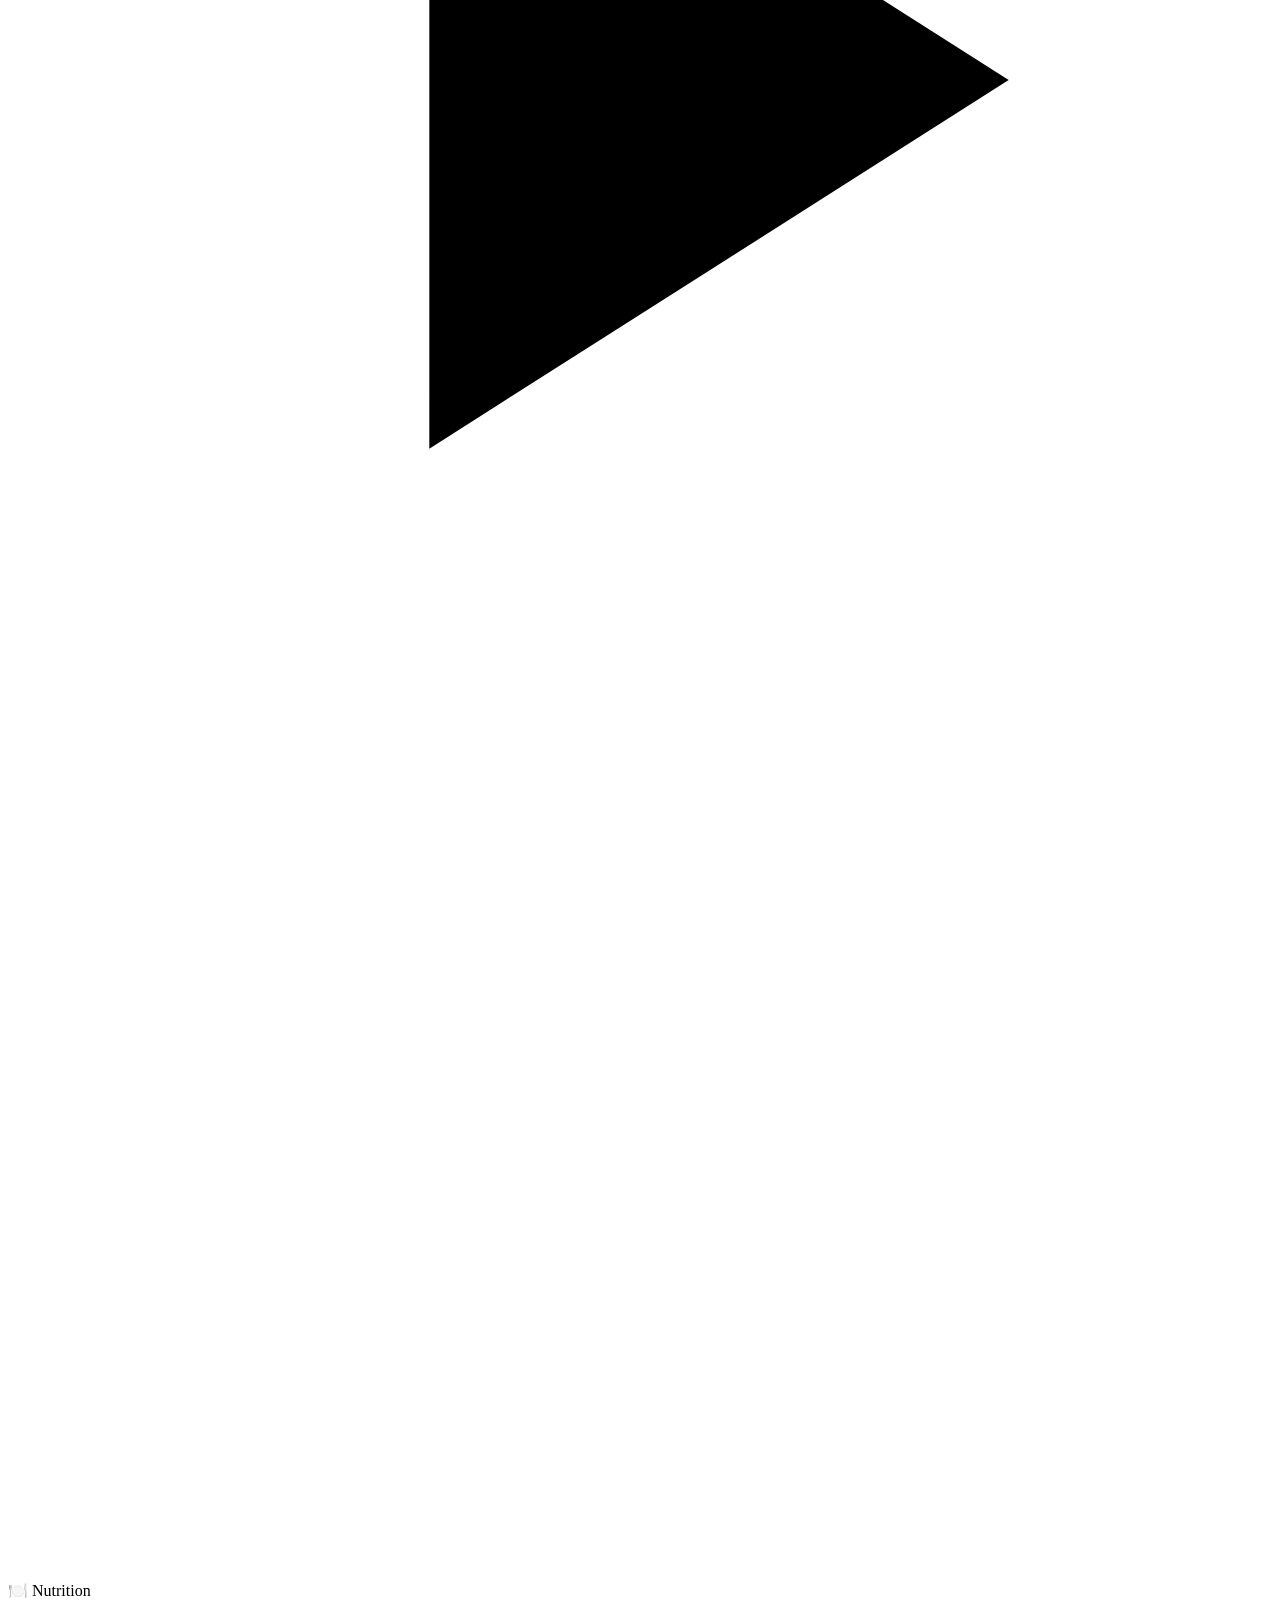
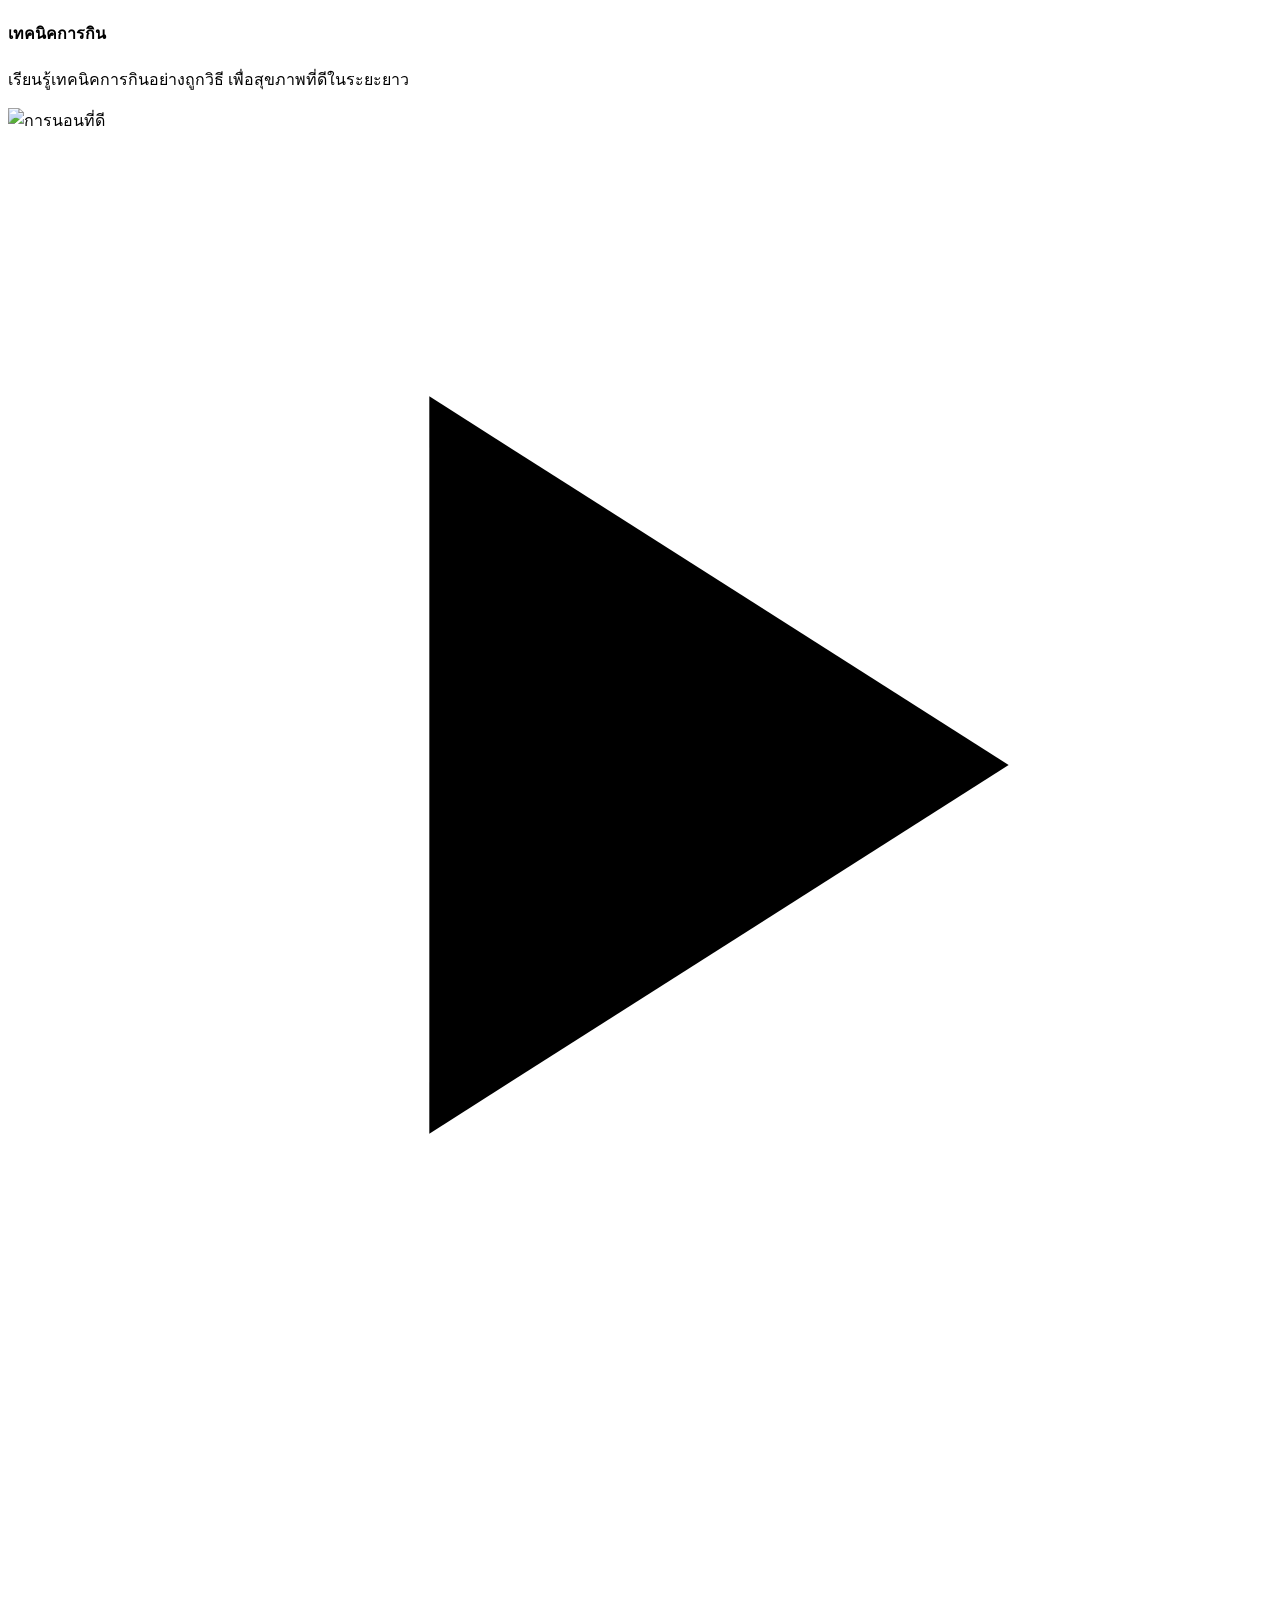
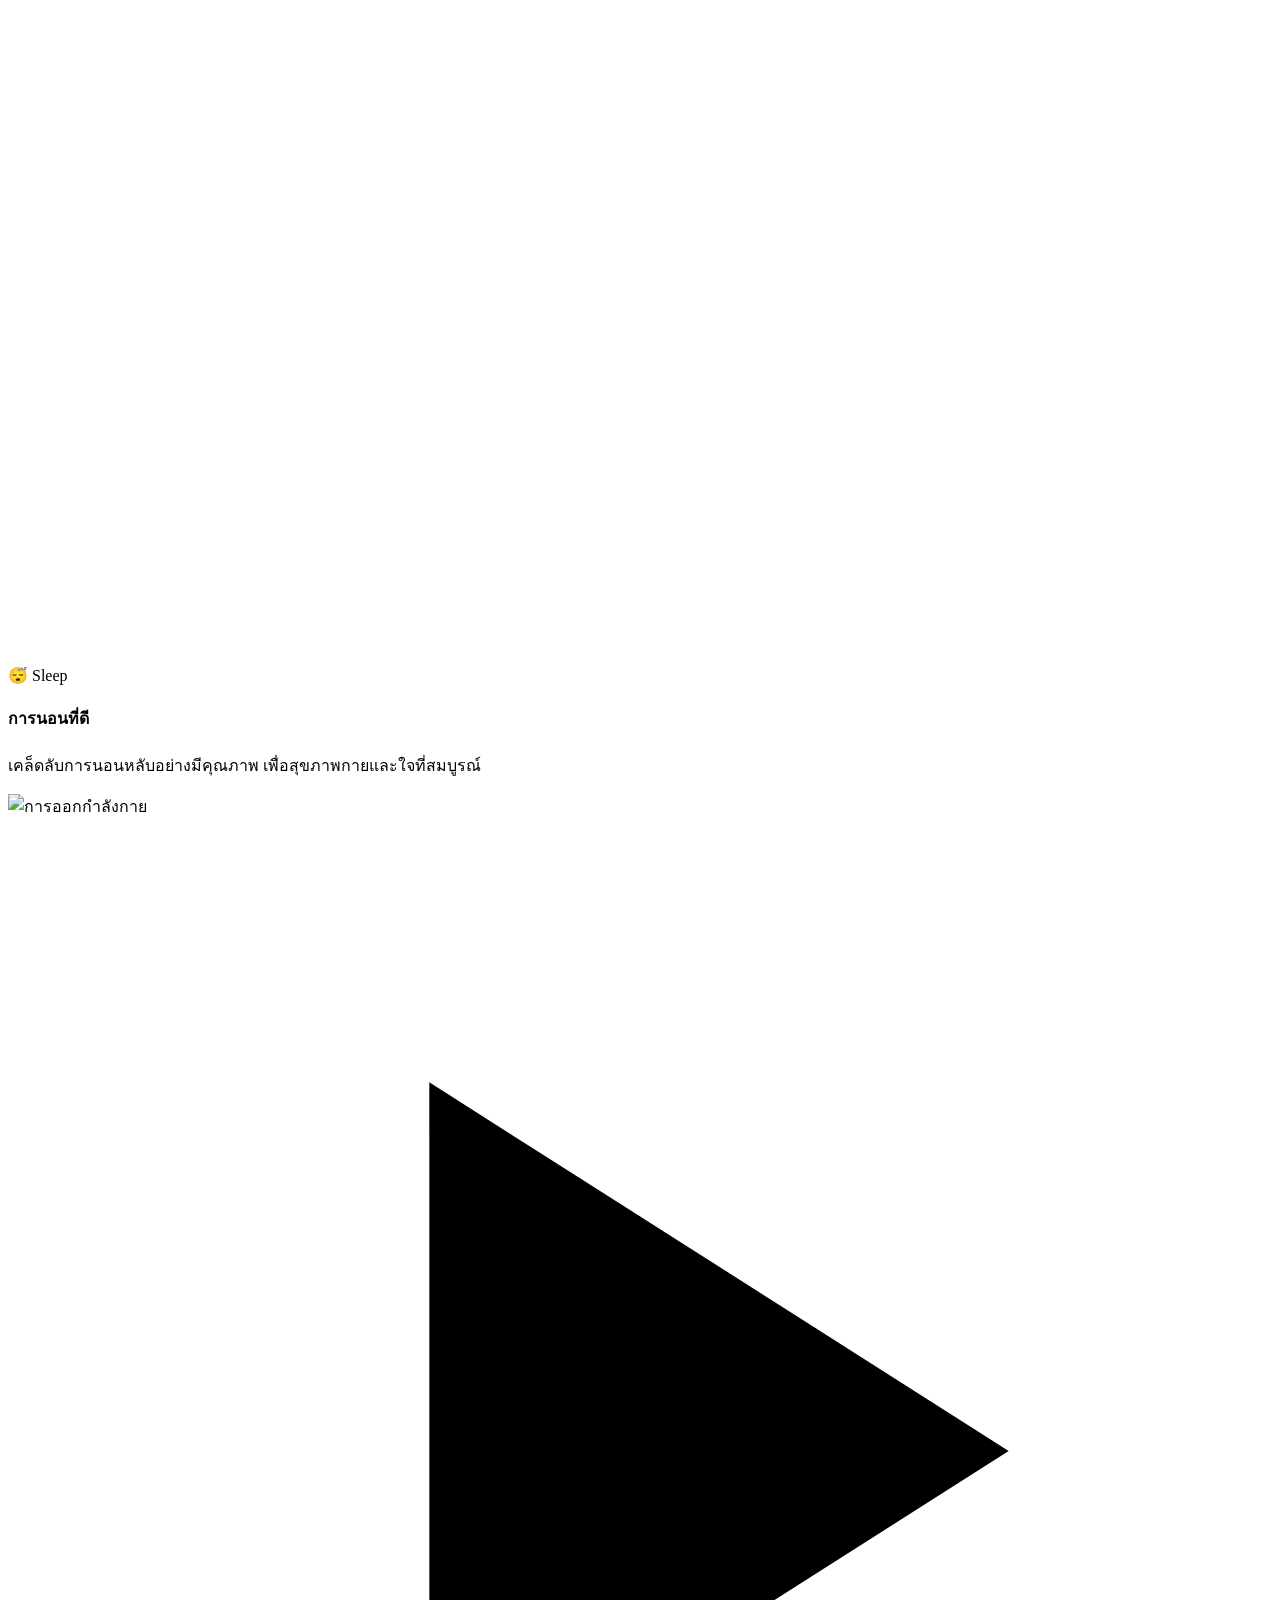
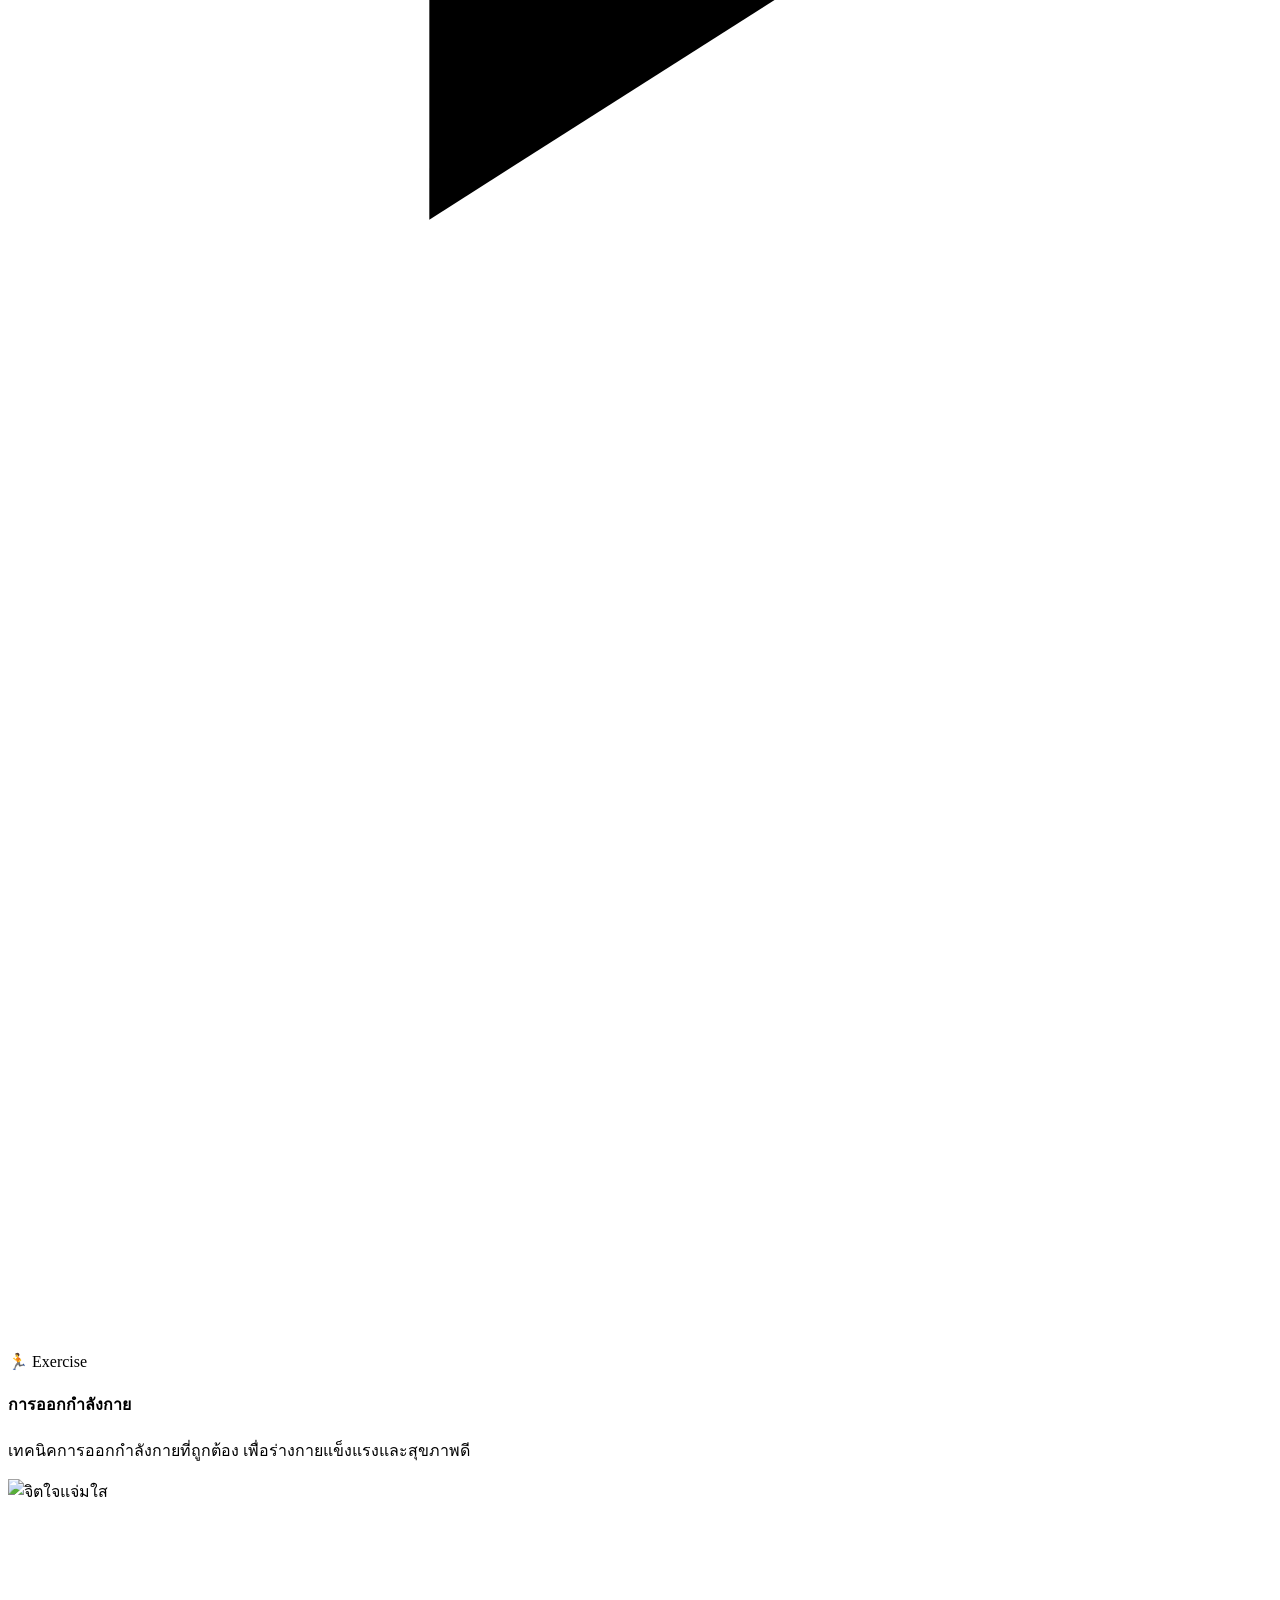
==== commit aa86aea9: "add youtube" ====
--- a/index.html
+++ b/index.html
@@ -141,7 +141,6 @@
 
 
 
-
   <!-- content -->
 
   <!-- ใช้ container จาก DaisyUI หรือ max-width -->
@@ -544,6 +543,192 @@
         </calendar-date>
       </div>
     </div>
+  </div>
+
+
+  <!-- video -->
+  <!-- Video Grid -->
+  <div class="grid grid-cols-1 md:grid-cols-2 gap-5">
+    <!-- Video 1: เทคนิคการกิน -->
+    <div
+      class="group relative bg-white/90 backdrop-blur-md rounded-2xl overflow-hidden border border-white/40 shadow-xl hover:shadow-2xl transition-all duration-300 hover:-translate-y-1">
+      <div
+        class="absolute inset-0 bg-gradient-to-br from-orange-100/40 via-transparent to-yellow-100/30 pointer-events-none rounded-2xl">
+      </div>
+      <div class="relative">
+        <!-- Thumbnail with play overlay -->
+        <div class="yt-thumb-wrap relative cursor-pointer"
+          onclick="var w=this.parentElement.querySelector('.yt-iframe-wrap');var f=w.querySelector('iframe');f.src=f.getAttribute('data-src');w.classList.remove('hidden');this.classList.add('hidden');">
+          <img src="https://img.youtube.com/vi/RPgXss2H7So/hqdefault.jpg" alt="เทคนิคการกิน"
+            class="w-full aspect-video object-cover" loading="lazy" />
+          <div
+            class="absolute inset-0 bg-black/30 flex items-center justify-center group-hover:bg-black/20 transition-colors">
+            <div
+              class="w-16 h-16 md:w-20 md:h-20 rounded-full bg-red-600/90 flex items-center justify-center shadow-2xl transform group-hover:scale-110 transition-transform">
+              <svg class="w-7 h-7 md:w-9 md:h-9 text-white ml-1" fill="currentColor" viewBox="0 0 24 24">
+                <path d="M8 5v14l11-7z" />
+              </svg>
+            </div>
+          </div>
+        </div>
+        <!-- Iframe (hidden until clicked) -->
+        <div class="yt-iframe-wrap hidden">
+          <div class="relative w-full" style="padding-top:56.25%;">
+            <iframe class="absolute inset-0 w-full h-full" data-src="https://www.youtube.com/embed/RPgXss2H7So?rel=0"
+              title="เทคนิคการกิน" frameborder="0"
+              allow="accelerometer; autoplay; clipboard-write; encrypted-media; gyroscope; picture-in-picture"
+              allowfullscreen>
+            </iframe>
+          </div>
+        </div>
+      </div>
+      <!-- Info -->
+      <div class="p-4">
+        <div class="flex items-center gap-2 mb-2">
+          <span
+            class="px-2.5 py-0.5 rounded-full bg-gradient-to-r from-orange-400 to-amber-400 text-white text-xs font-bold shadow">🍽️
+            Nutrition</span>
+        </div>
+        <h4 class="font-bold text-gray-900 text-base md:text-lg leading-snug">เทคนิคการกิน</h4>
+        <p class="text-gray-600 text-sm mt-1">เรียนรู้เทคนิคการกินอย่างถูกวิธี เพื่อสุขภาพที่ดีในระยะยาว</p>
+      </div>
+    </div>
+
+    <!-- Video 2: การนอนที่ดี -->
+    <div
+      class="group relative bg-white/90 backdrop-blur-md rounded-2xl overflow-hidden border border-white/40 shadow-xl hover:shadow-2xl transition-all duration-300 hover:-translate-y-1">
+      <div
+        class="absolute inset-0 bg-gradient-to-br from-indigo-100/40 via-transparent to-purple-100/30 pointer-events-none rounded-2xl">
+      </div>
+      <div class="relative">
+        <!-- Thumbnail with play overlay -->
+        <div class="yt-thumb-wrap relative cursor-pointer"
+          onclick="var w=this.parentElement.querySelector('.yt-iframe-wrap');var f=w.querySelector('iframe');f.src=f.getAttribute('data-src');w.classList.remove('hidden');this.classList.add('hidden');">
+          <img src="https://img.youtube.com/vi/tuZeasaCiLE/hqdefault.jpg" alt="การนอนที่ดี"
+            class="w-full aspect-video object-cover" loading="lazy" />
+          <div
+            class="absolute inset-0 bg-black/30 flex items-center justify-center group-hover:bg-black/20 transition-colors">
+            <div
+              class="w-16 h-16 md:w-20 md:h-20 rounded-full bg-red-600/90 flex items-center justify-center shadow-2xl transform group-hover:scale-110 transition-transform">
+              <svg class="w-7 h-7 md:w-9 md:h-9 text-white ml-1" fill="currentColor" viewBox="0 0 24 24">
+                <path d="M8 5v14l11-7z" />
+              </svg>
+            </div>
+          </div>
+        </div>
+        <!-- Iframe (hidden until clicked) -->
+        <div class="yt-iframe-wrap hidden">
+          <div class="relative w-full" style="padding-top:56.25%;">
+            <iframe class="absolute inset-0 w-full h-full" data-src="https://www.youtube.com/embed/tuZeasaCiLE?rel=0"
+              title="การนอนที่ดี" frameborder="0"
+              allow="accelerometer; autoplay; clipboard-write; encrypted-media; gyroscope; picture-in-picture"
+              allowfullscreen>
+            </iframe>
+          </div>
+        </div>
+      </div>
+      <!-- Info -->
+      <div class="p-4">
+        <div class="flex items-center gap-2 mb-2">
+          <span
+            class="px-2.5 py-0.5 rounded-full bg-gradient-to-r from-blue-400 to-sky-500 text-white text-xs font-bold shadow">😴
+            Sleep</span>
+        </div>
+        <h4 class="font-bold text-gray-900 text-base md:text-lg leading-snug">การนอนที่ดี</h4>
+        <p class="text-gray-600 text-sm mt-1">เคล็ดลับการนอนหลับอย่างมีคุณภาพ เพื่อสุขภาพกายและใจที่สมบูรณ์</p>
+      </div>
+    </div>
+
+    <!-- Video 3: การออกกำลังกาย -->
+    <div
+      class="container mx-auto group relative bg-white/90 backdrop-blur-md rounded-2xl overflow-hidden border border-white/40 shadow-xl hover:shadow-2xl transition-all duration-300 hover:-translate-y-1">
+      <div
+        class="mt-5 absolute inset-0 bg-gradient-to-br from-green-100/40 via-transparent to-emerald-100/30 pointer-events-none rounded-2xl">
+      </div>
+      <div class="relative">
+        <!-- Thumbnail with play overlay -->
+        <div class="yt-thumb-wrap relative cursor-pointer"
+          onclick="var w=this.parentElement.querySelector('.yt-iframe-wrap');var f=w.querySelector('iframe');f.src=f.getAttribute('data-src');w.classList.remove('hidden');this.classList.add('hidden');">
+          <img src="https://img.youtube.com/vi/1qqrsLrkM_k/hqdefault.jpg" alt="การออกกำลังกาย"
+            class="w-full aspect-video object-cover" loading="lazy" />
+          <div
+            class="absolute inset-0 bg-black/30 flex items-center justify-center group-hover:bg-black/20 transition-colors">
+            <div
+              class="w-16 h-16 md:w-20 md:h-20 rounded-full bg-red-600/90 flex items-center justify-center shadow-2xl transform group-hover:scale-110 transition-transform">
+              <svg class="w-7 h-7 md:w-9 md:h-9 text-white ml-1" fill="currentColor" viewBox="0 0 24 24">
+                <path d="M8 5v14l11-7z" />
+              </svg>
+            </div>
+          </div>
+        </div>
+        <!-- Iframe (hidden until clicked) -->
+        <div class="yt-iframe-wrap hidden">
+          <div class="relative w-full" style="padding-top:56.25%;">
+            <iframe class="absolute inset-0 w-full h-full" data-src="https://www.youtube.com/embed/1qqrsLrkM_k?rel=0"
+              title="การออกกำลังกาย" frameborder="0"
+              allow="accelerometer; autoplay; clipboard-write; encrypted-media; gyroscope; picture-in-picture"
+              allowfullscreen>
+            </iframe>
+          </div>
+        </div>
+      </div>
+      <!-- Info -->
+      <div class="p-4">
+        <div class="flex items-center gap-2 mb-2">
+          <span
+            class="px-2.5 py-0.5 rounded-full bg-gradient-to-r from-green-400 to-emerald-400 text-white text-xs font-bold shadow">🏃
+            Exercise</span>
+        </div>
+        <h4 class="font-bold text-gray-900 text-base md:text-lg leading-snug">การออกกำลังกาย</h4>
+        <p class="text-gray-600 text-sm mt-1">เทคนิคการออกกำลังกายที่ถูกต้อง เพื่อร่างกายแข็งแรงและสุขภาพดี</p>
+      </div>
+    </div>
+
+    <!-- Video 4: จิตใจแจ่มใส -->
+    <div
+      class="group relative bg-white/90 backdrop-blur-md rounded-2xl overflow-hidden border border-white/40 shadow-xl hover:shadow-2xl transition-all duration-300 hover:-translate-y-1">
+      <div
+        class="absolute inset-0 bg-gradient-to-br from-violet-100/40 via-transparent to-fuchsia-100/30 pointer-events-none rounded-2xl">
+      </div>
+      <div class="relative">
+        <!-- Thumbnail with play overlay -->
+        <div class="yt-thumb-wrap relative cursor-pointer"
+          onclick="var w=this.parentElement.querySelector('.yt-iframe-wrap');var f=w.querySelector('iframe');f.src=f.getAttribute('data-src');w.classList.remove('hidden');this.classList.add('hidden');">
+          <img src="https://img.youtube.com/vi/PnHm02y0-LE/hqdefault.jpg" alt="จิตใจแจ่มใส"
+            class="w-full aspect-video object-cover" loading="lazy" />
+          <div
+            class="absolute inset-0 bg-black/30 flex items-center justify-center group-hover:bg-black/20 transition-colors">
+            <div
+              class="w-16 h-16 md:w-20 md:h-20 rounded-full bg-red-600/90 flex items-center justify-center shadow-2xl transform group-hover:scale-110 transition-transform">
+              <svg class="w-7 h-7 md:w-9 md:h-9 text-white ml-1" fill="currentColor" viewBox="0 0 24 24">
+                <path d="M8 5v14l11-7z" />
+              </svg>
+            </div>
+          </div>
+        </div>
+        <!-- Iframe (hidden until clicked) -->
+        <div class="yt-iframe-wrap hidden">
+          <div class="relative w-full" style="padding-top:56.25%;">
+            <iframe class="absolute inset-0 w-full h-full" data-src="https://www.youtube.com/embed/PnHm02y0-LE?rel=0"
+              title="จิตใจแจ่มใส" frameborder="0"
+              allow="accelerometer; autoplay; clipboard-write; encrypted-media; gyroscope; picture-in-picture"
+              allowfullscreen>
+            </iframe>
+          </div>
+        </div>
+      </div>
+      <!-- Info -->
+      <div class="p-4">
+        <div class="flex items-center gap-2 mb-2">
+          <span
+            class="px-2.5 py-0.5 rounded-full bg-gradient-to-r from-violet-400 to-fuchsia-400 text-white text-xs font-bold shadow">🧘
+            Mindfulness</span>
+        </div>
+        <h4 class="font-bold text-gray-900 text-base md:text-lg leading-snug">จิตใจแจ่มใส</h4>
+        <p class="text-gray-600 text-sm mt-1">ดูแลสุขภาพจิต ผ่อนคลายความเครียด เพื่อจิตใจที่สดใสทุกวัน</p>
+      </div>
+    </div>
+
   </div>
 
   <!-- Footer -->
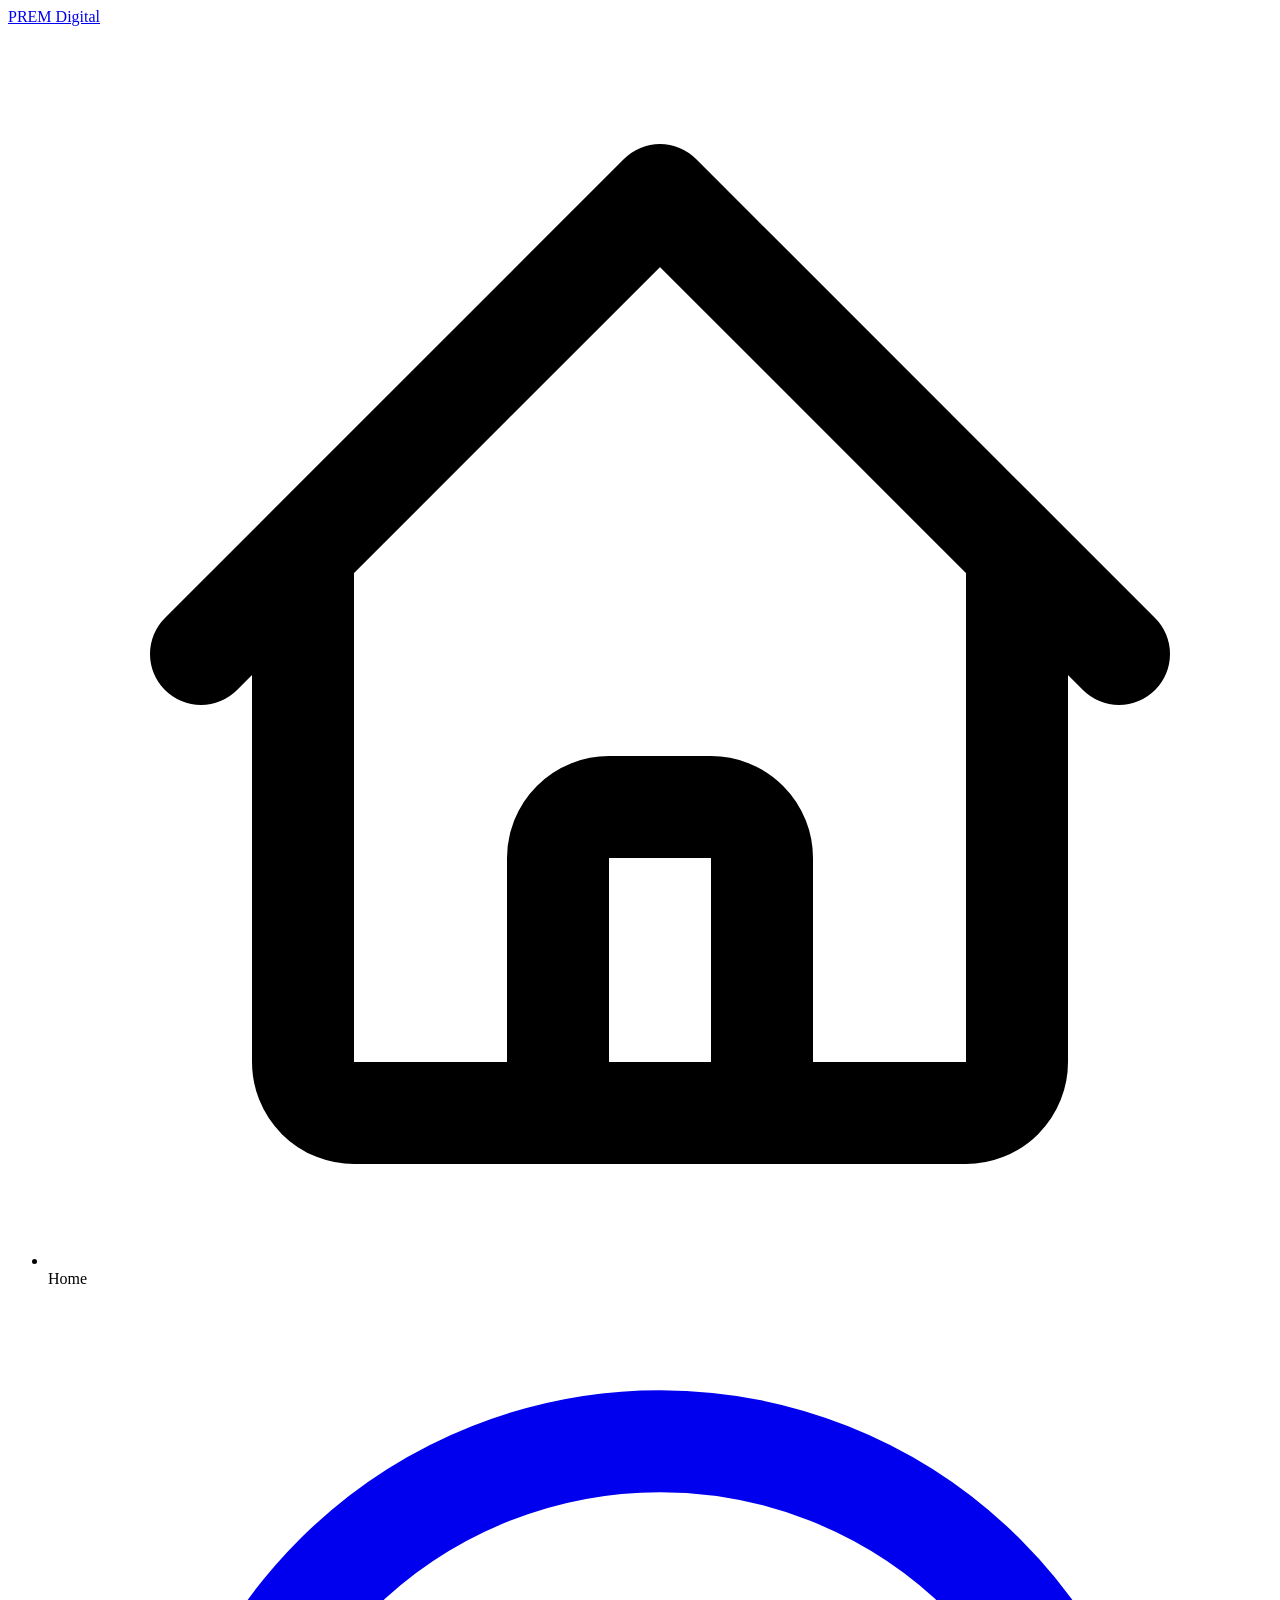
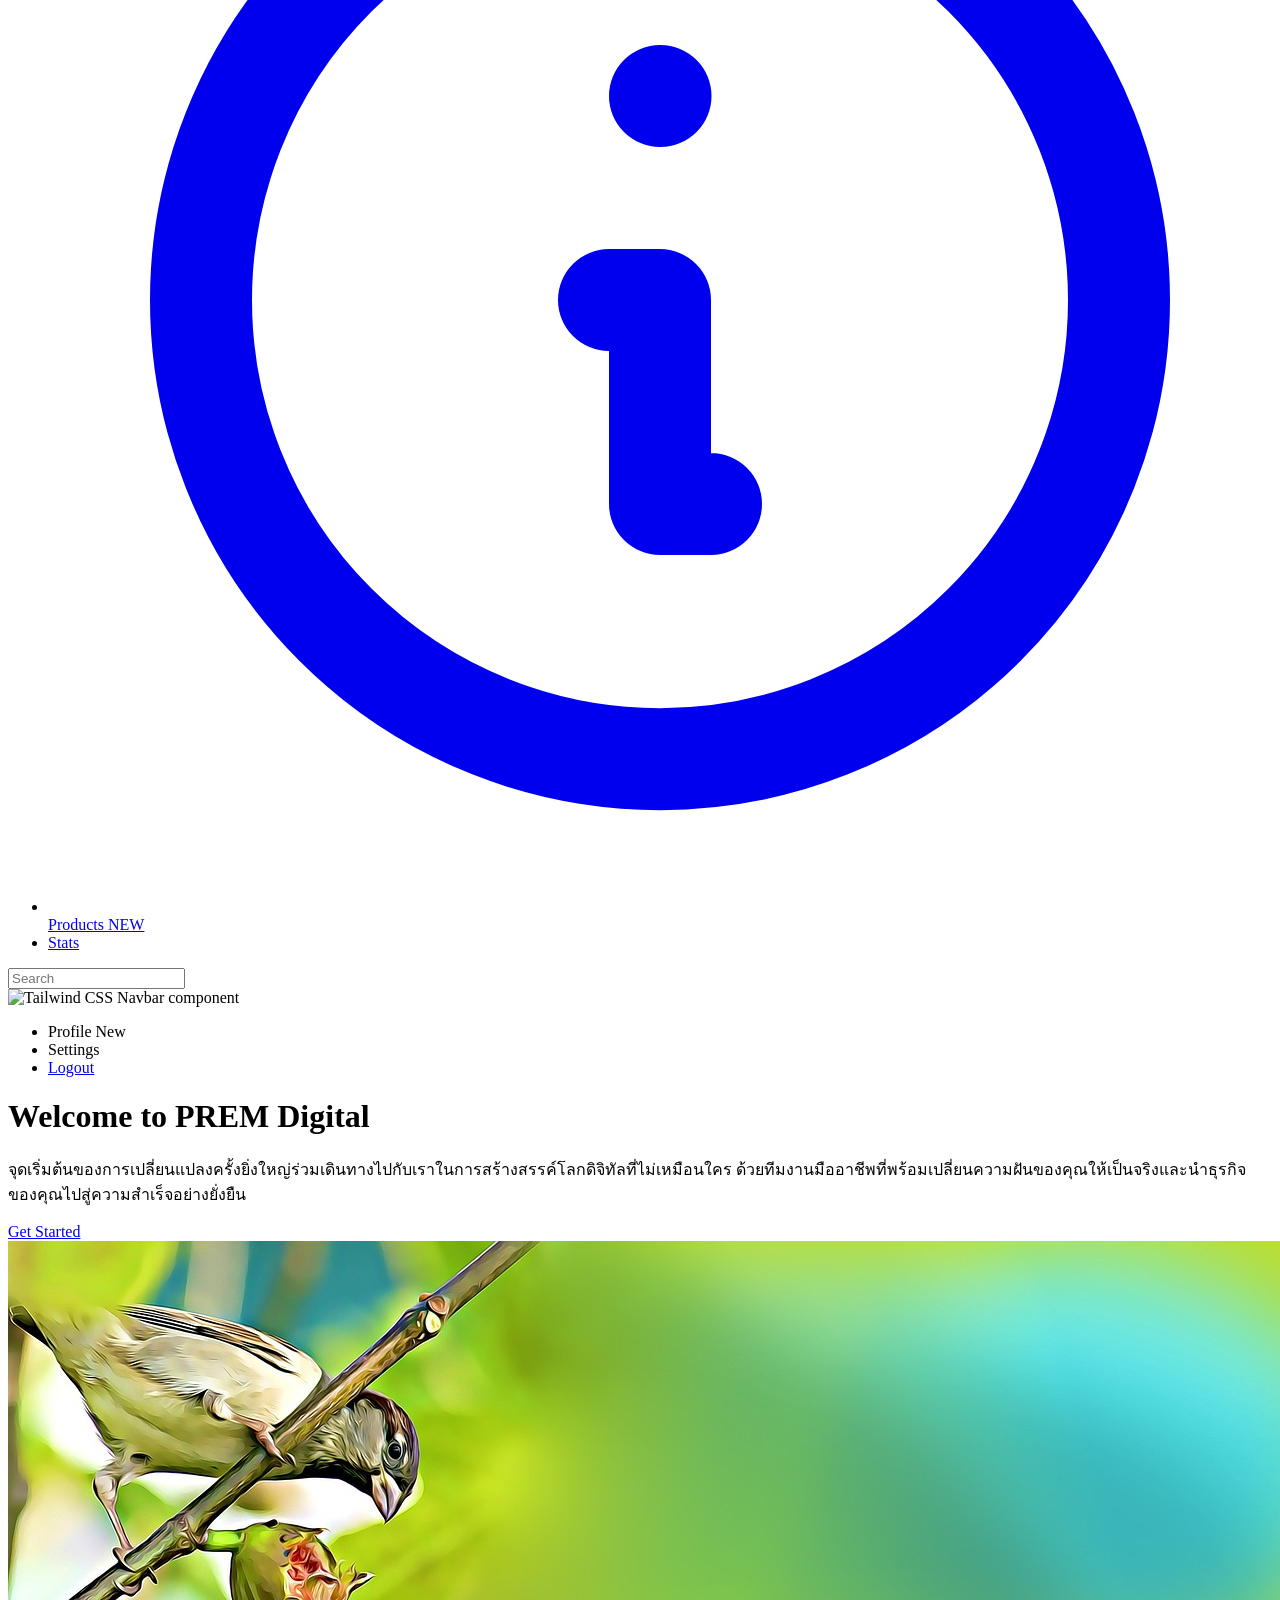
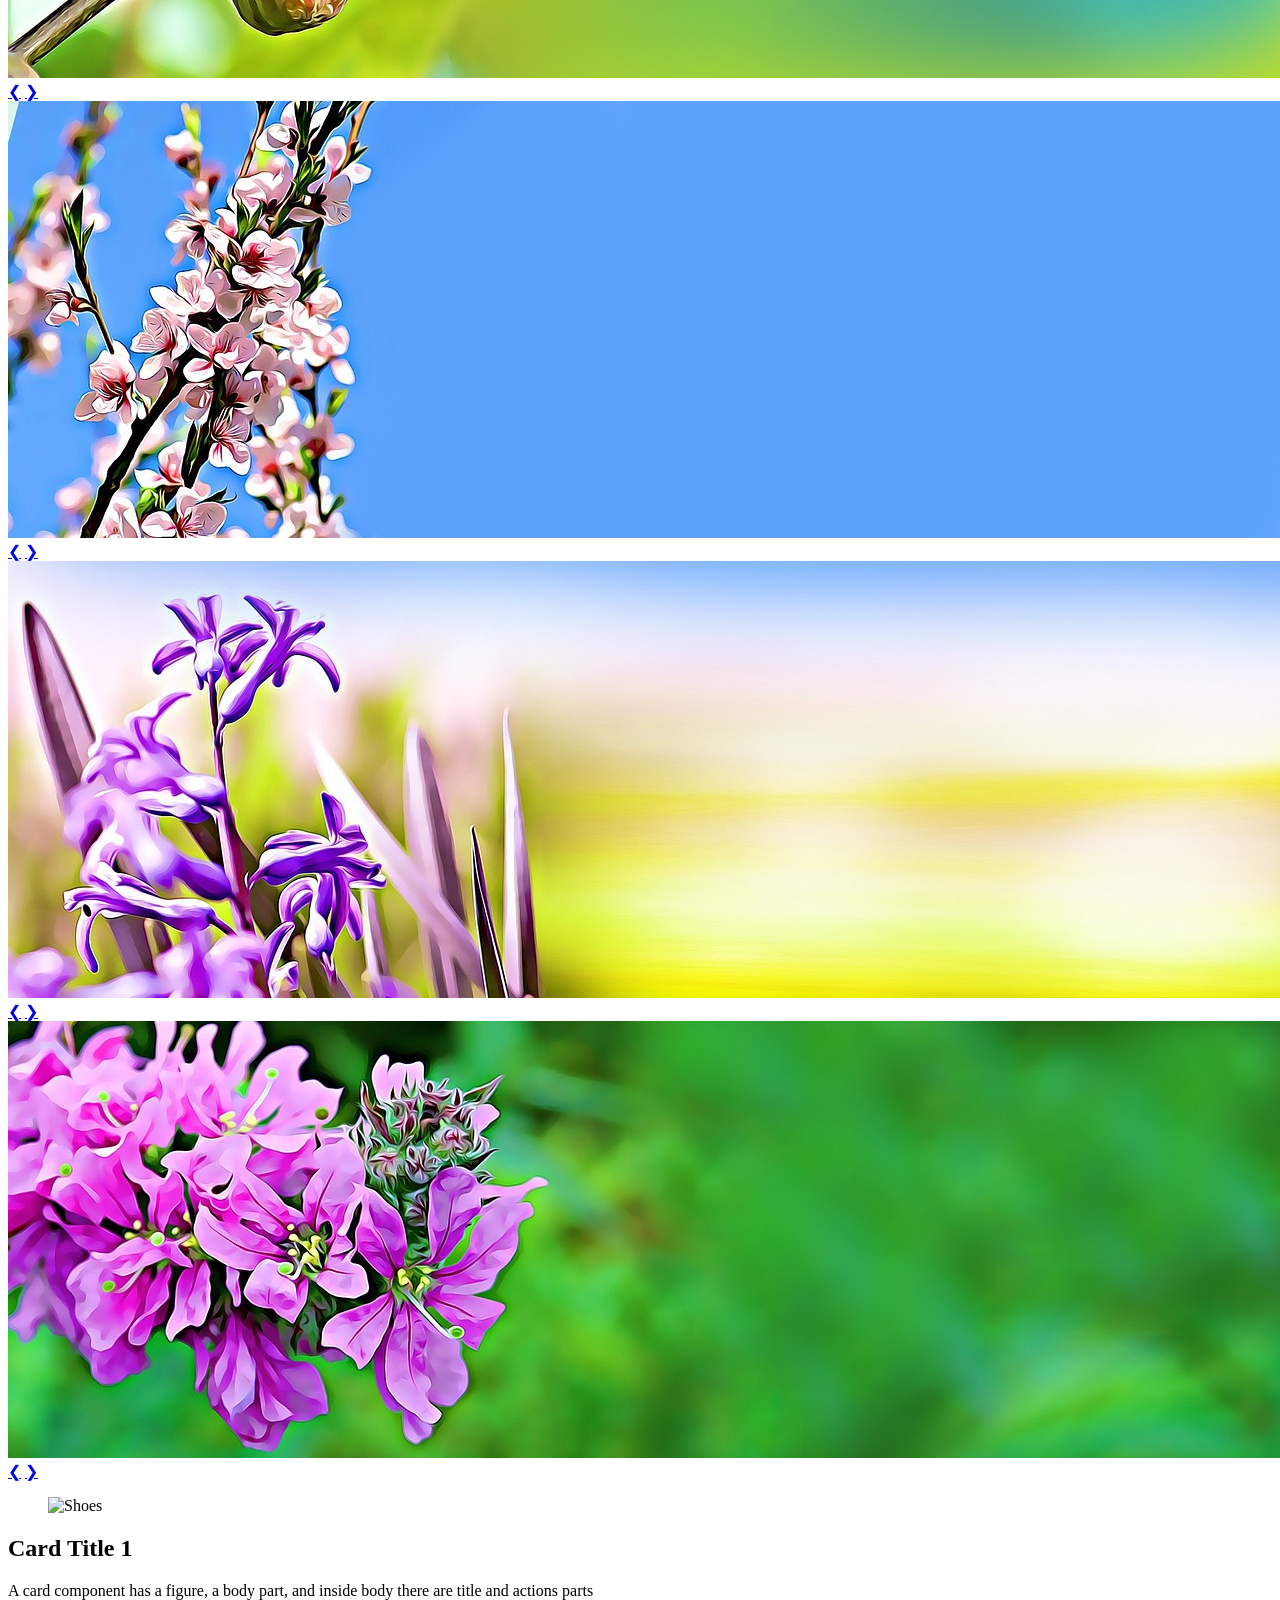
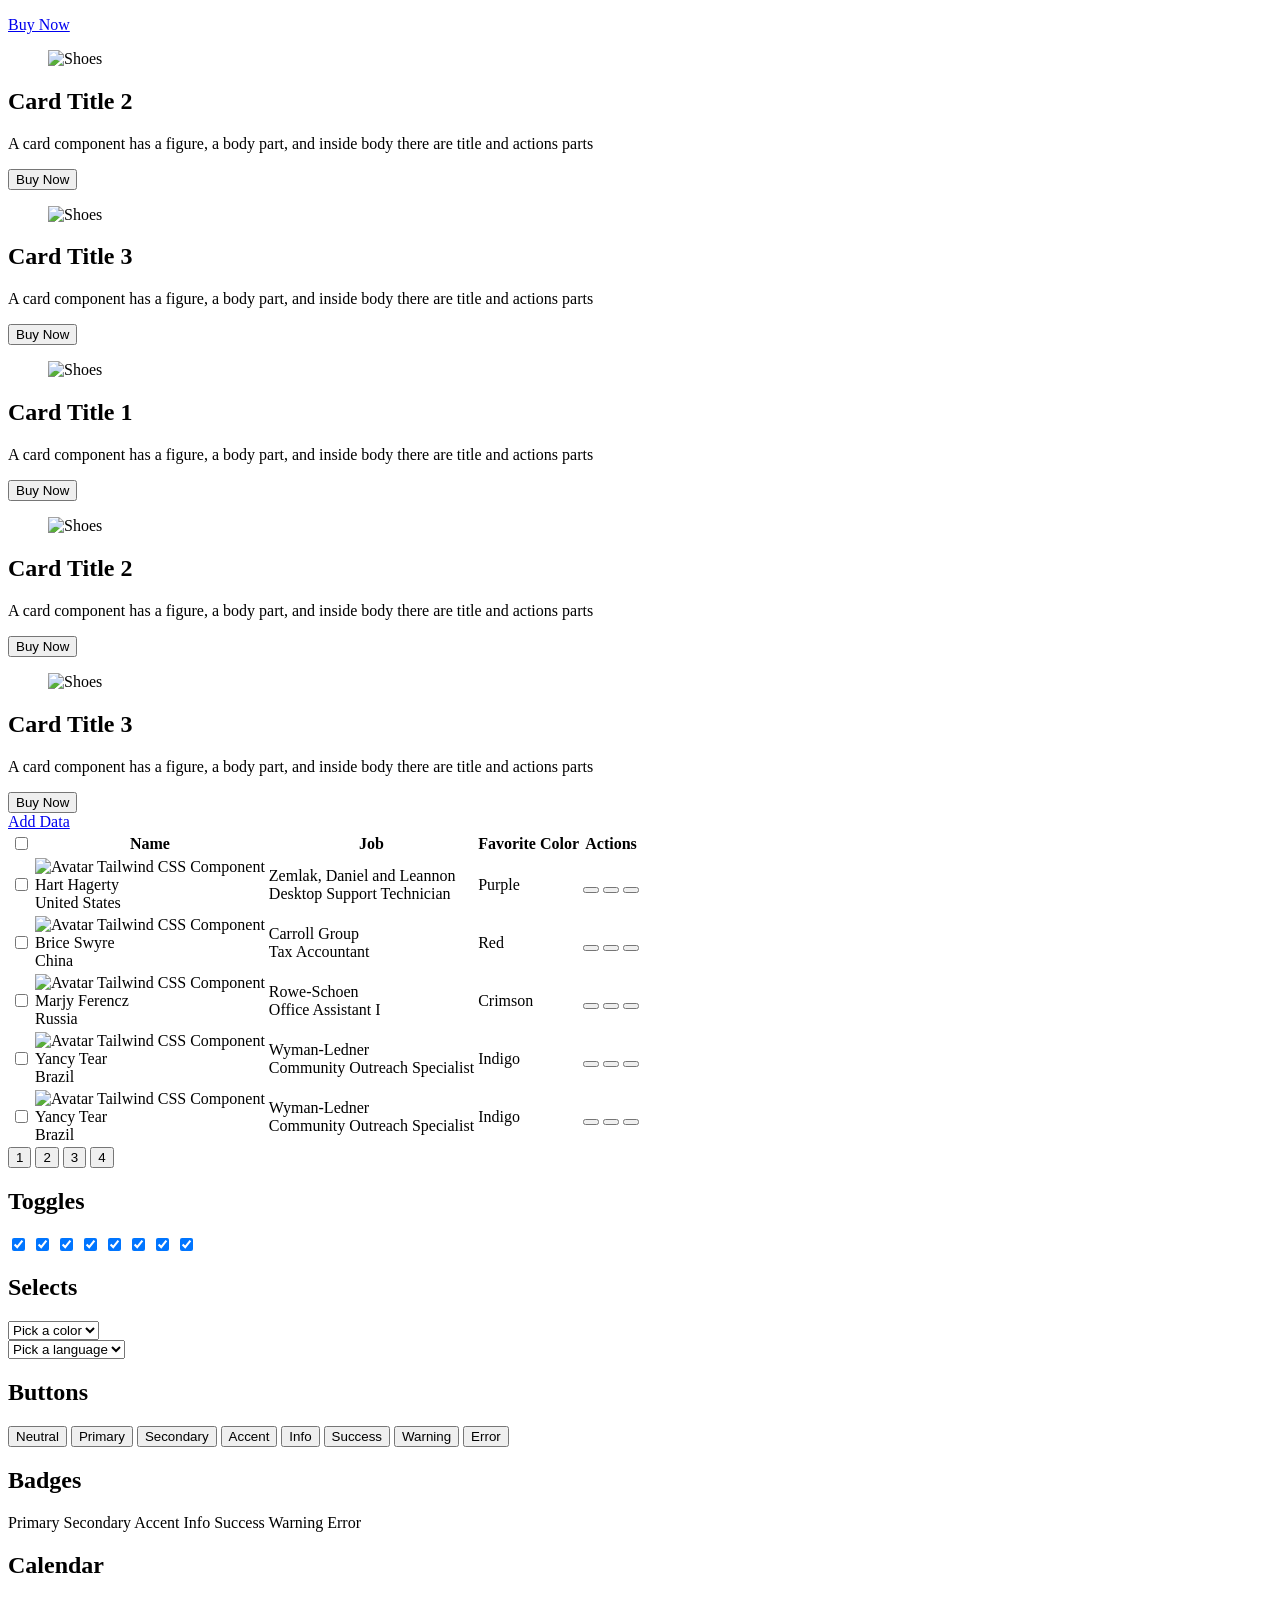
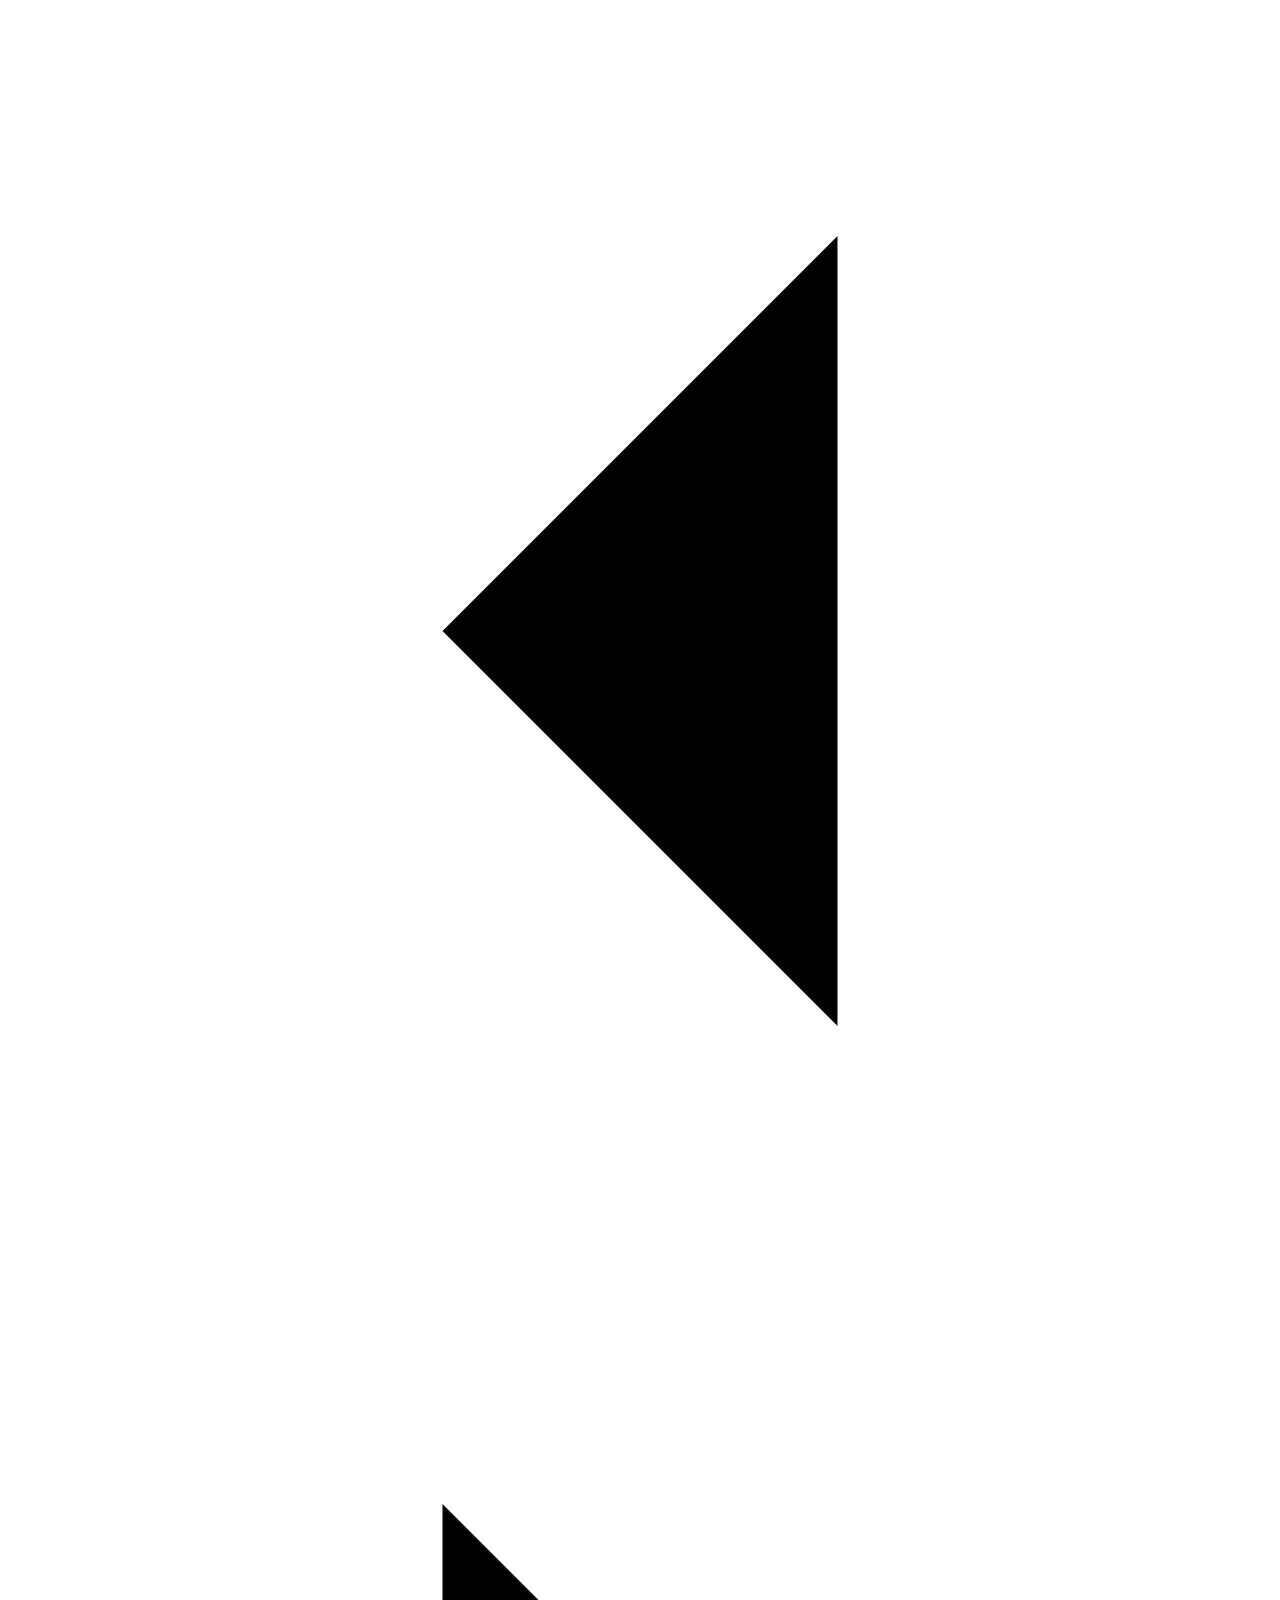
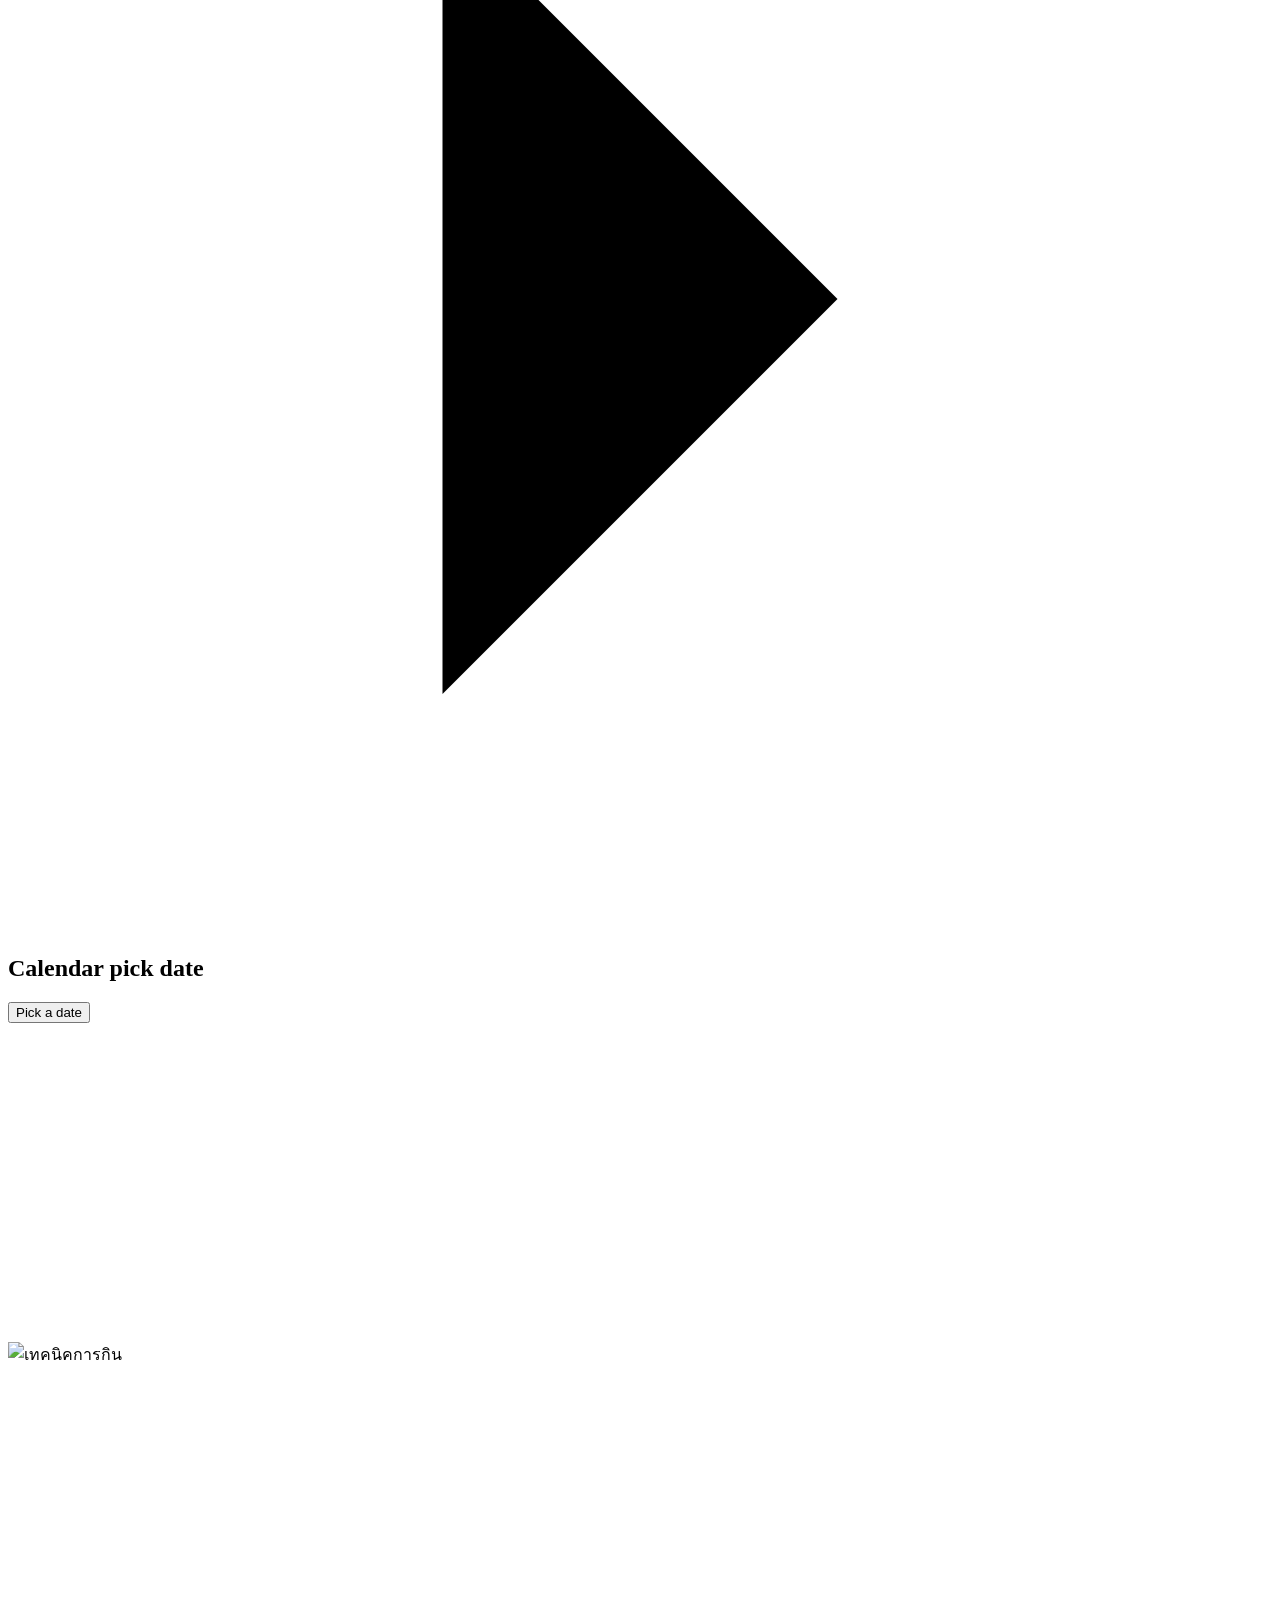
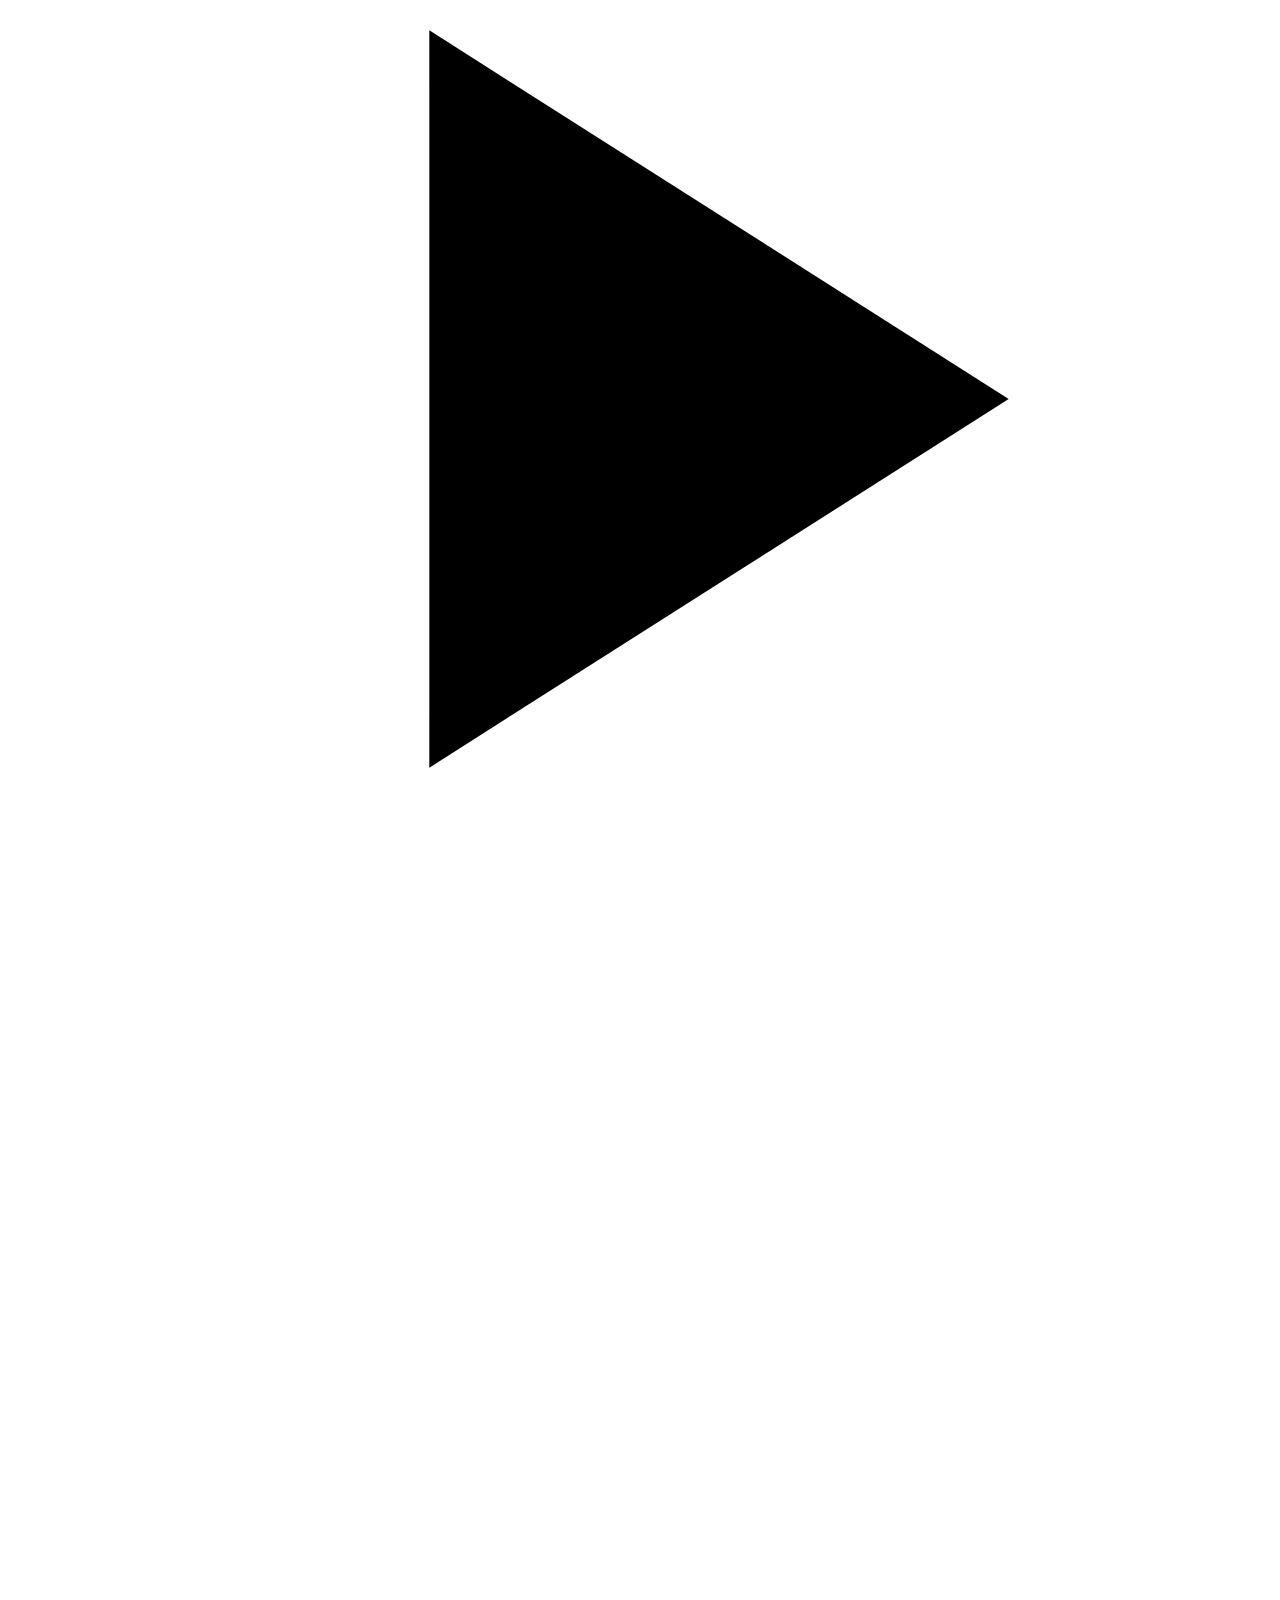
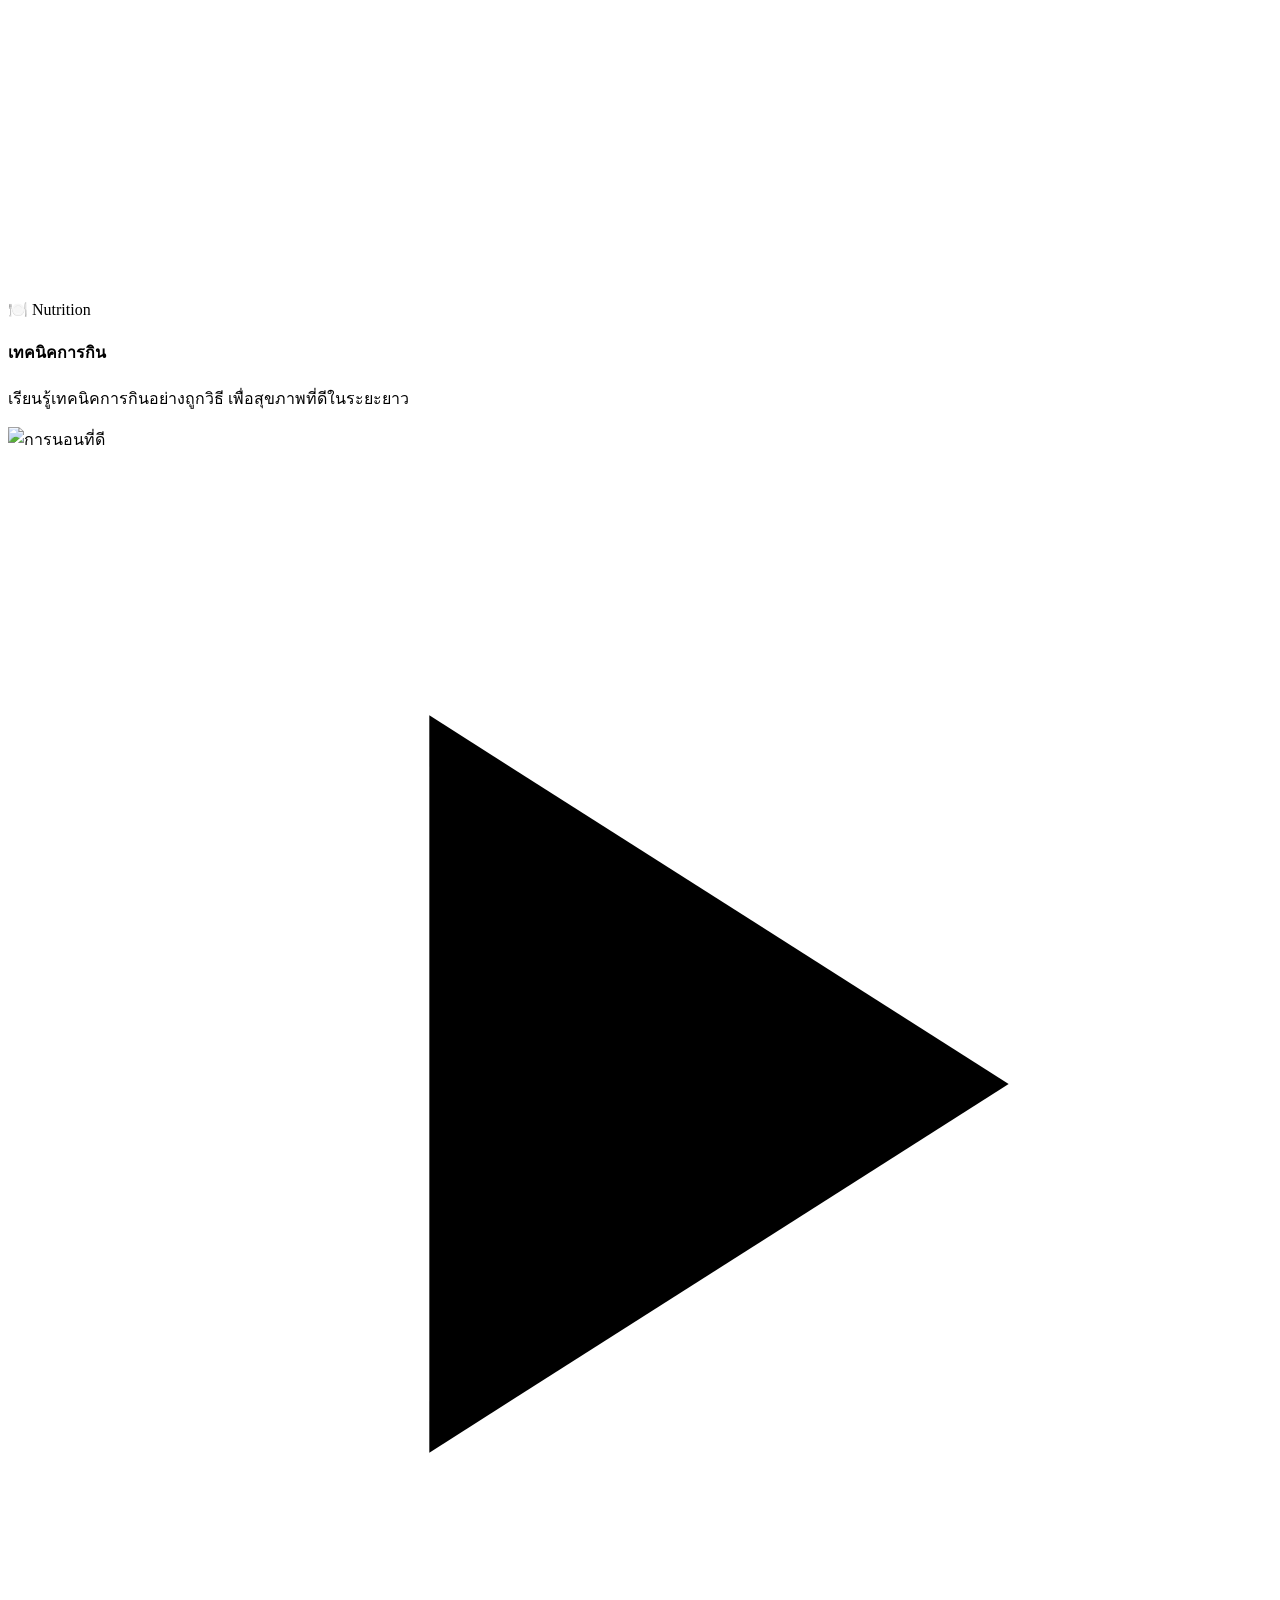
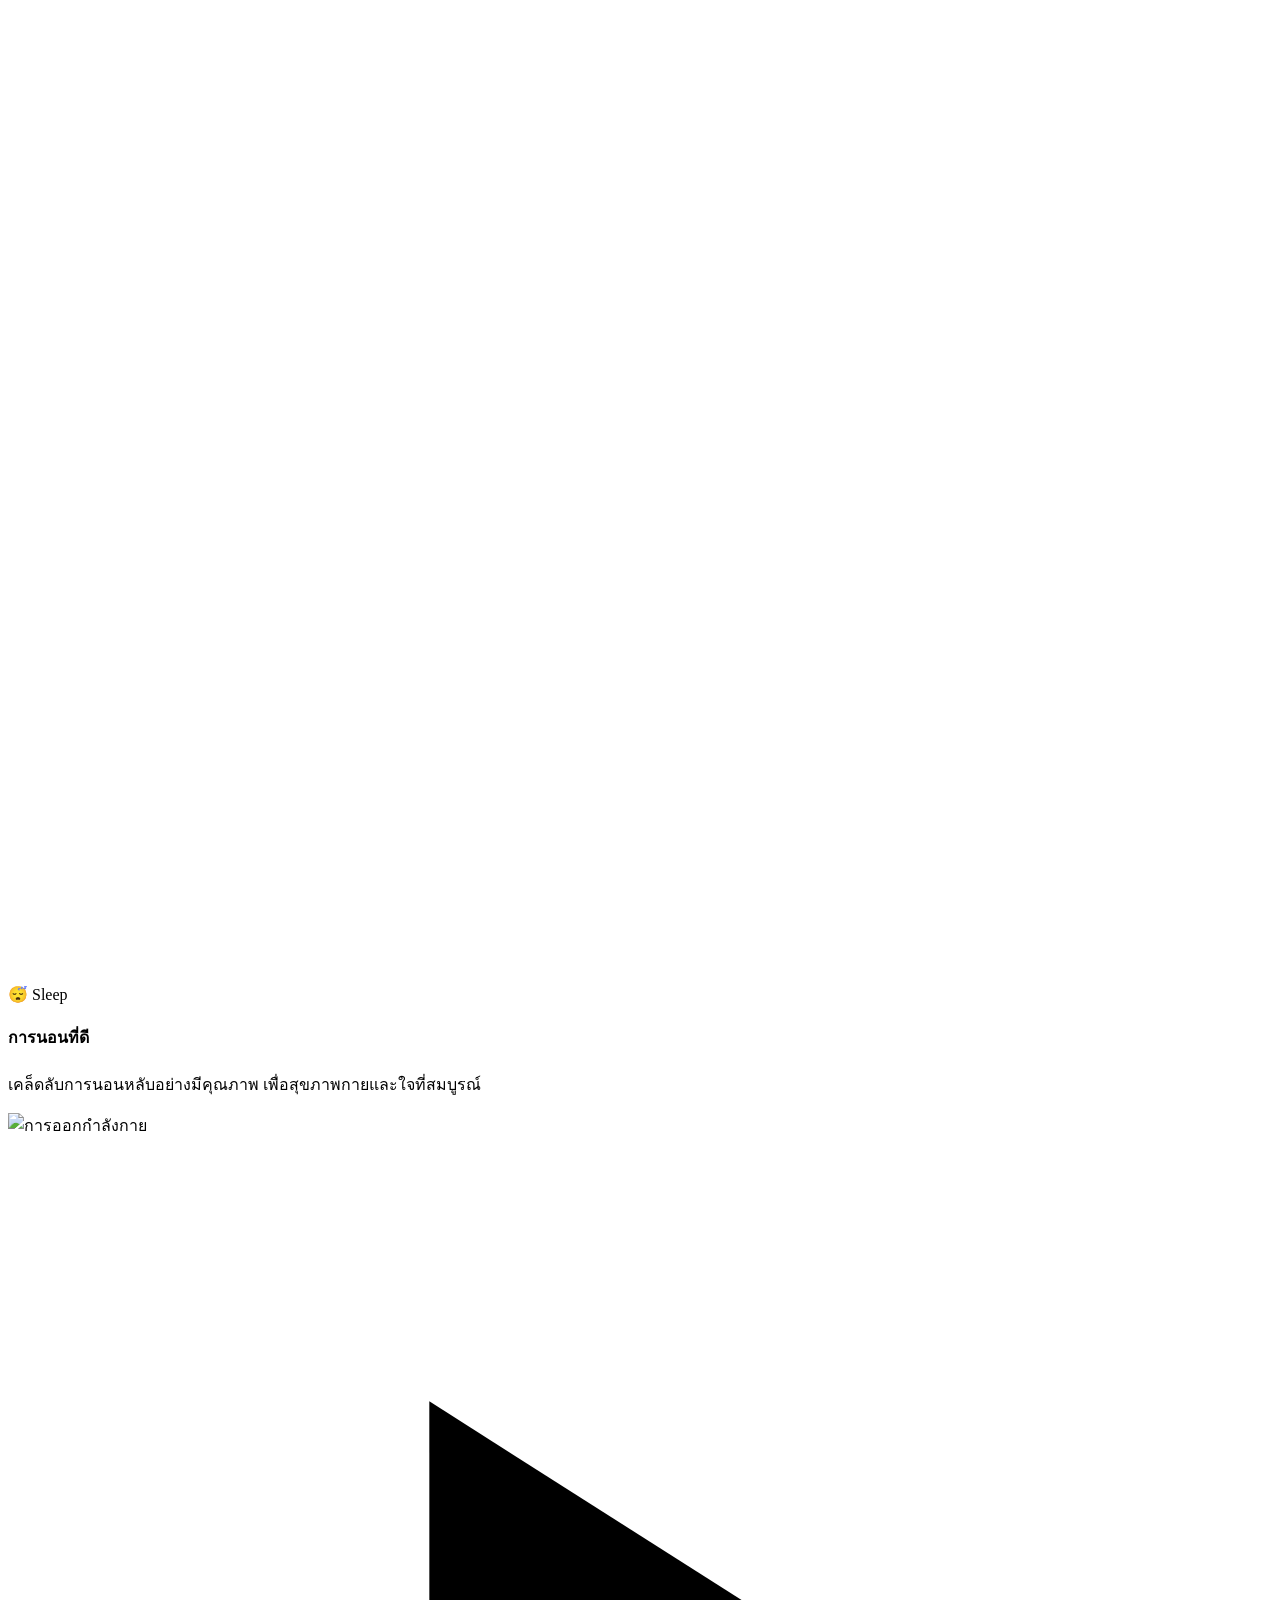
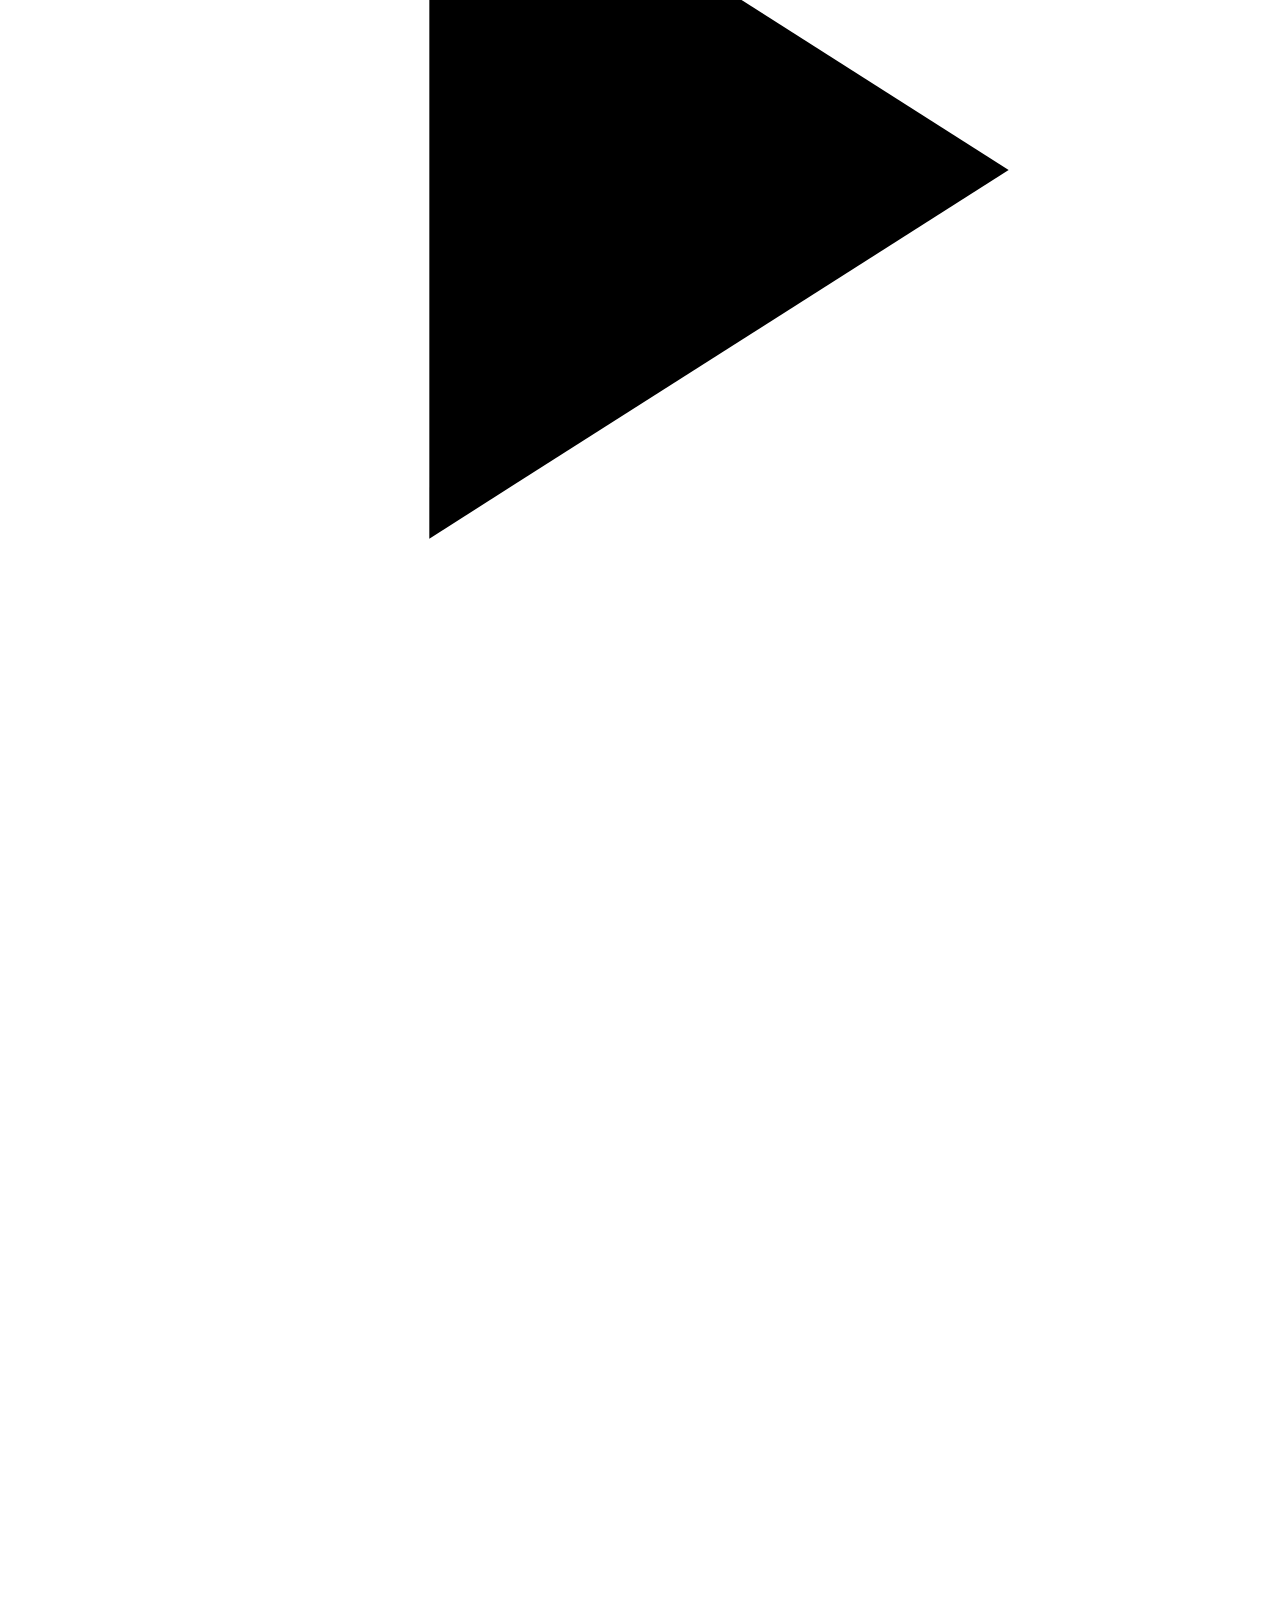
==== commit 2307099e: "youtube2" ====
--- a/index.html
+++ b/index.html
@@ -546,7 +546,17 @@
   </div>
 
 
-  <!-- video -->
+  <!-- show video -->
+
+  <!-- youtube1 -->
+  <div class="container mx-auto my-8">
+
+    <iframe width="560" height="315" src="https://www.youtube.com/embed/UUvutZqfQZw?si=P8vifCk1nmCfnotQ"
+      title="YouTube video player" frameborder="0"
+      allow="accelerometer; autoplay; clipboard-write; encrypted-media; gyroscope; picture-in-picture; web-share"
+      referrerpolicy="strict-origin-when-cross-origin" allowfullscreen></iframe>
+  </div>
+
   <!-- Video Grid -->
   <div class="grid grid-cols-1 md:grid-cols-2 gap-5">
     <!-- Video 1: เทคนิคการกิน -->
@@ -728,7 +738,6 @@
         <p class="text-gray-600 text-sm mt-1">ดูแลสุขภาพจิต ผ่อนคลายความเครียด เพื่อจิตใจที่สดใสทุกวัน</p>
       </div>
     </div>
-
   </div>
 
   <!-- Footer -->
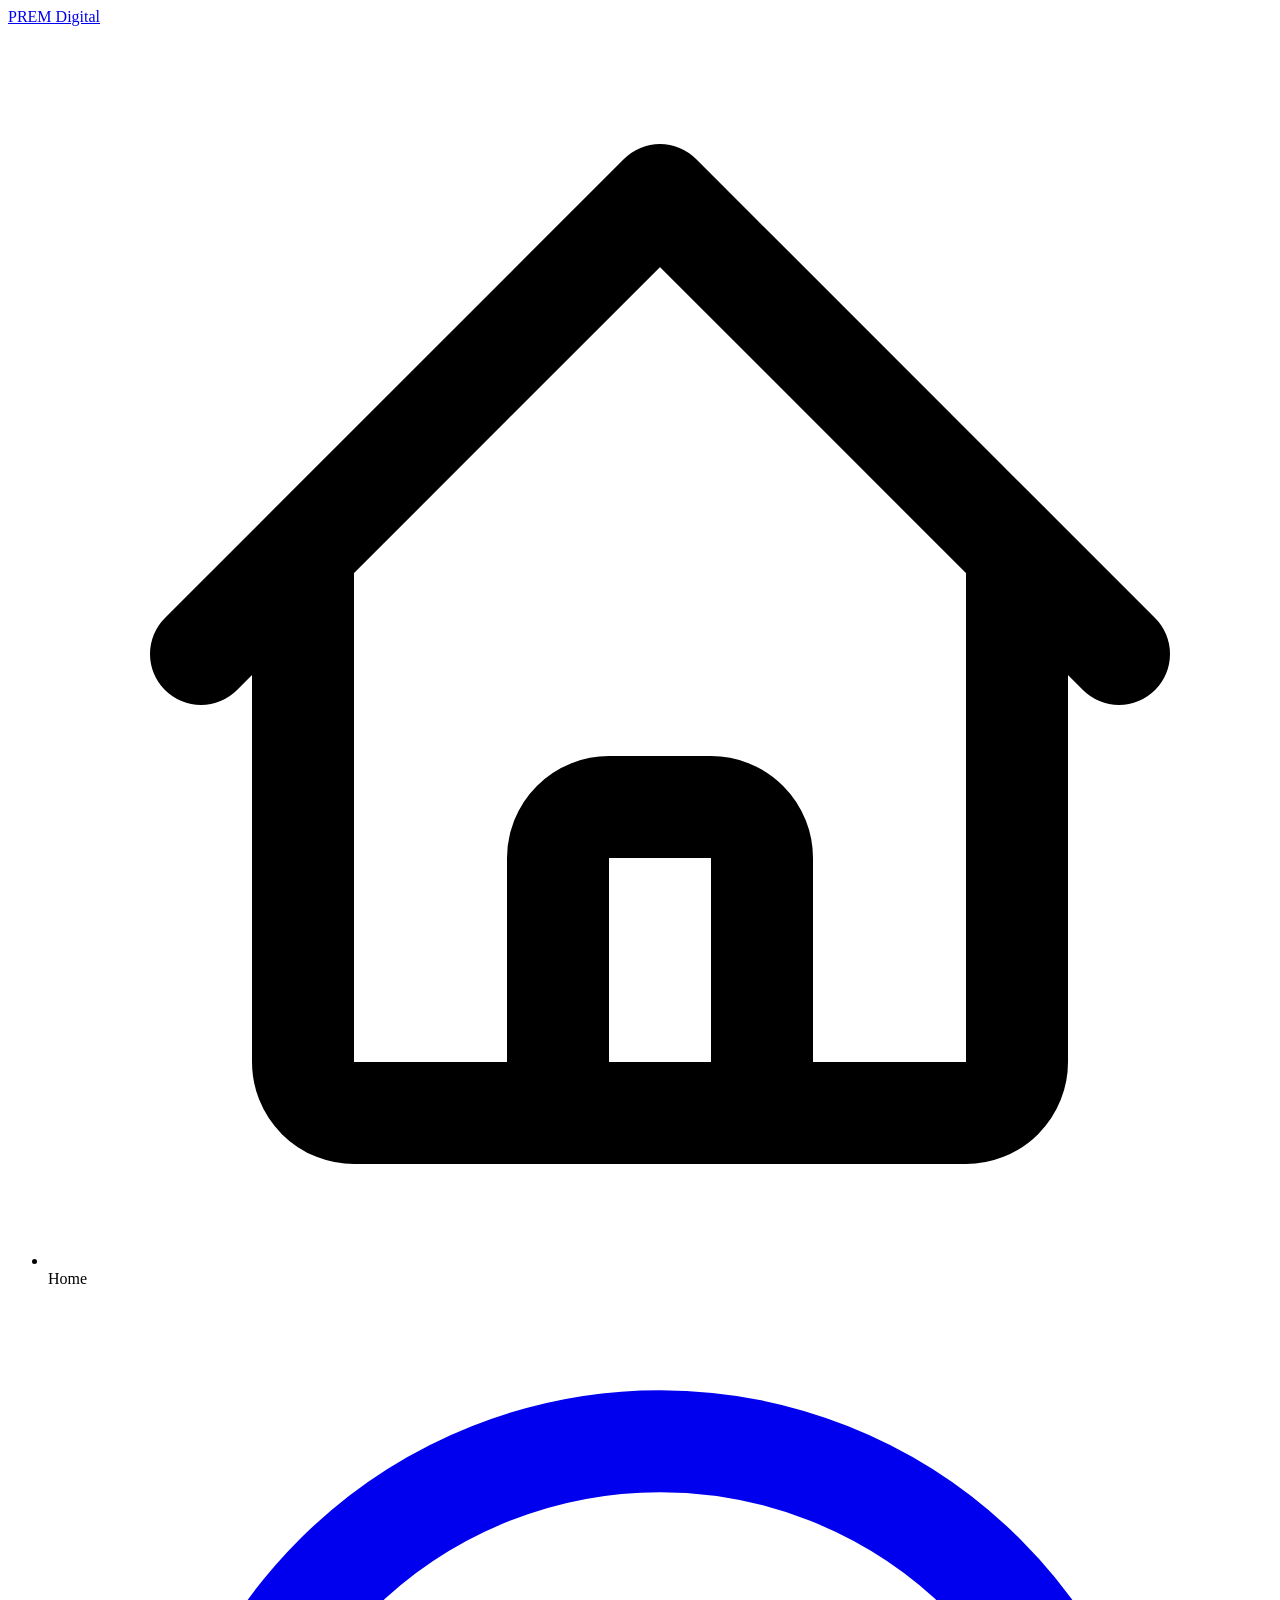
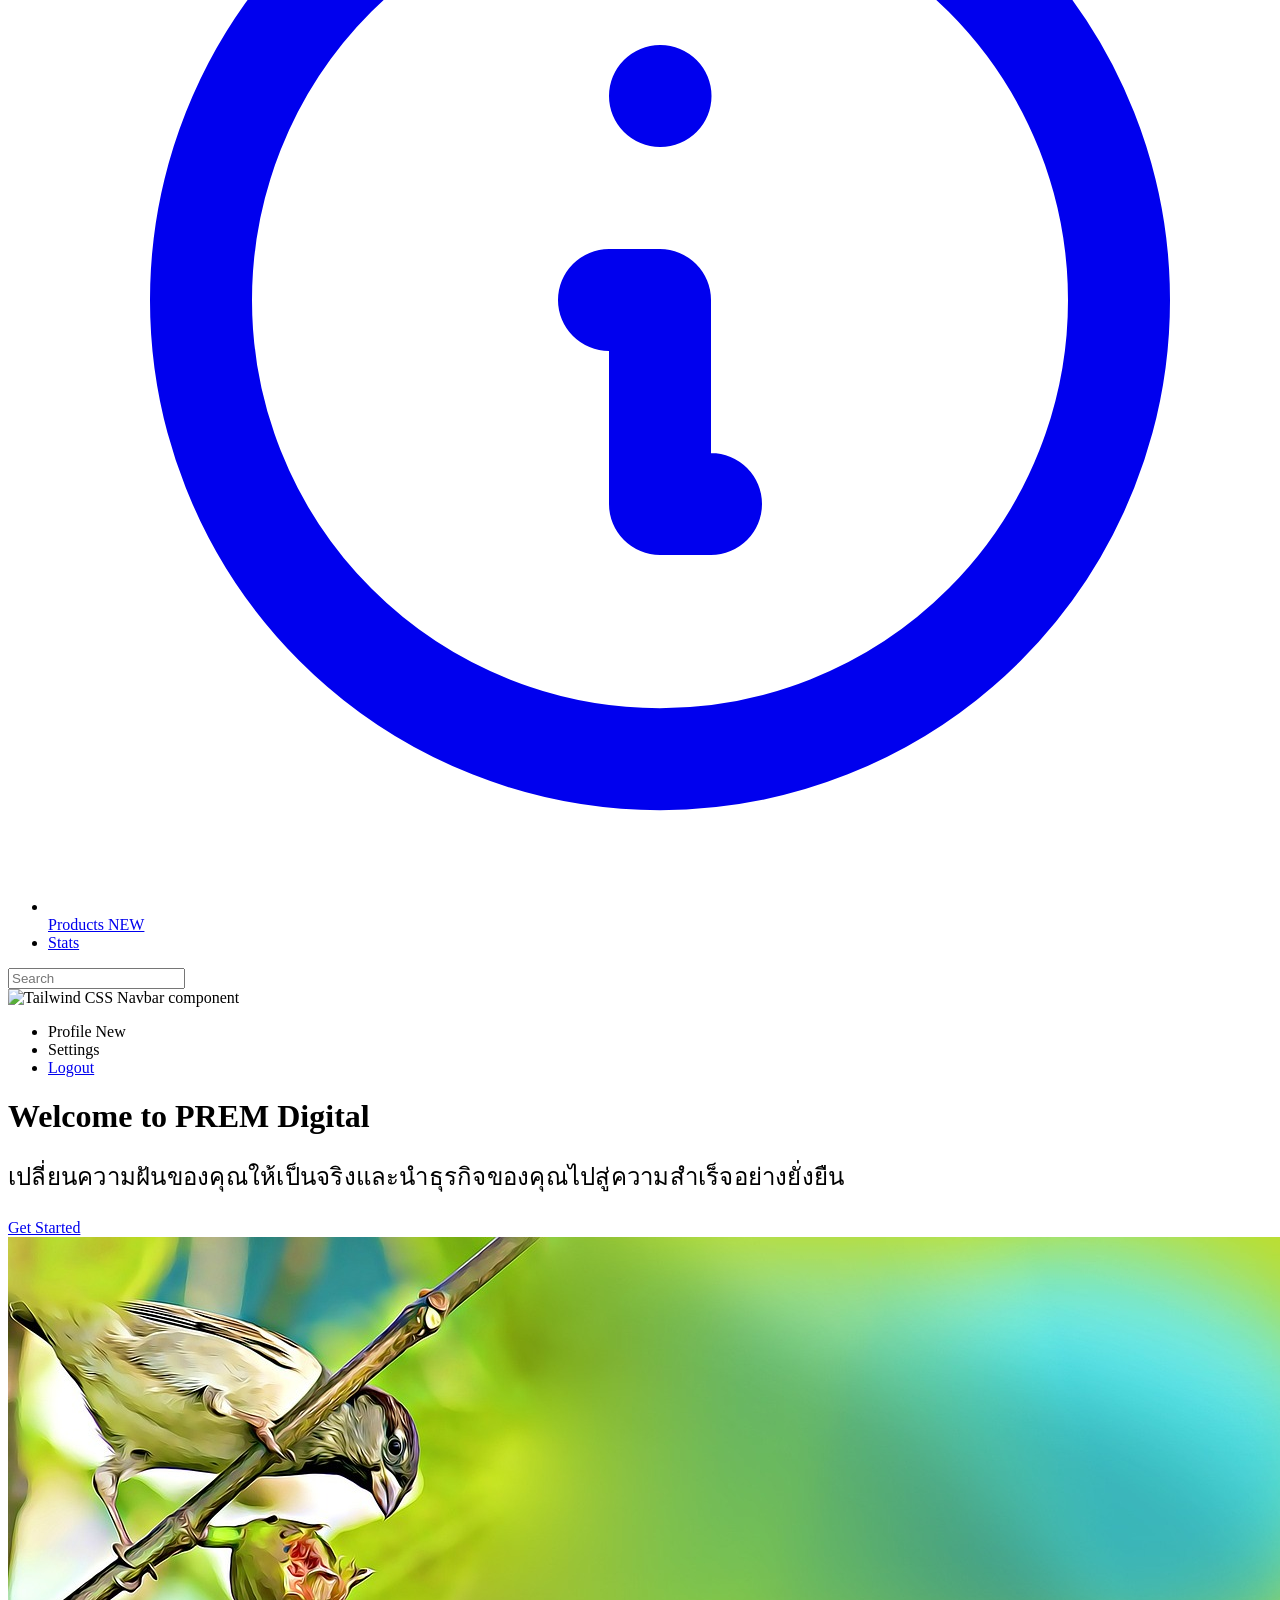
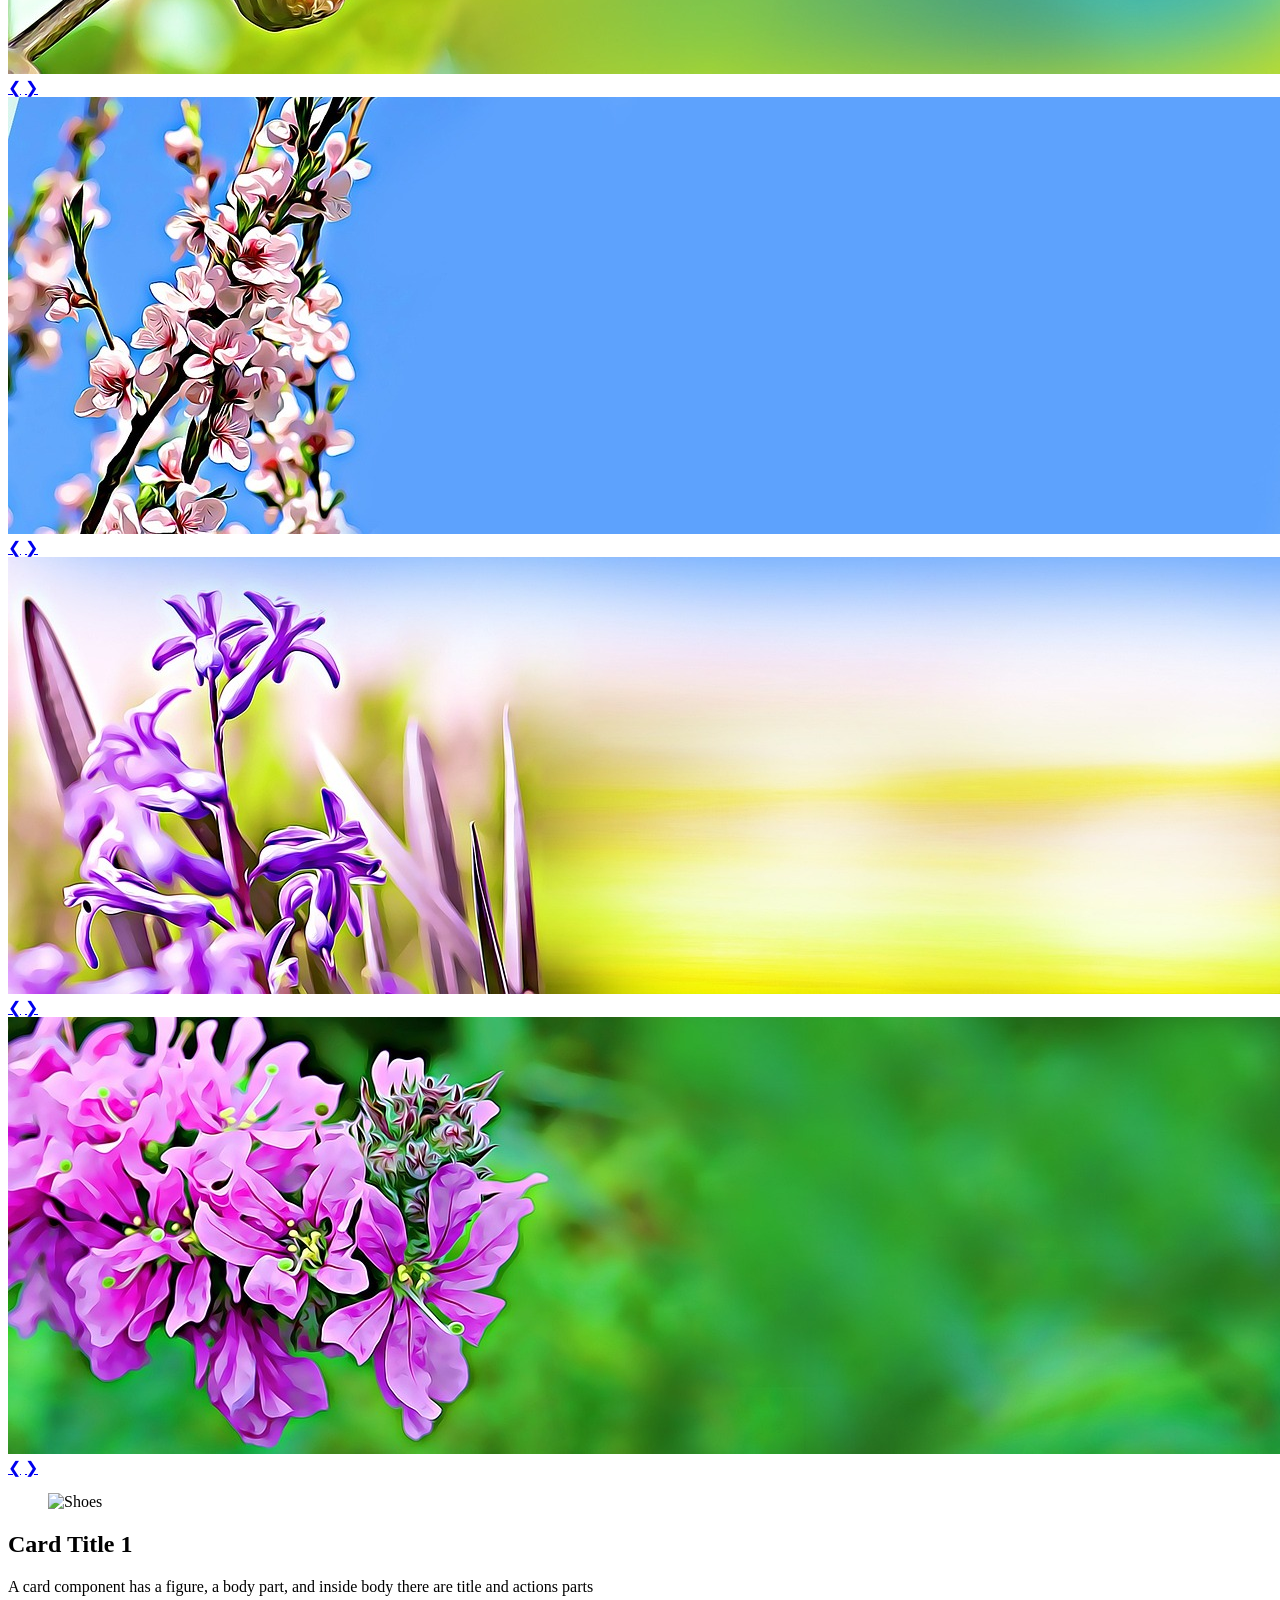
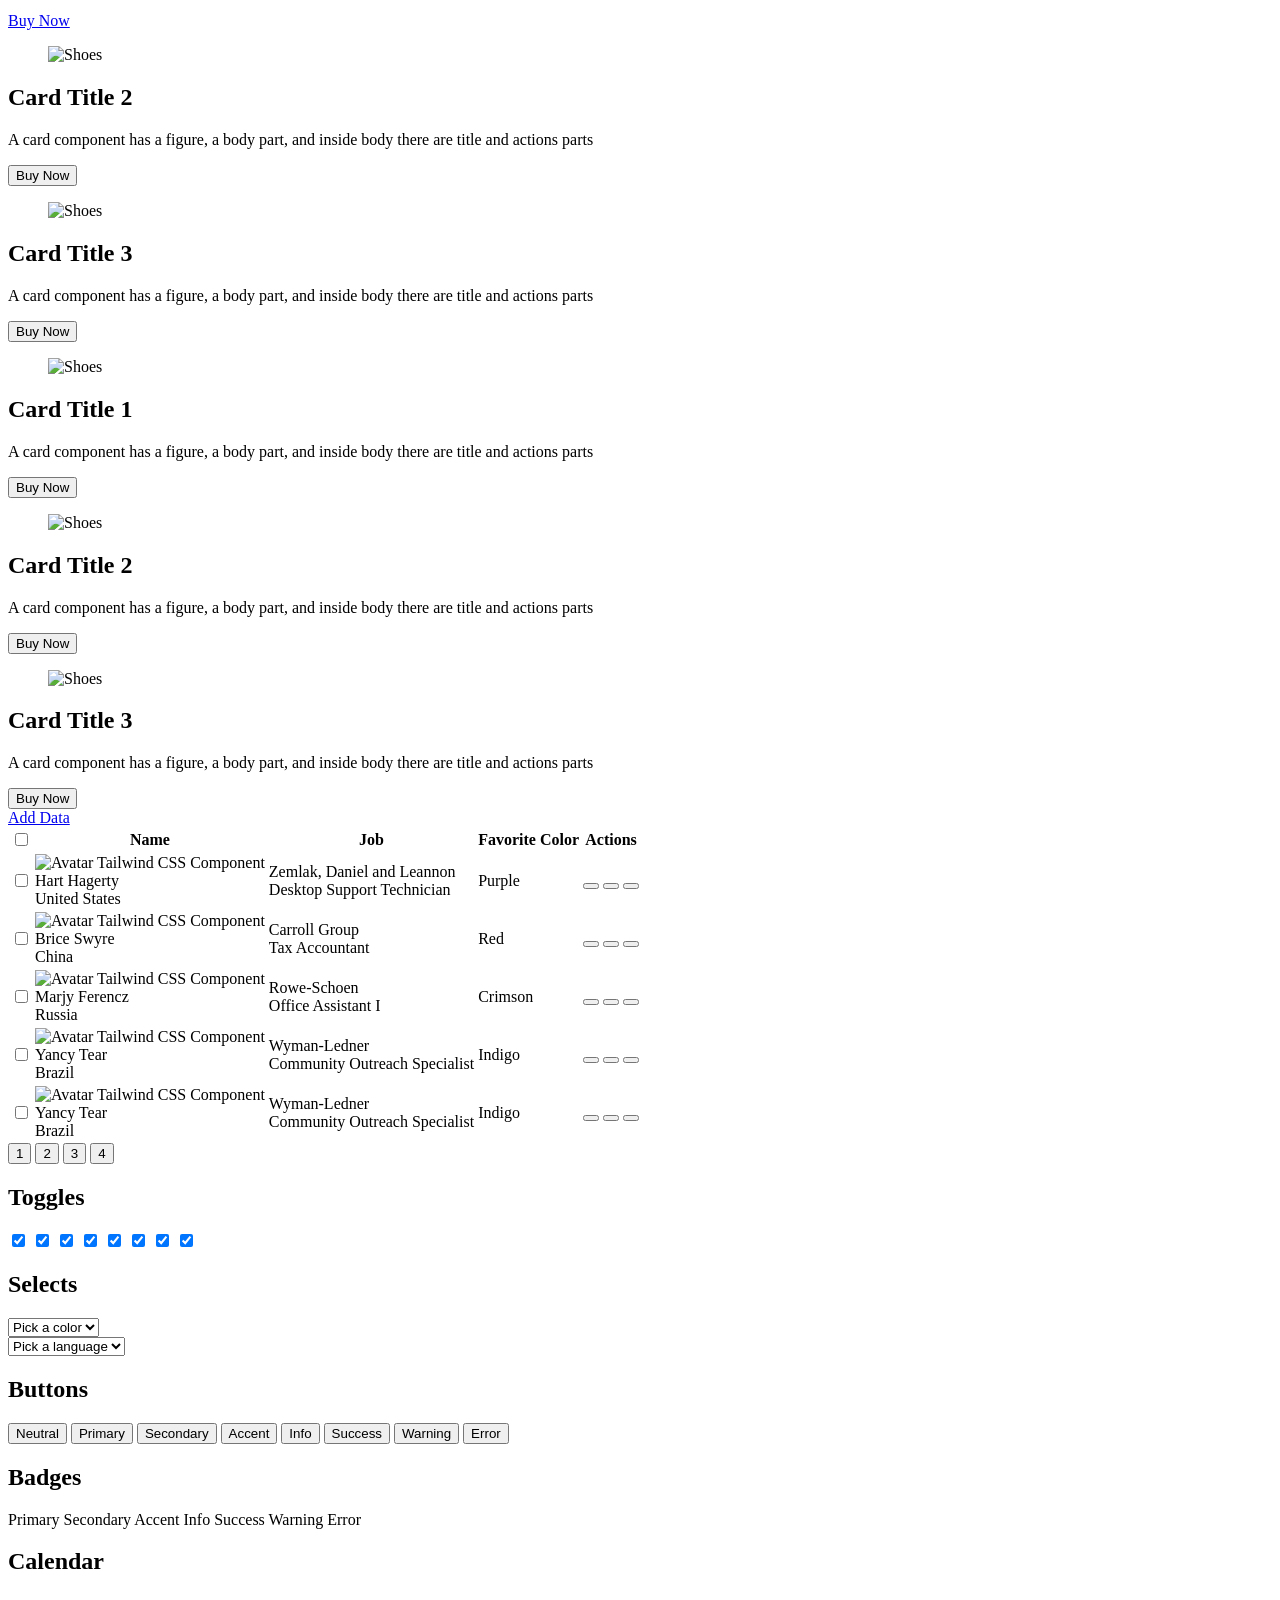
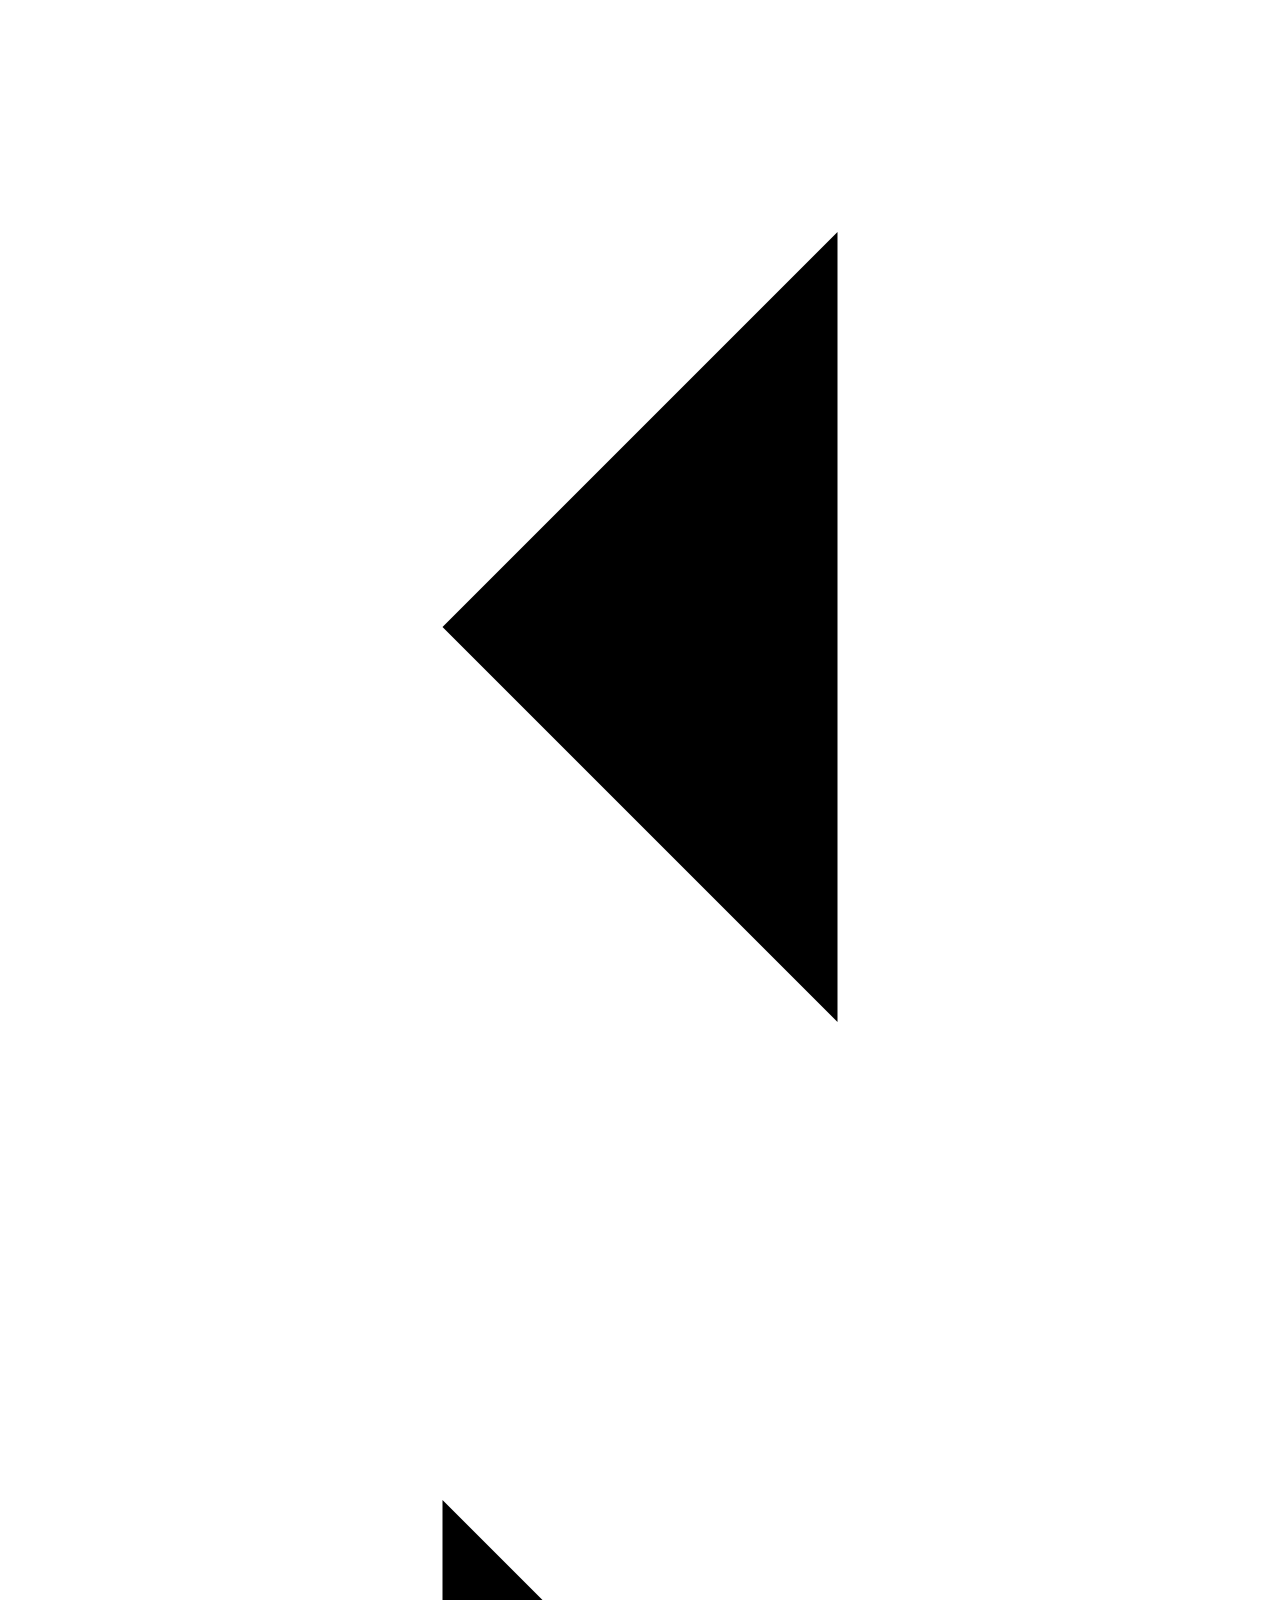
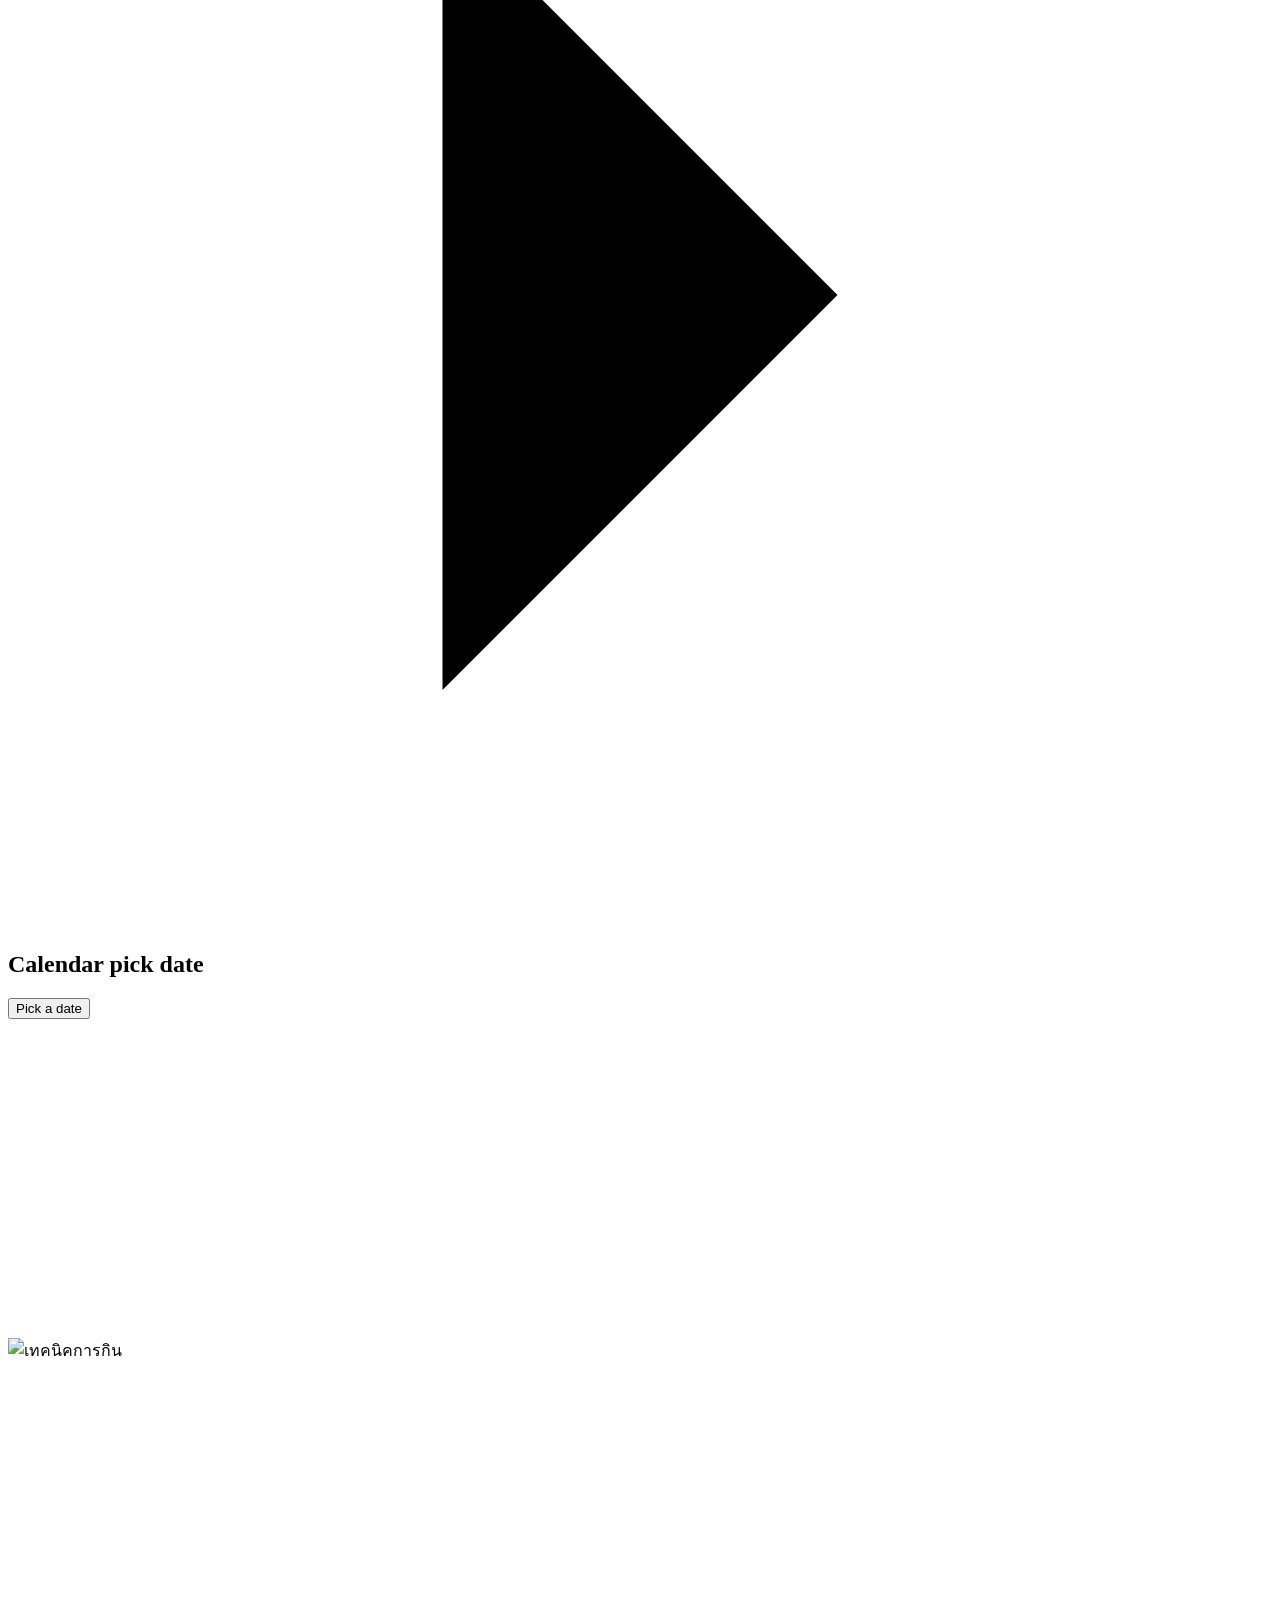
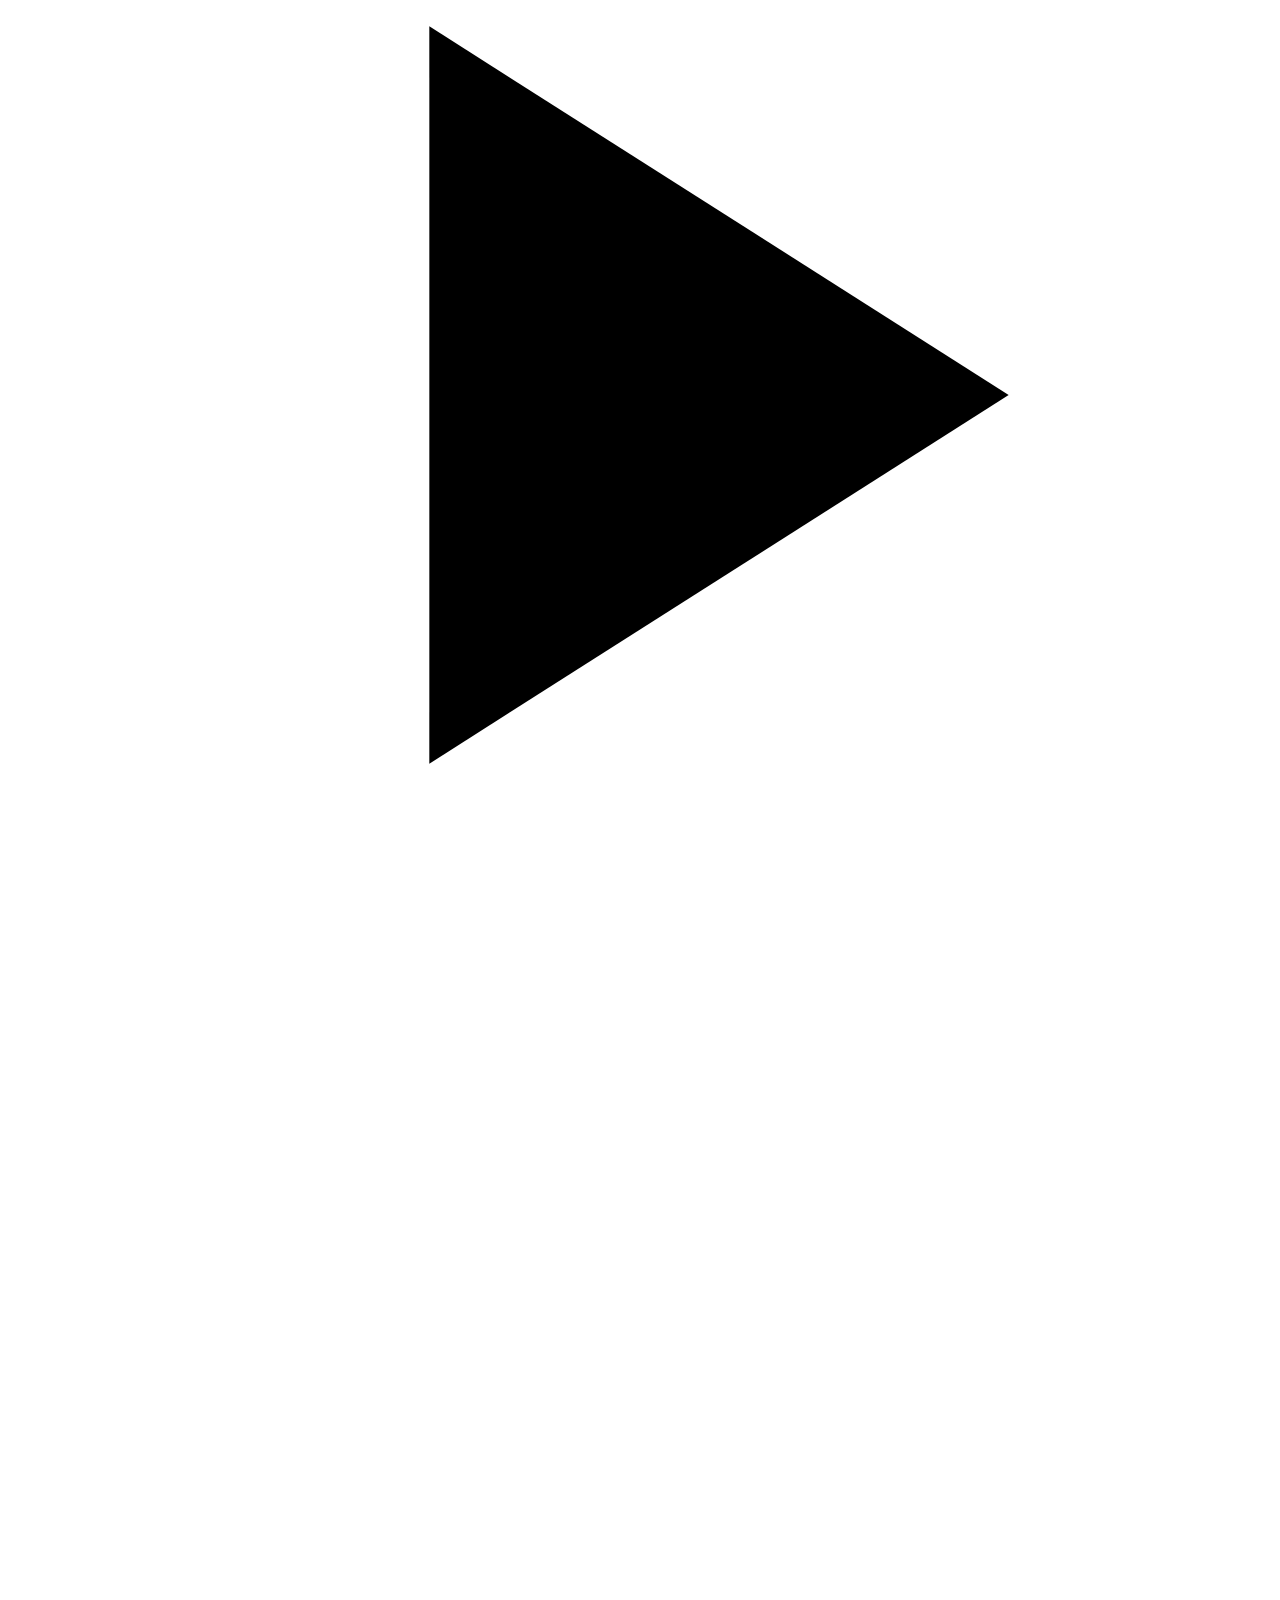
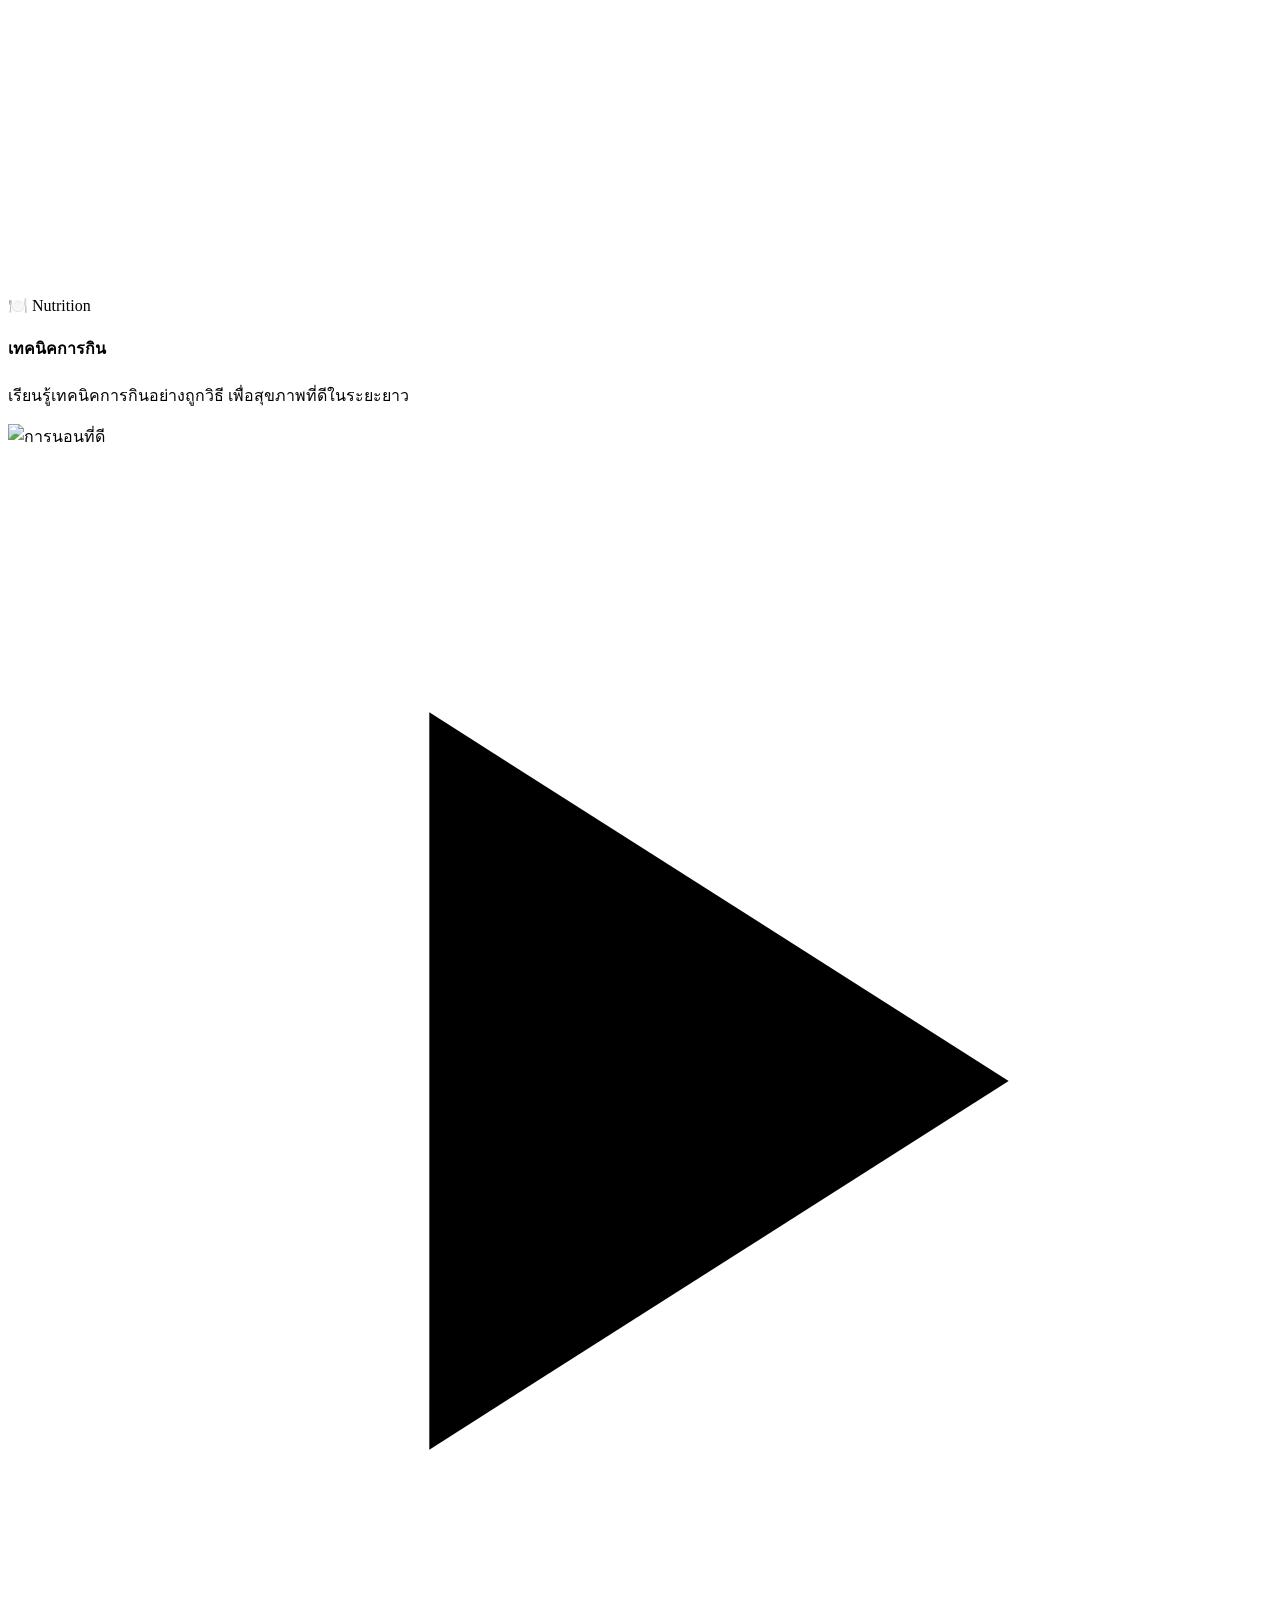
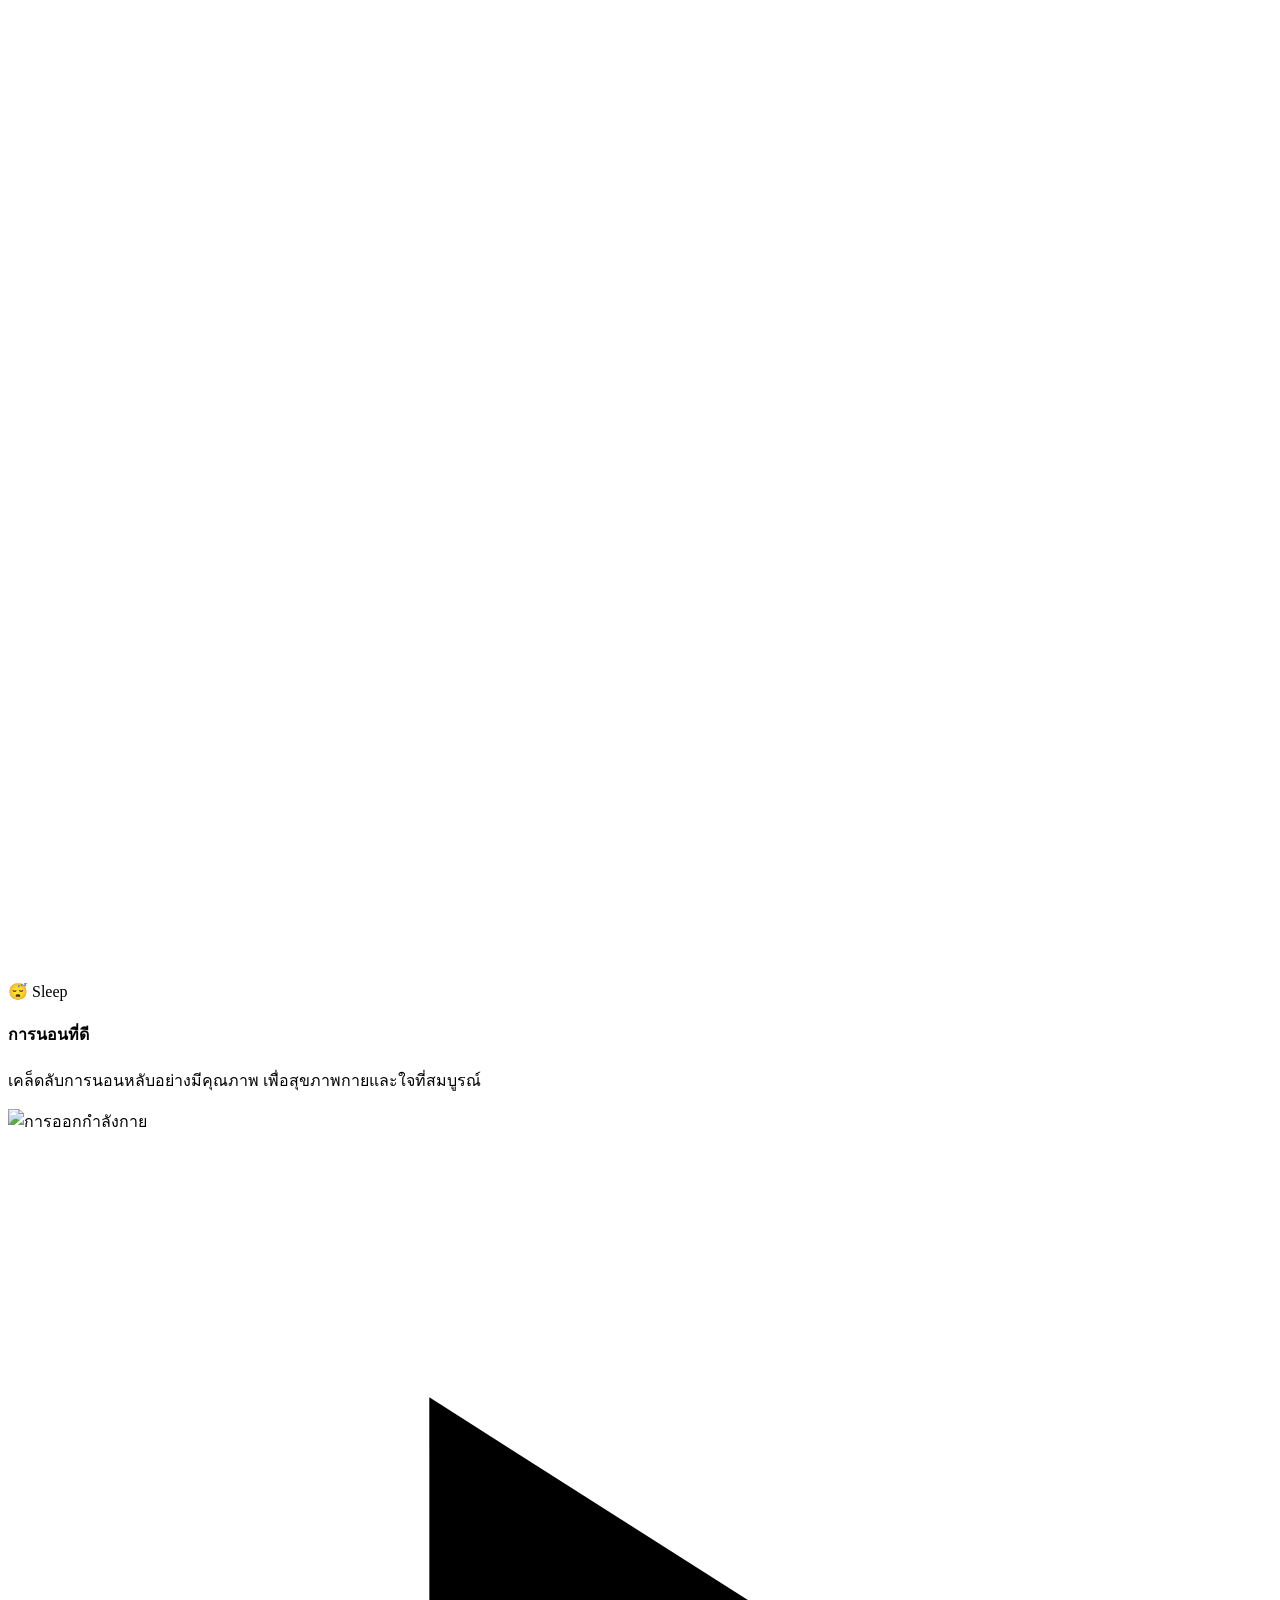
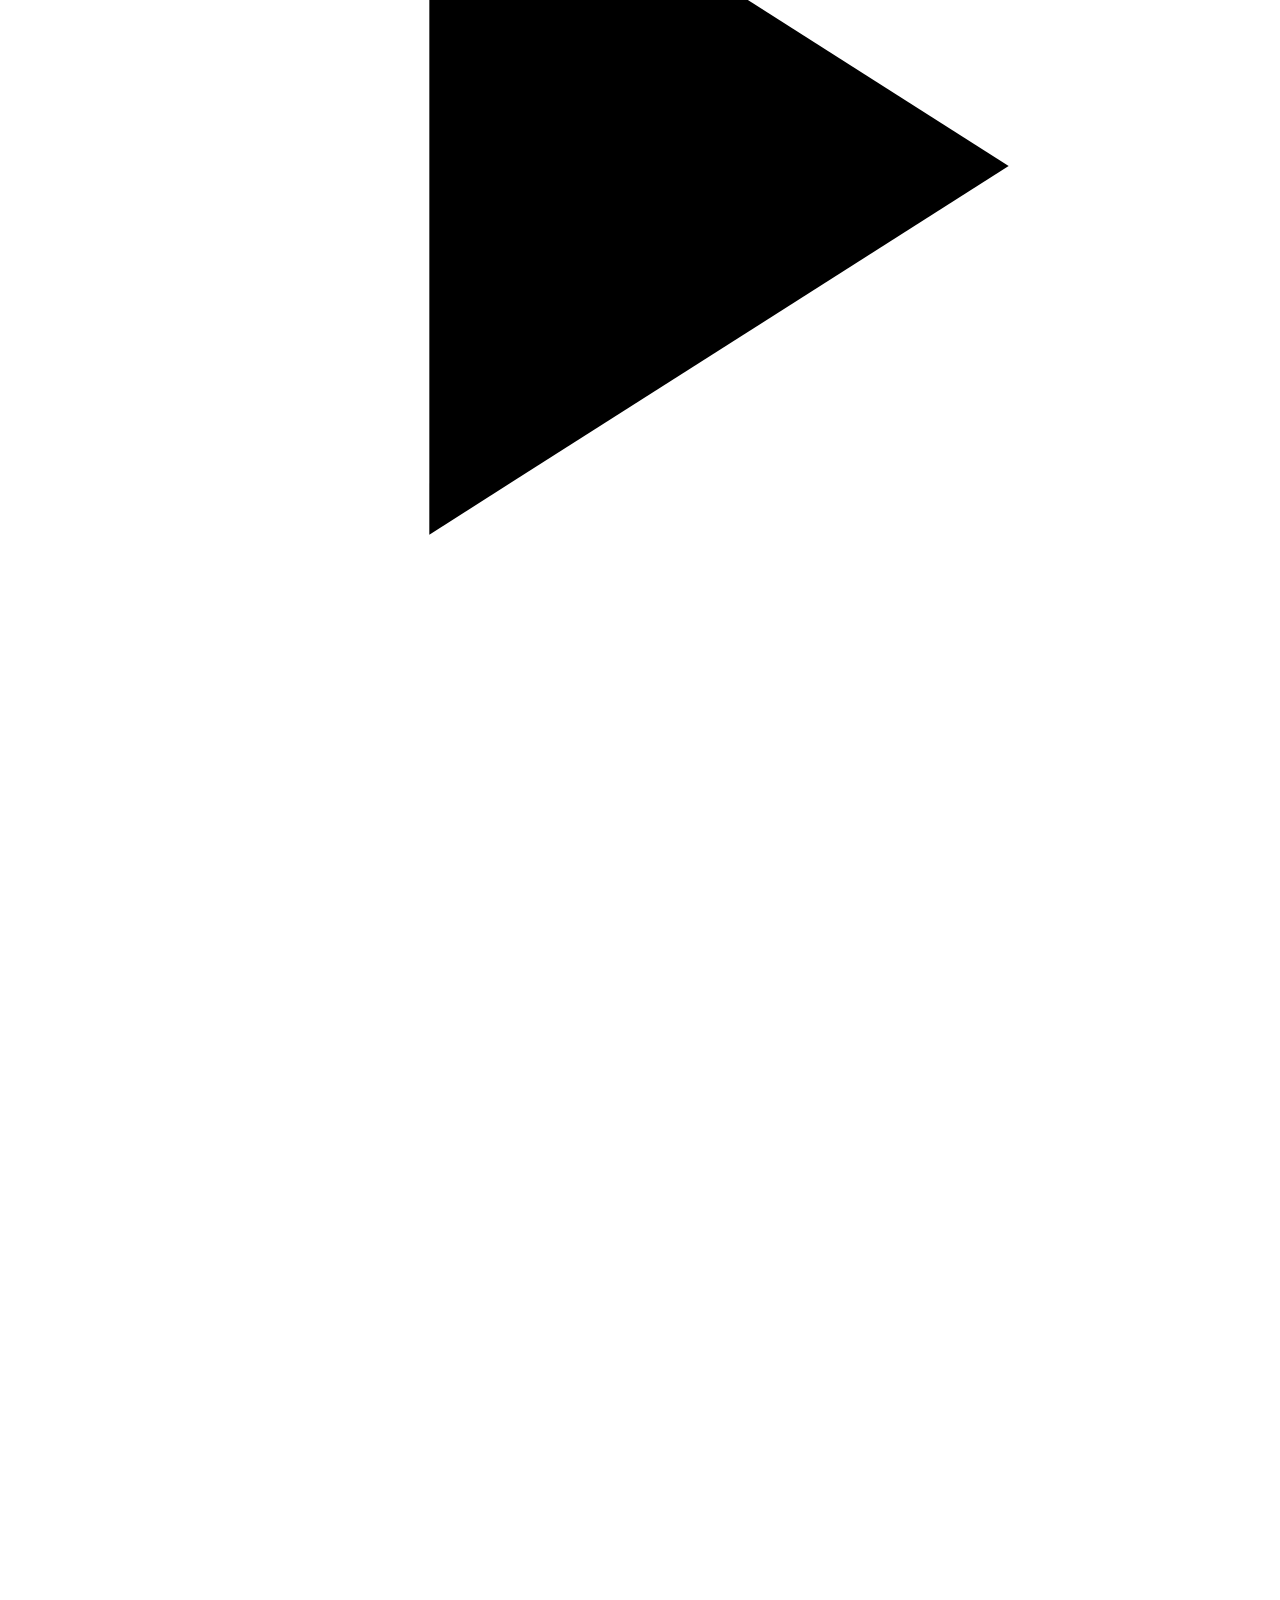
==== commit 35f72f1d: "add style" ====
--- a/index.html
+++ b/index.html
@@ -98,8 +98,7 @@
       <div class="max-w-md">
         <h1 class="mb-5 text-4xl font-bold">Welcome to PREM Digital</h1>
         <p class="mb-5">
-          จุดเริ่มต้นของการเปลี่ยนแปลงครั้งยิ่งใหญ่ร่วมเดินทางไปกับเราในการสร้างสรรค์โลกดิจิทัลที่ไม่เหมือนใคร
-          ด้วยทีมงานมืออาชีพที่พร้อมเปลี่ยนความฝันของคุณให้เป็นจริงและนำธุรกิจของคุณไปสู่ความสำเร็จอย่างยั่งยืน
+          เปลี่ยนความฝันของคุณให้เป็นจริงและนำธุรกิจของคุณไปสู่ความสำเร็จอย่างยั่งยืน
         </p>
         <a class="btn btn-primary" href="product.html">Get Started</a>
       </div>
--- a/style.css
+++ b/style.css
@@ -0,0 +1,7 @@
+.hero-content p {
+  font-size: 1.5rem;
+  font-weight: 400;
+  line-height: 1.5;
+  letter-spacing: 0.01em;     
+  font-family: "Noto Sans Thai";
+}
